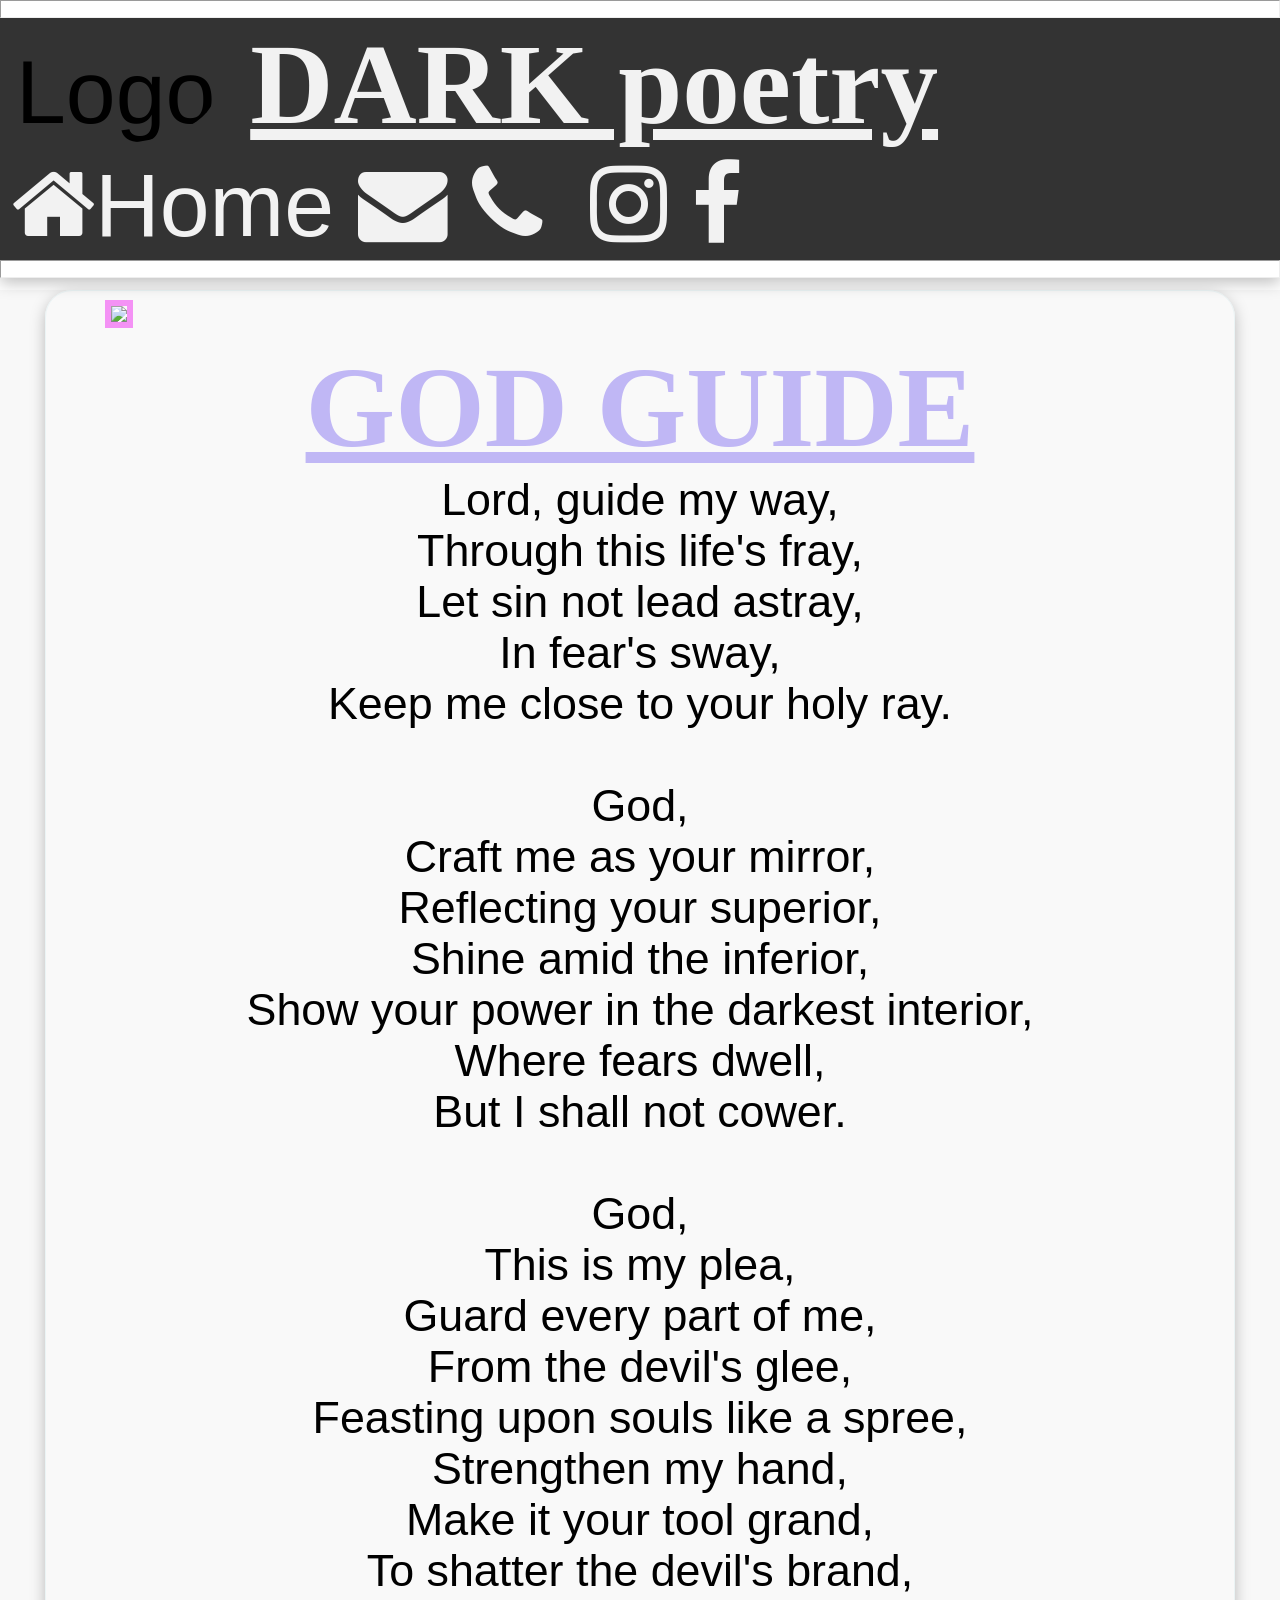
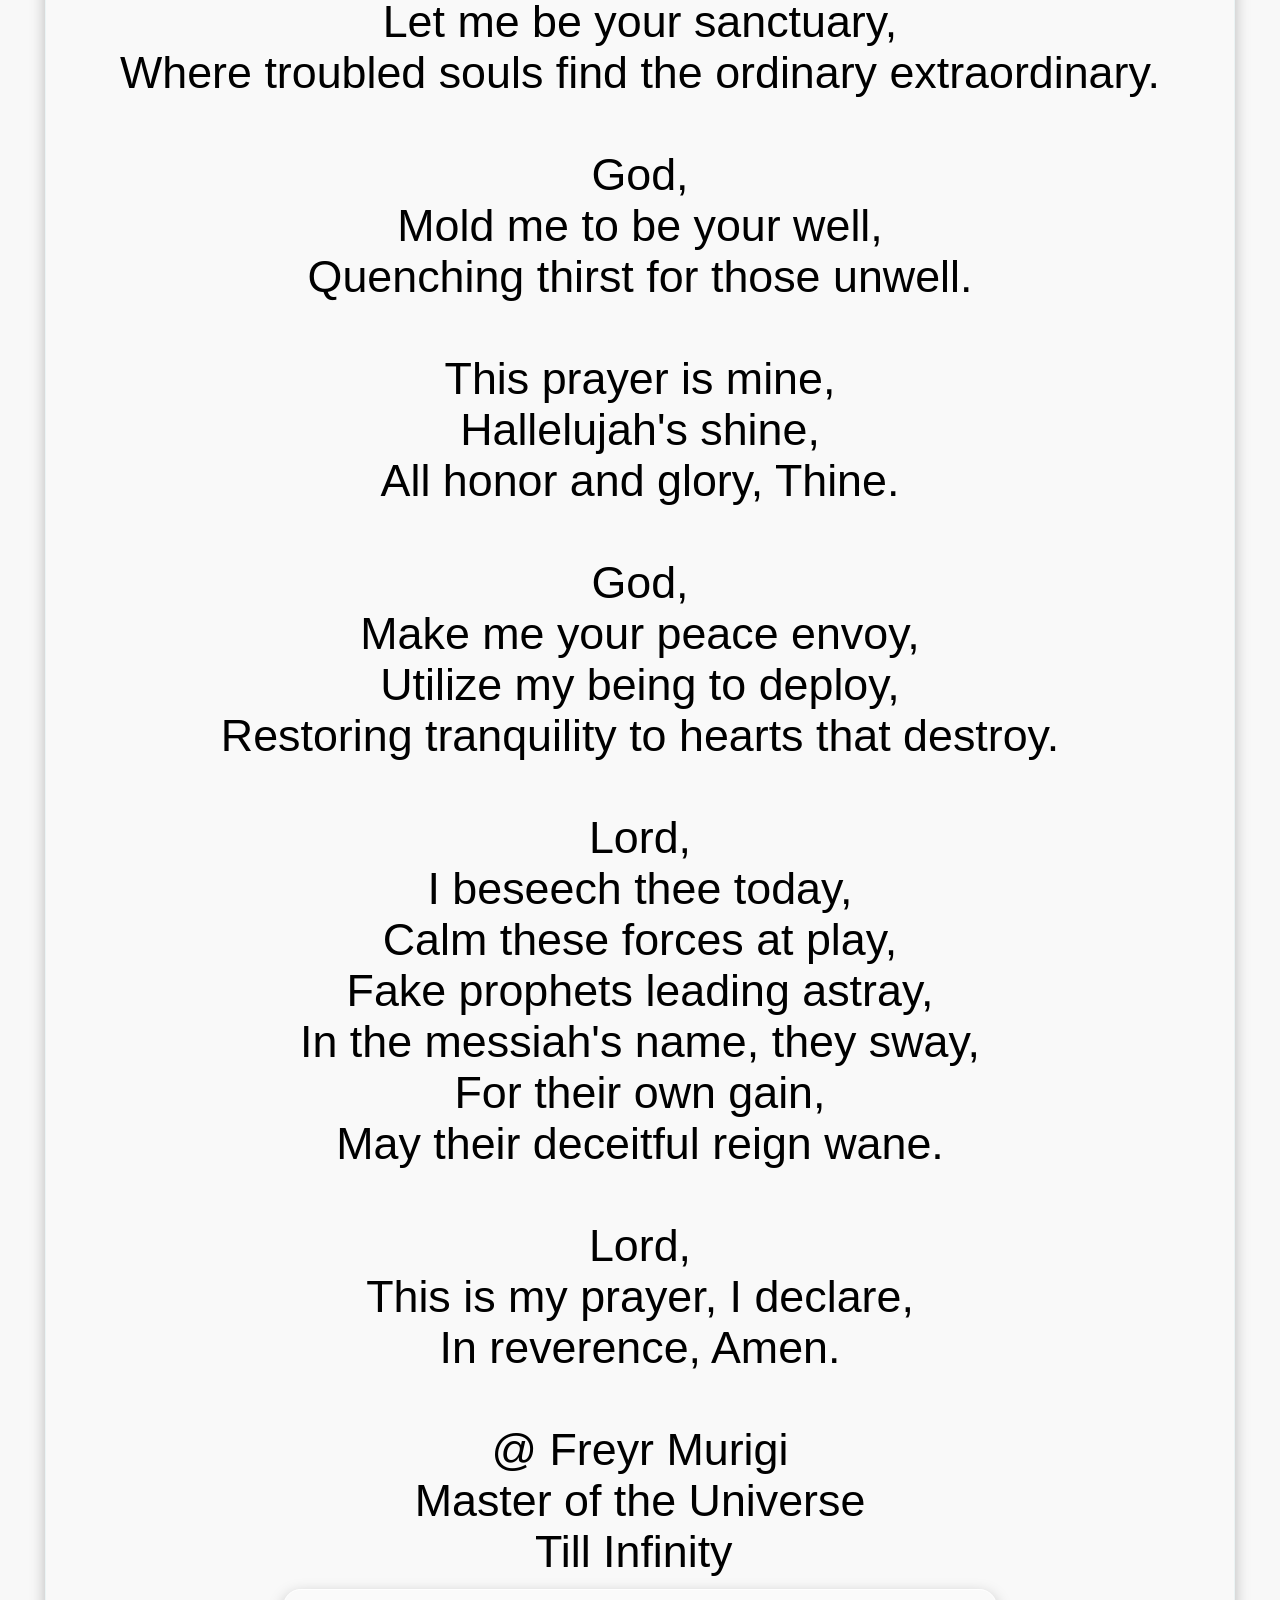
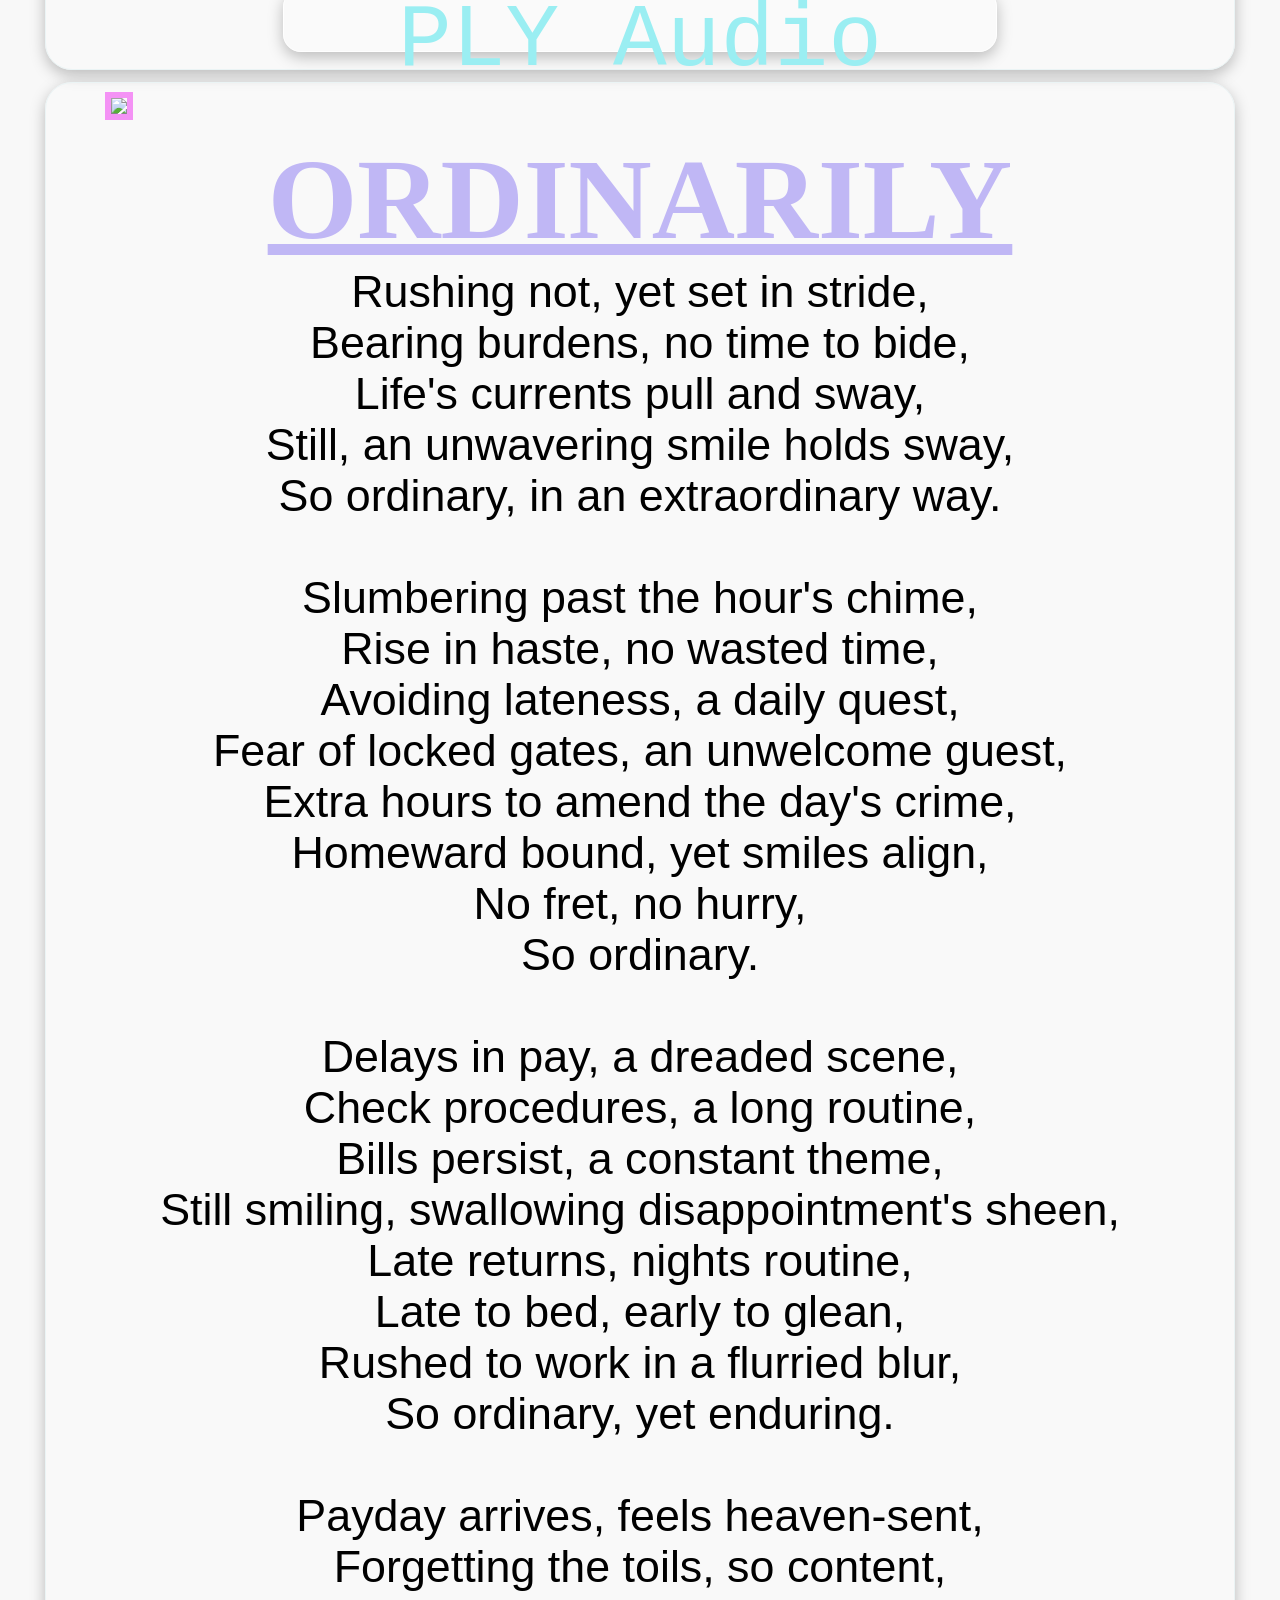
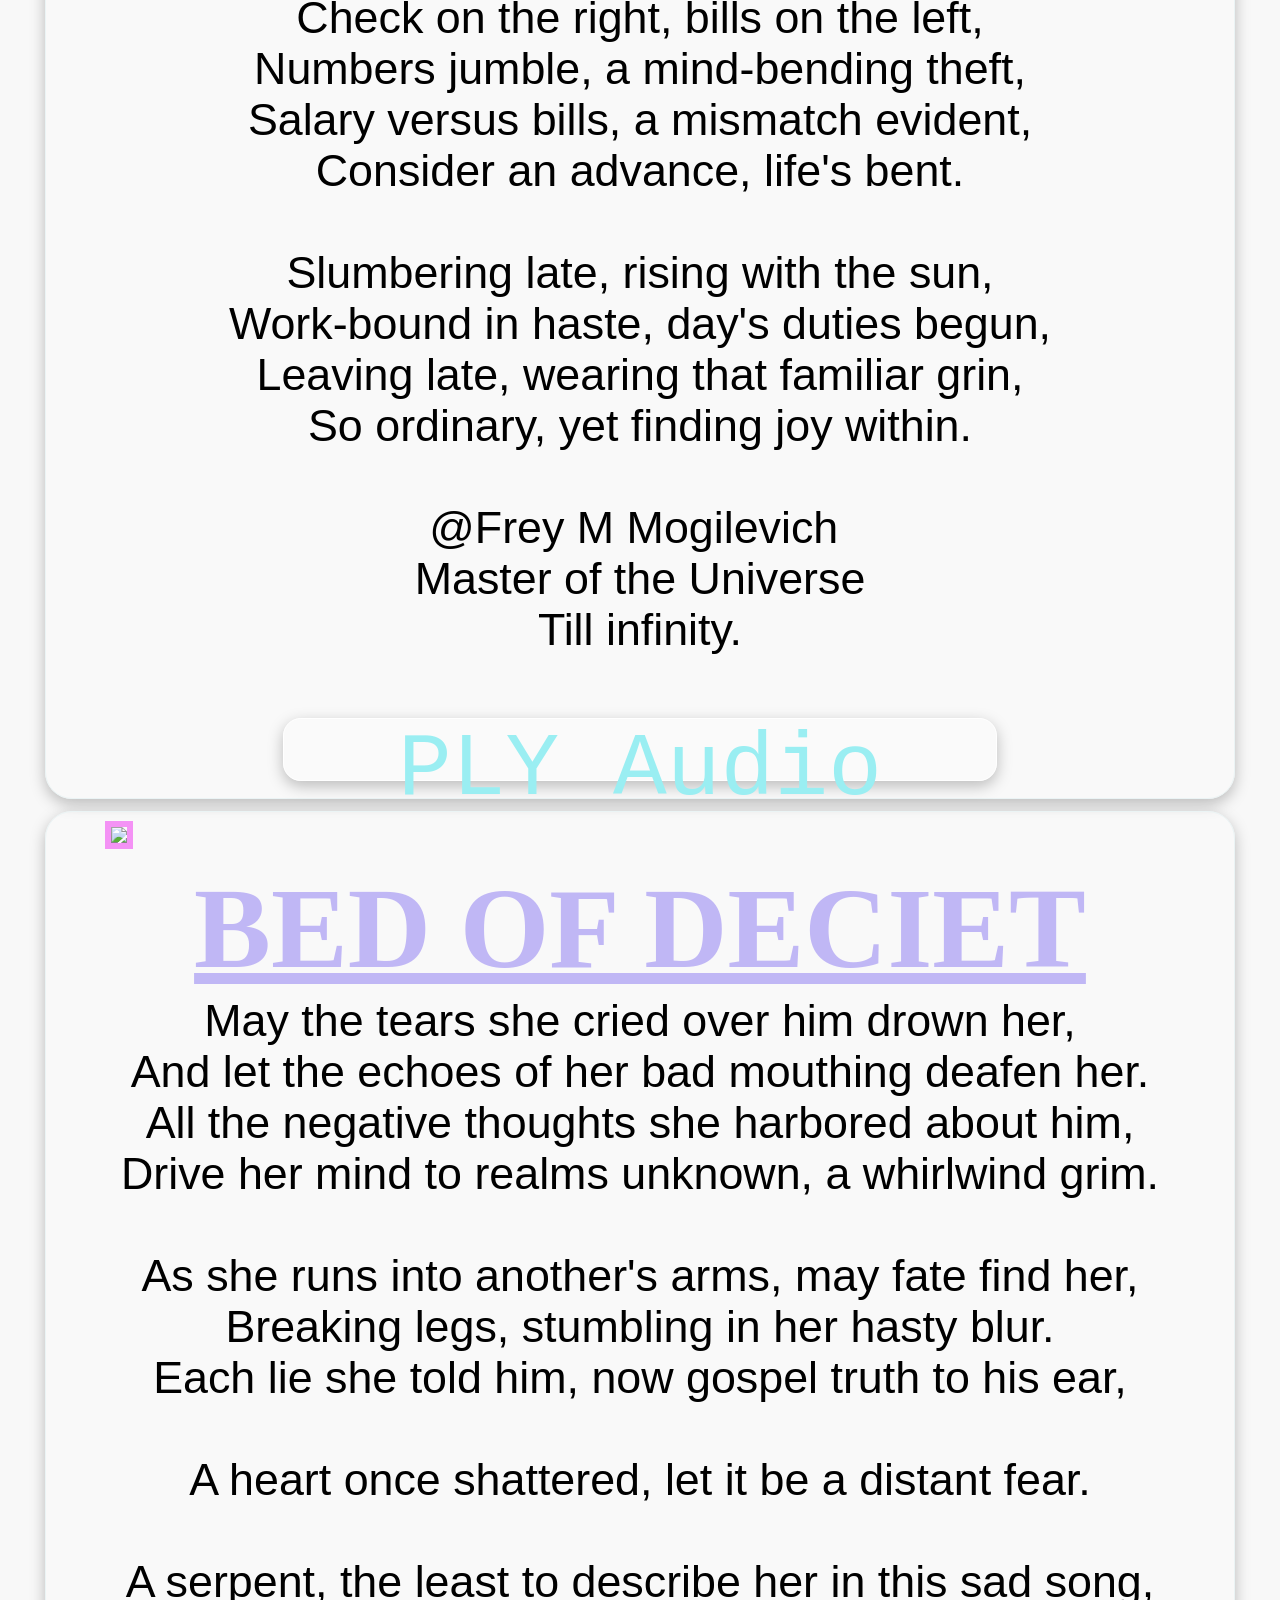
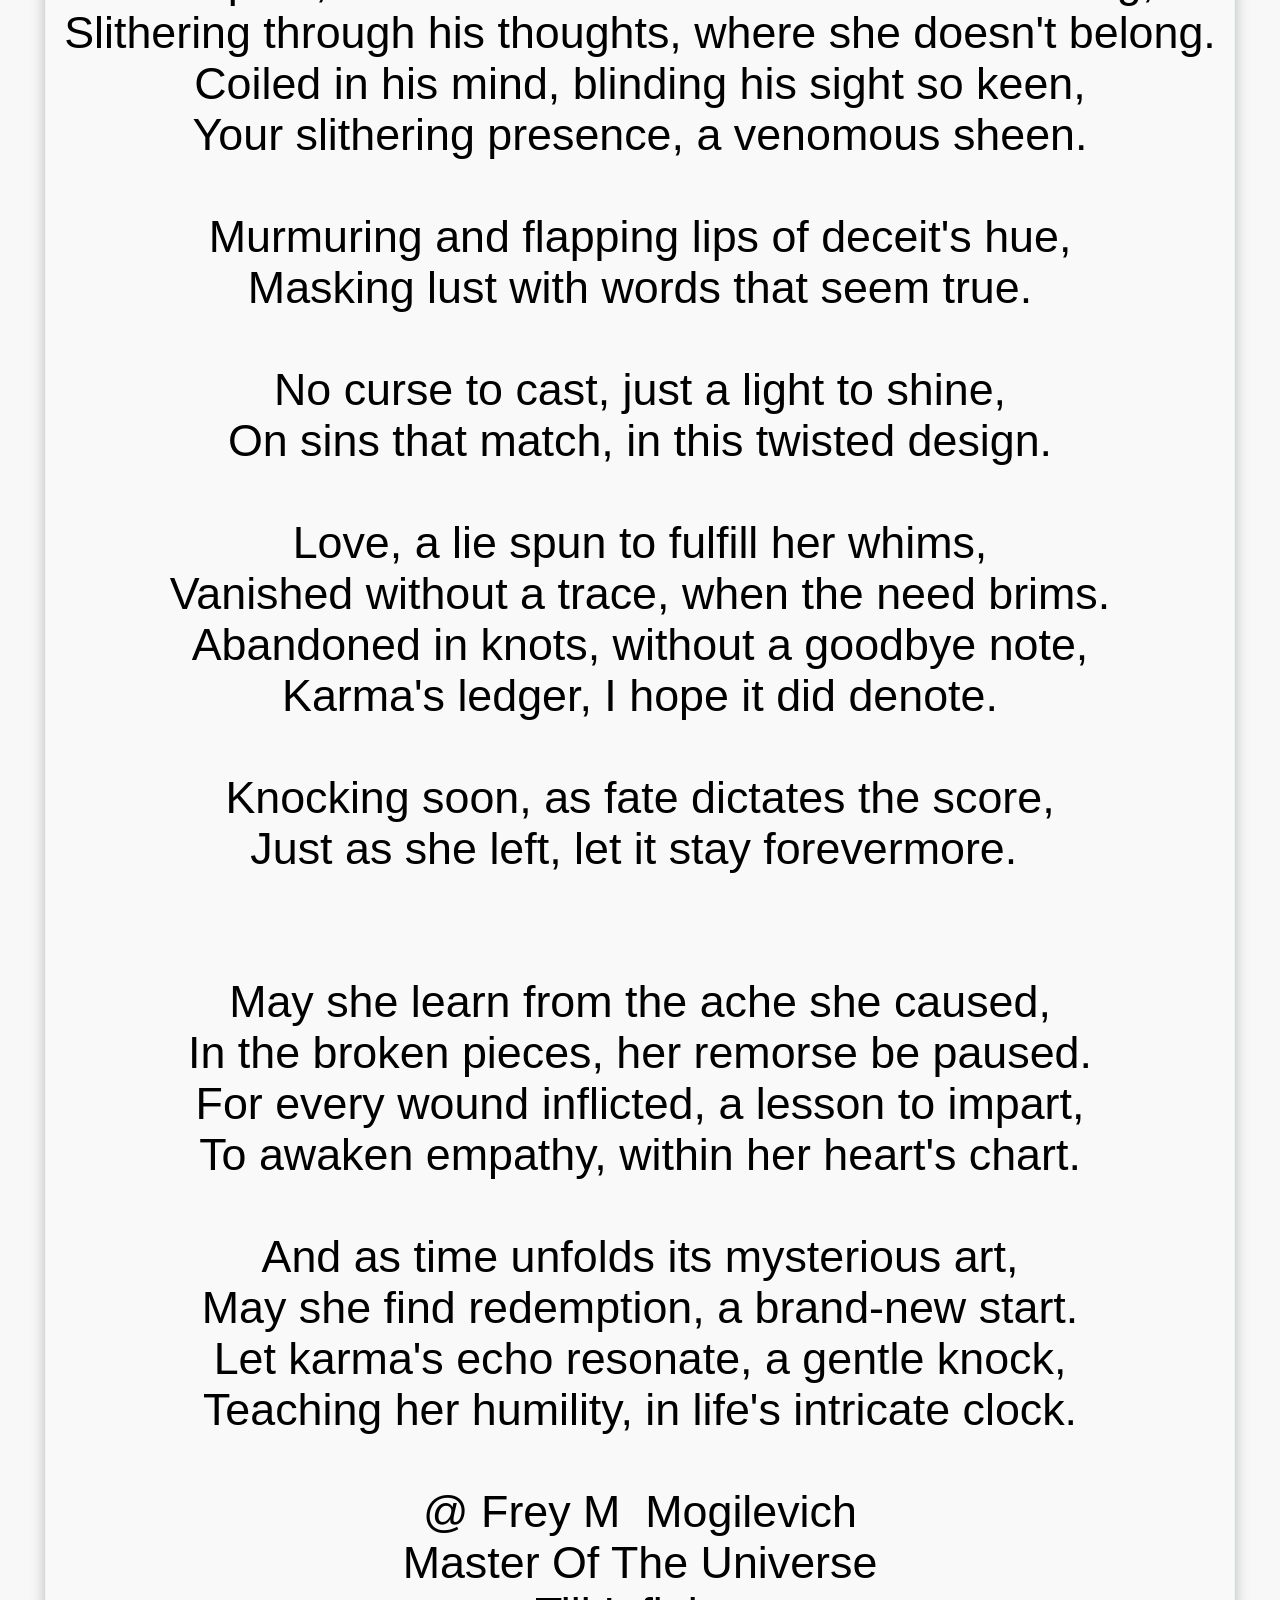
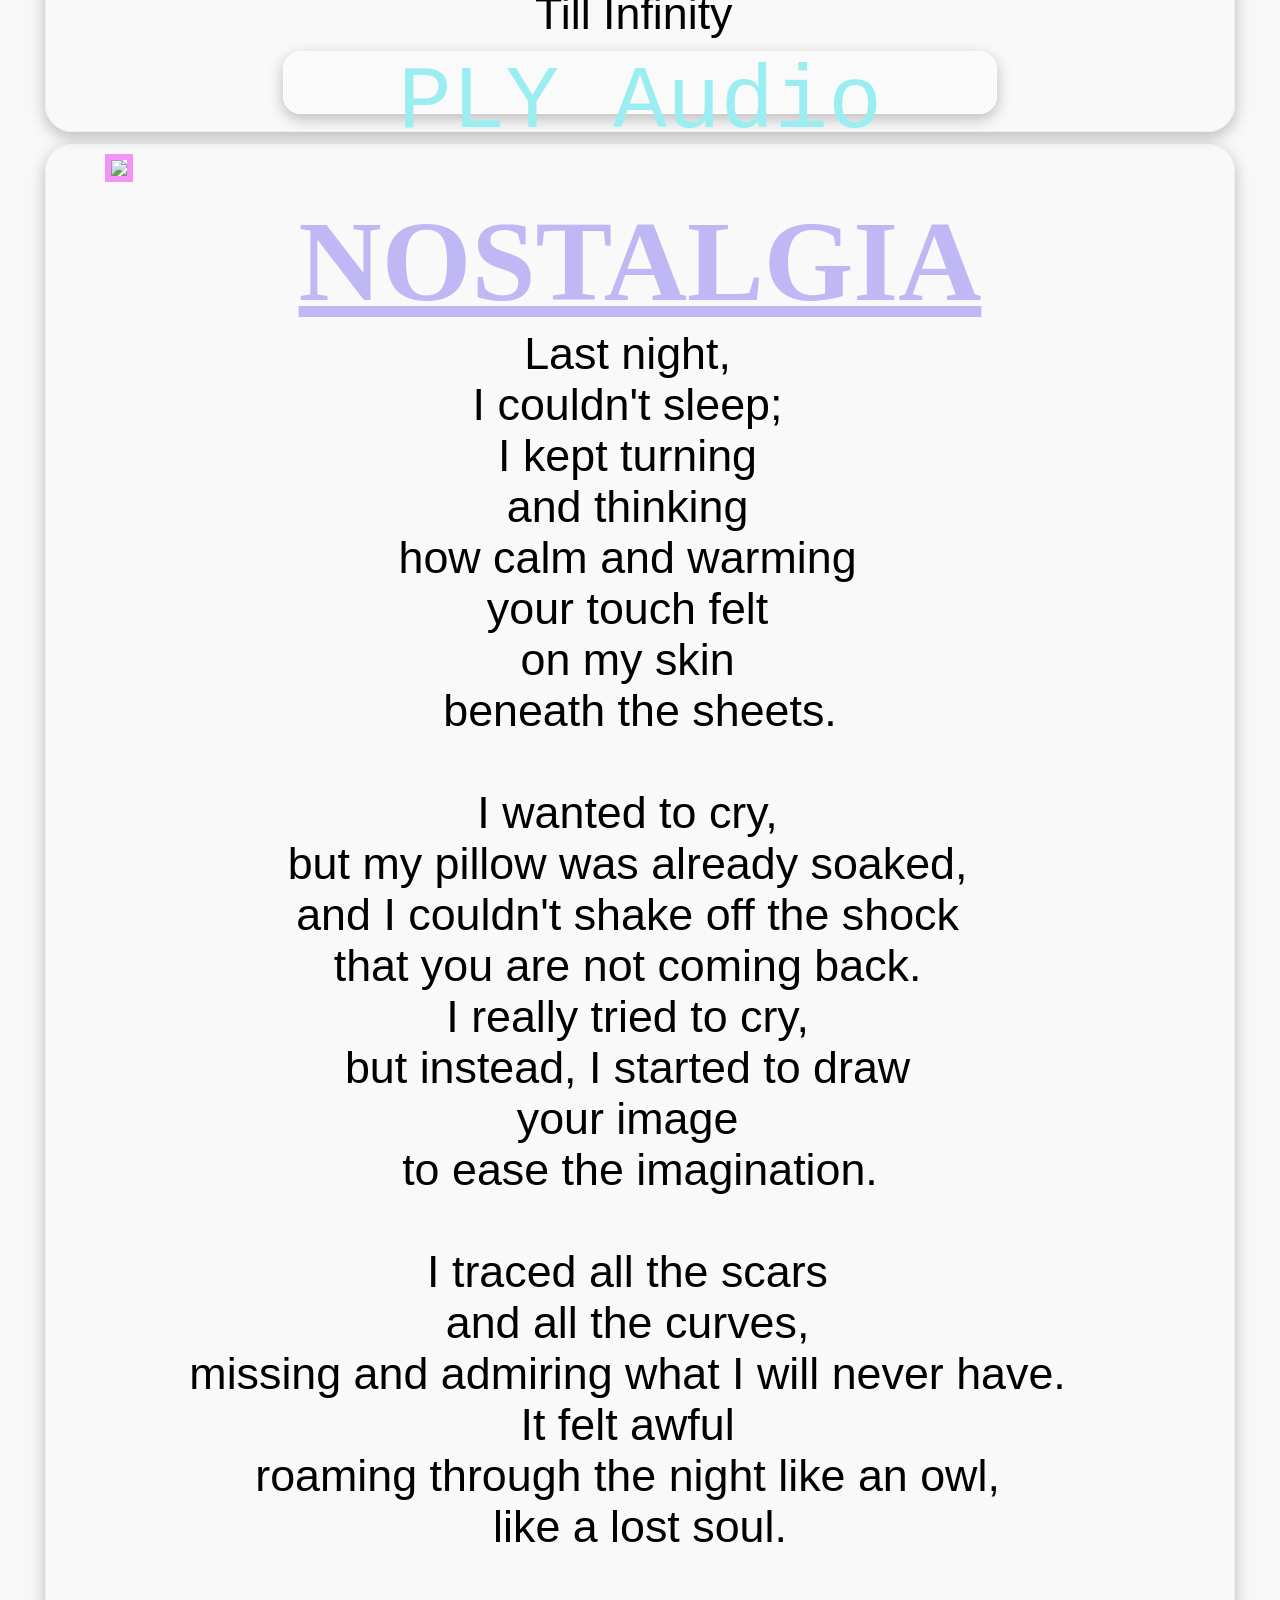
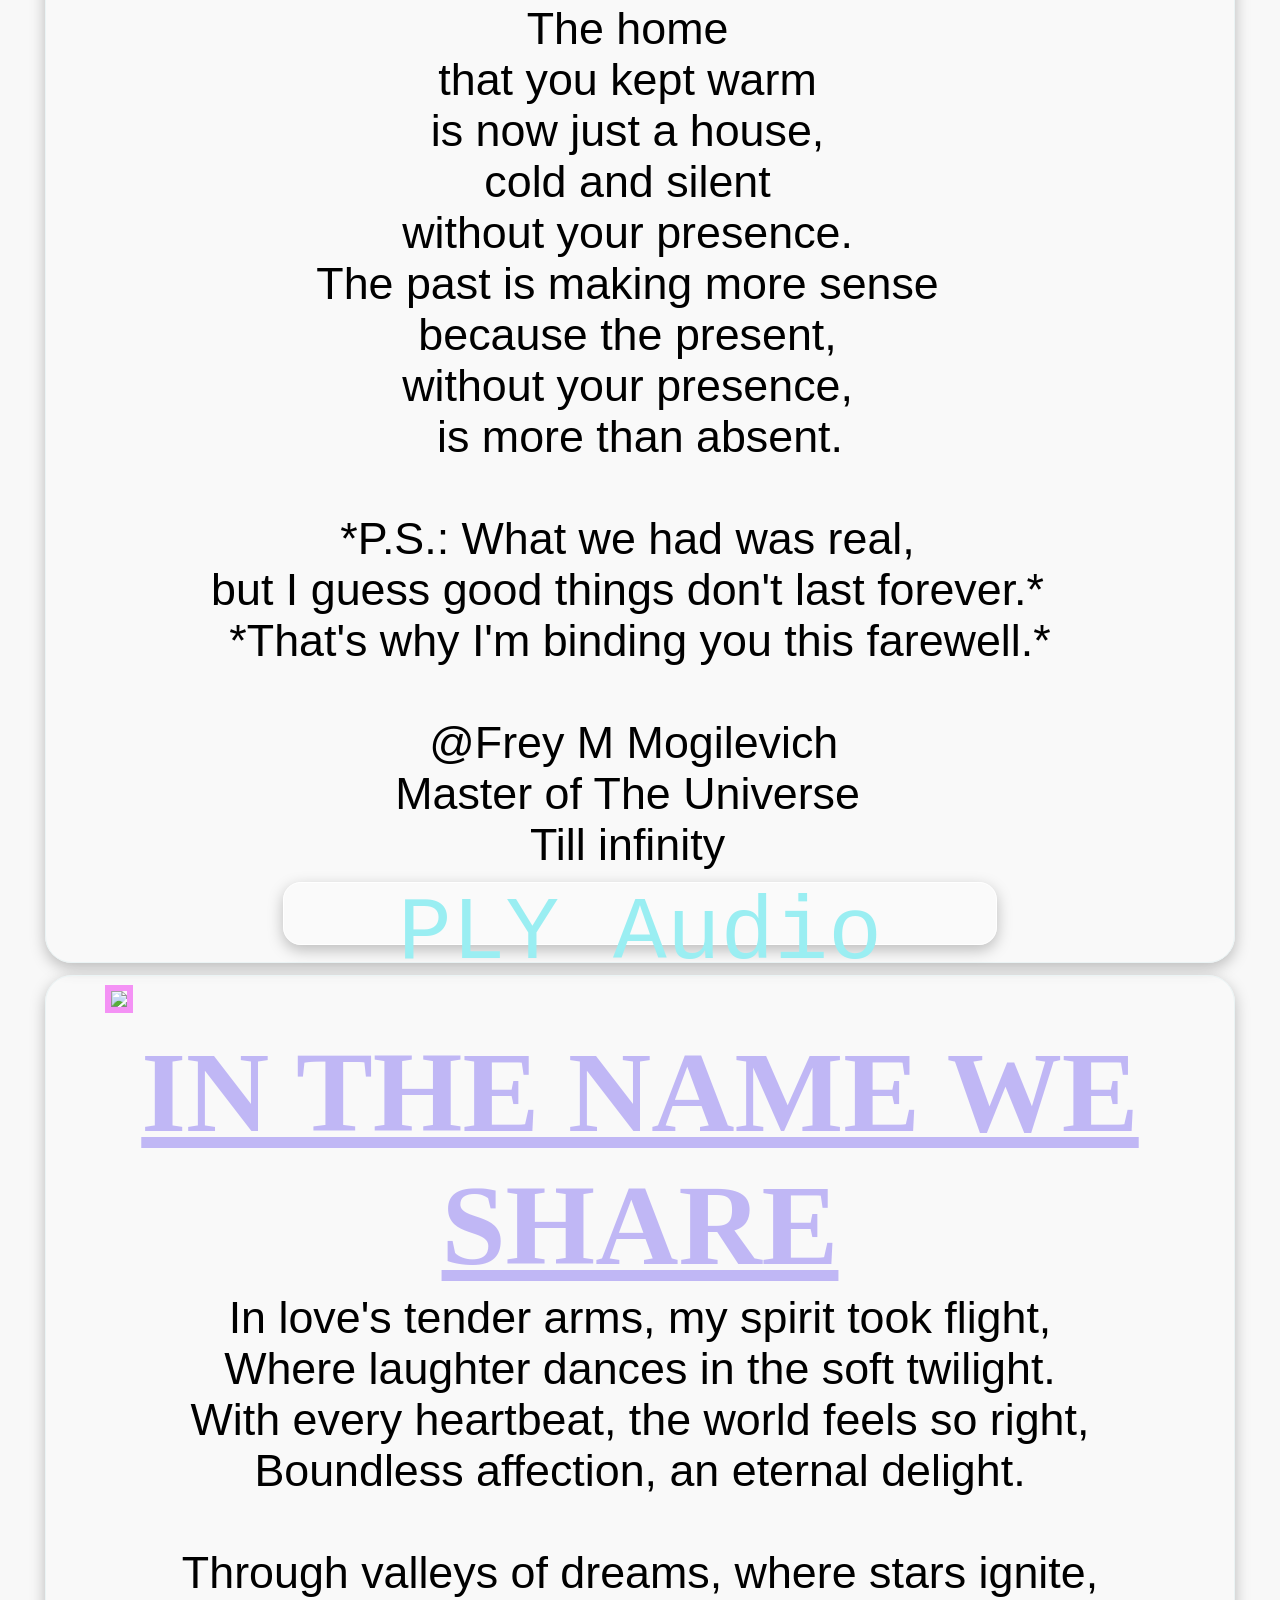
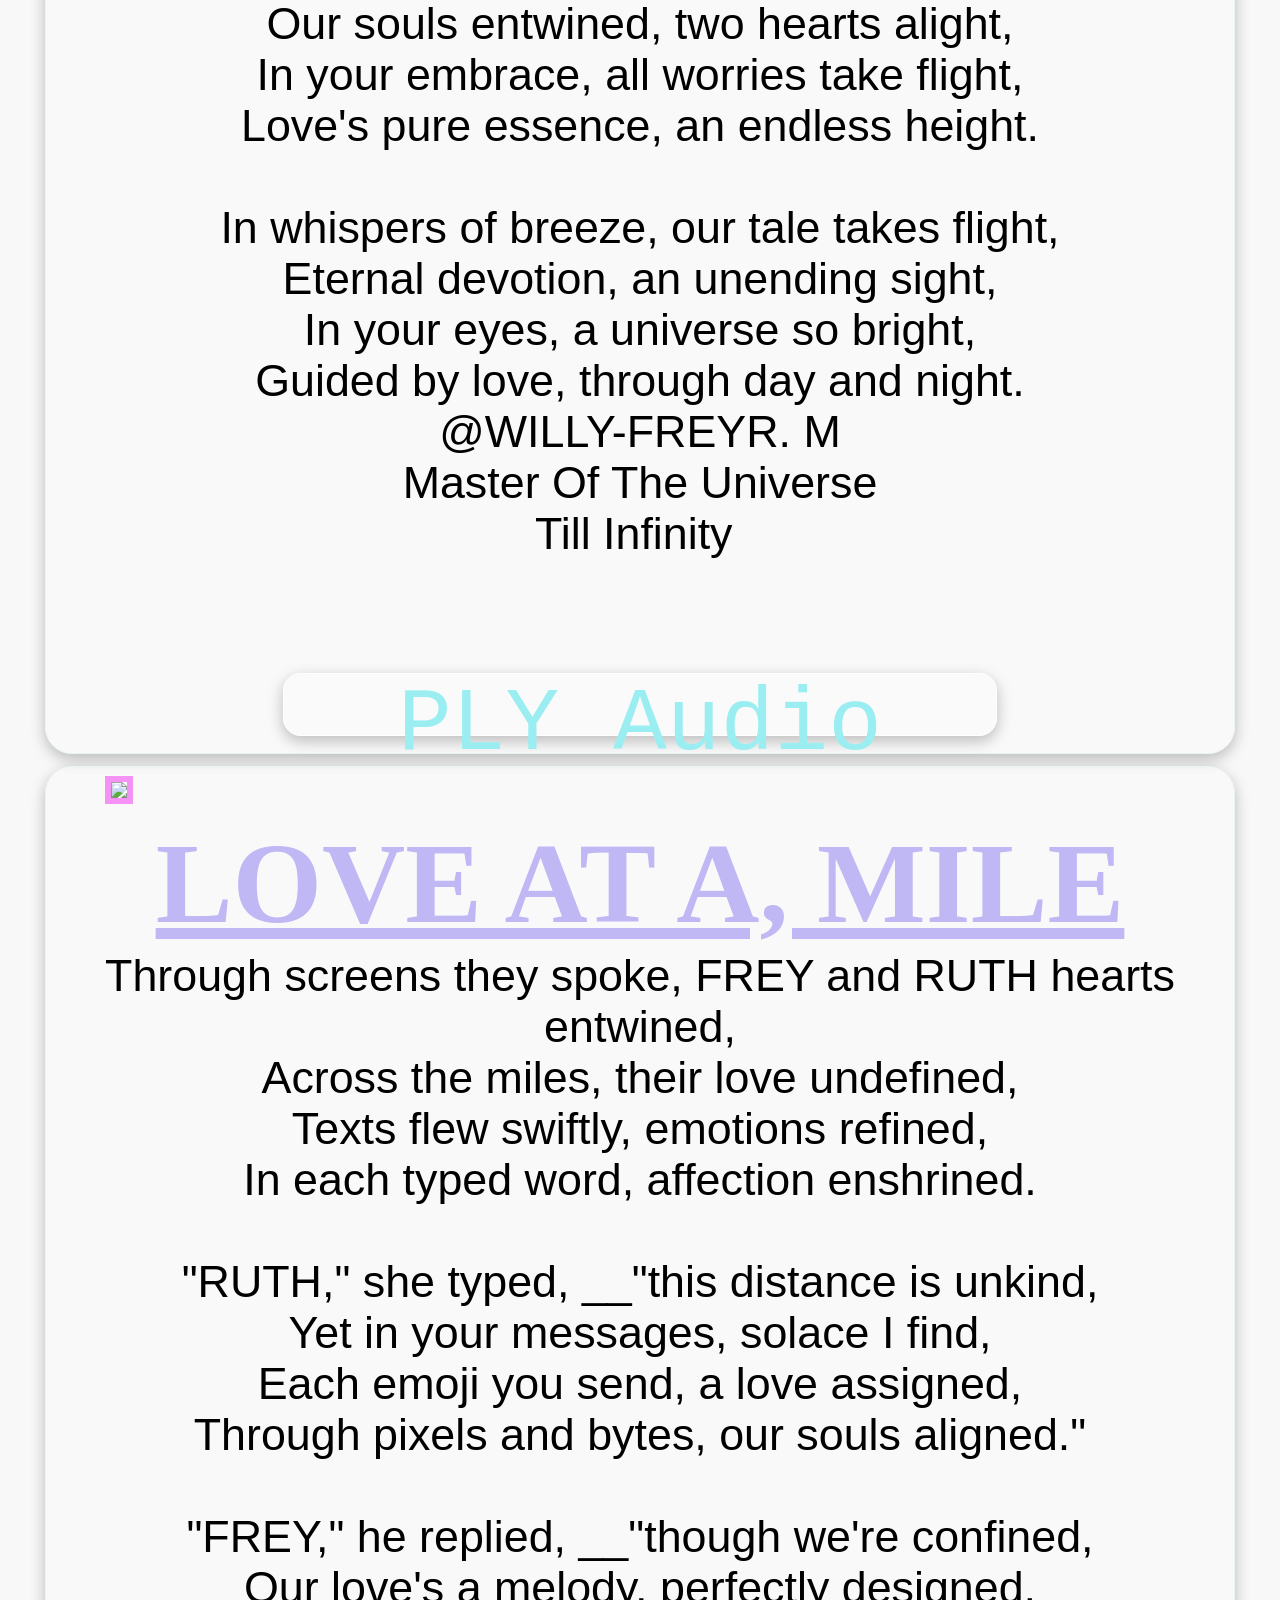
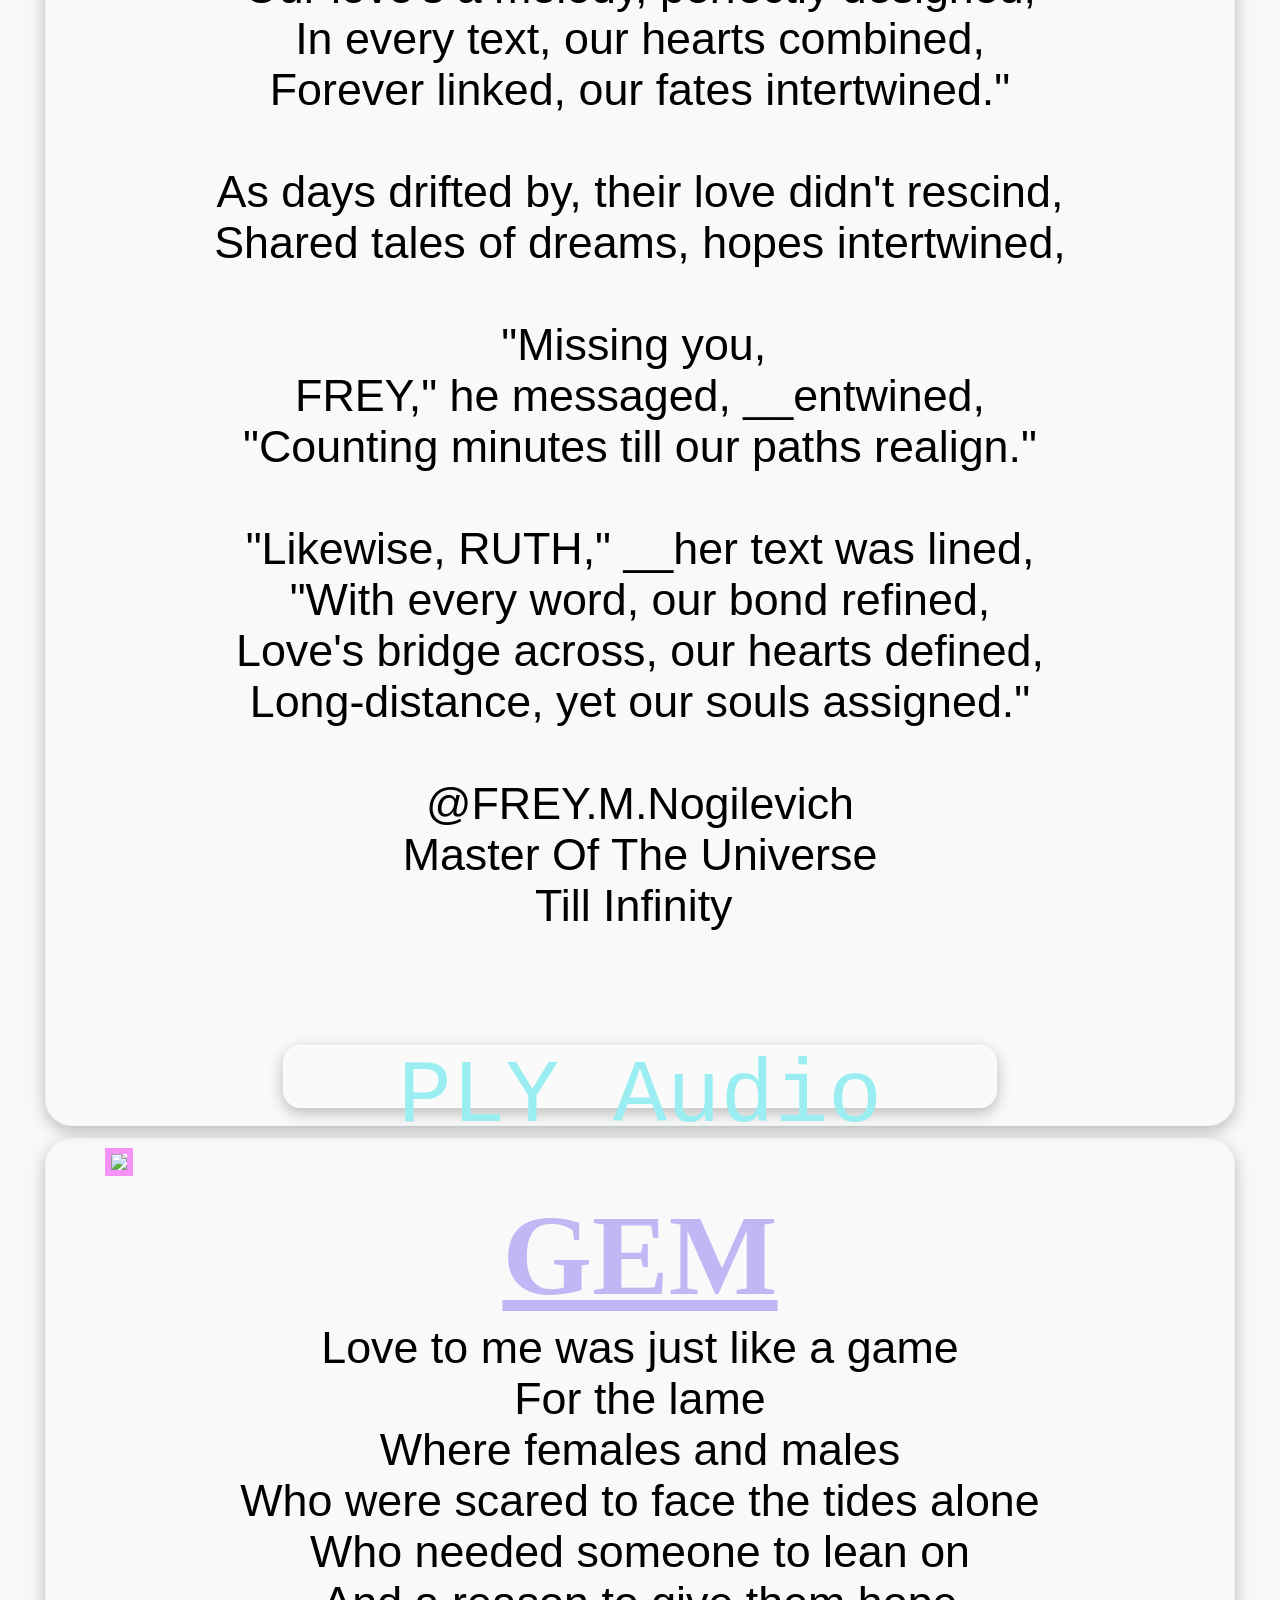
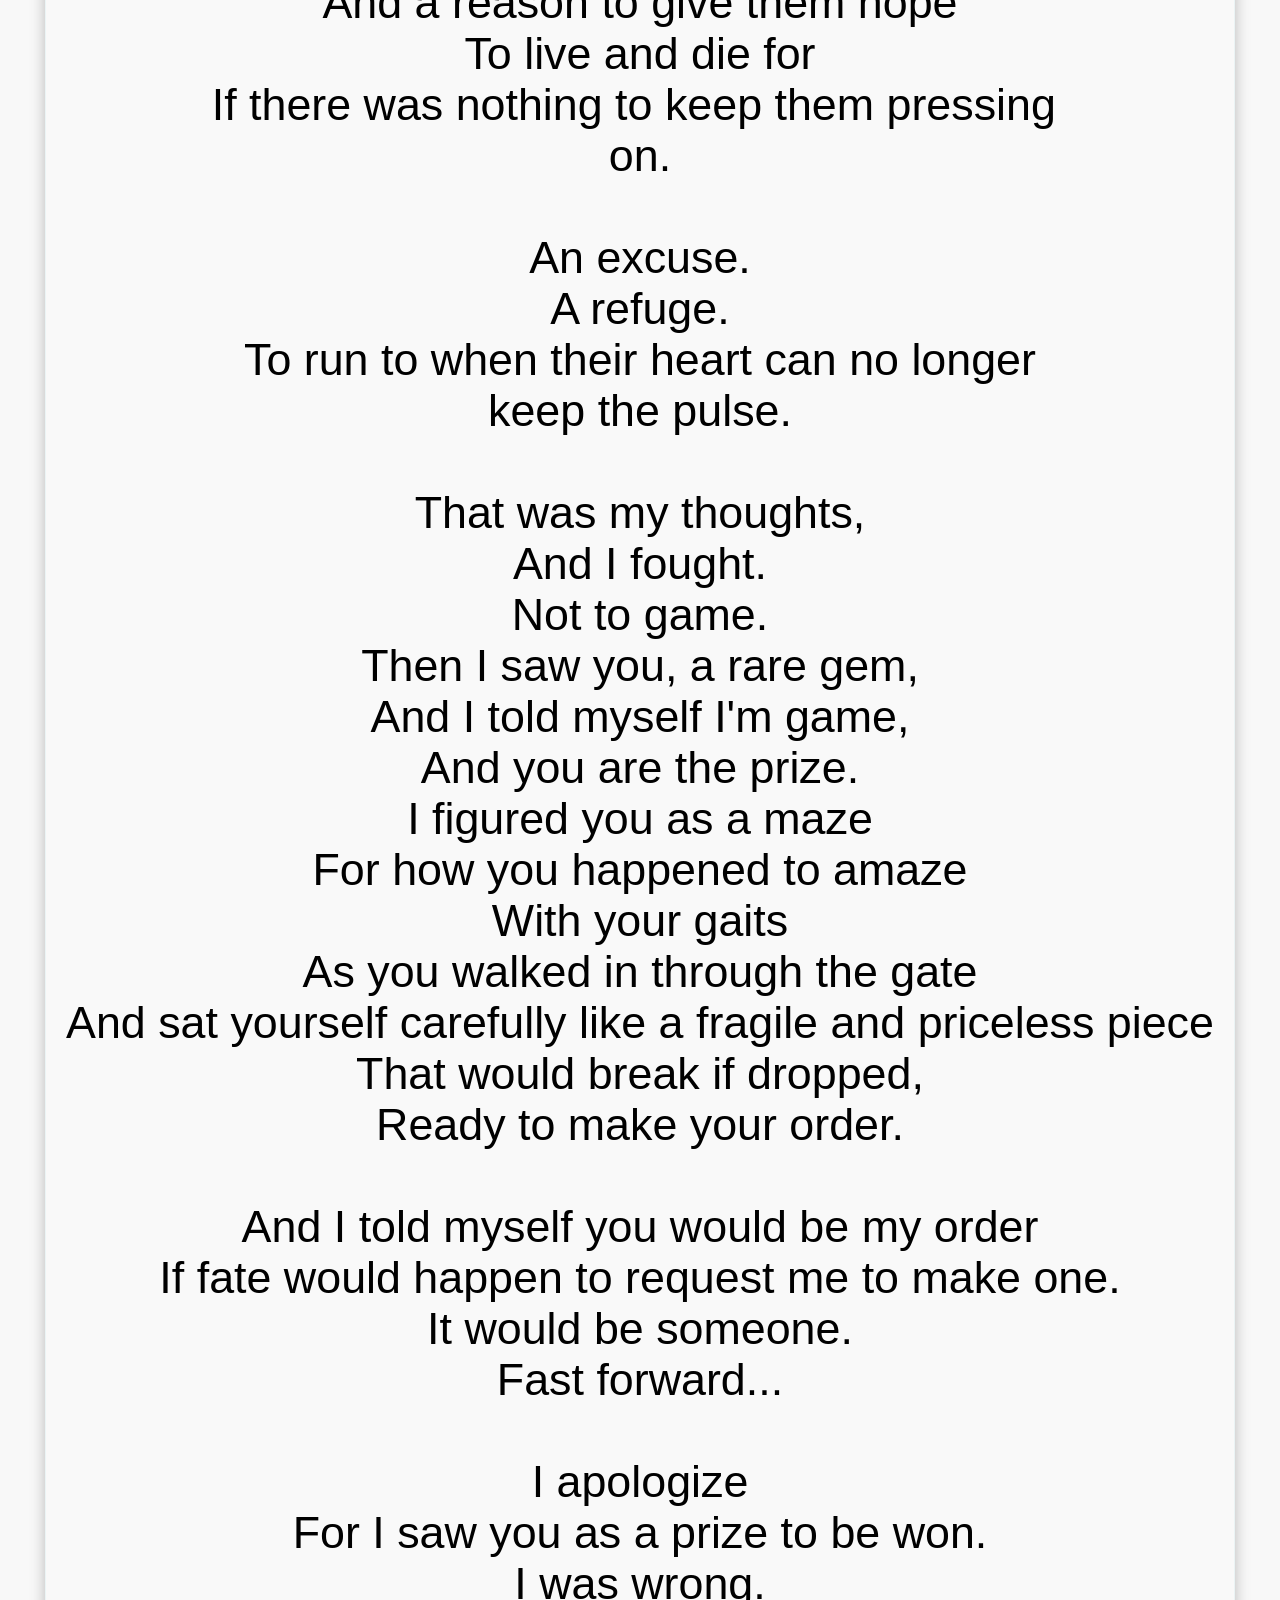
==== index.html @ a963257a "Rename html to index.html" ====
<!DOCTYPE html>
<html lang="en">
<head>
  <meta charset="UTF-8">
  <title>DARK poetry</title>
  <link rel="stylesheet" href="Darkpoetrystyle.css"/>
   <link rel="stylesheet" href="https://cdnjs.cloudflare.com/ajax/libs/font-awesome/4.7.0/css/font-awesome.min.css">
</head>
<body>
<div class="tt" id="home"></div>
<div class="navbar" id="navbar">
    <hr id="hnbr">
	<div class="hn"></div>
  <img src="/storage/emulated/0/DARK poetry website Code/images/wf-logo-monogram-with-slash-style-design-template-free-vector(0).jpg" alt="Logo" class="logo">
  <h1 class="title">DARK poetry</h1><br>
   <a href="#home"><i class="fa fa-home"></i>Home</a>
   <a href="mailto: willymurigi001@gmail.com"><i class="fa fa-envelope"></i></a>
    <a href="tel:+254742074673" id><i class="fa fa-phone"></i></a>
    <a href="https://wa.me/+254746676242?text=Hello Tech-Miles:"><i class="fa fa-whatsApp"></i></a>
    <a href="#"><i class="fa fa-instagram"></i></a>
    <a href="https://www.facebook.com/profile.php?id=100063918939006"><i class="fa fa-facebook"></i></a>
    <div class="hn"></div>
    <hr id="hnbr">
</div>
        <div class="c-mul" id="c-ml">
         
                
            
            <div class="post">
    <img id="ppp" src="/storage/emulated/0/DARK poetry website Code/images/images (38) (2).jpeg">
    <h1>GOD GUIDE</h1>
    <pre>
Lord, guide my way,
Through this life's fray,
Let sin not lead astray,
In fear's sway,
Keep me close to your holy ray.

God,
Craft me as your mirror,
Reflecting your superior,
Shine amid the inferior,
Show your power in the darkest interior,
Where fears dwell,
But I shall not cower.

God,
This is my plea,
Guard every part of me,
From the devil's glee,
Feasting upon souls like a spree,
Strengthen my hand,
Make it your tool grand,
To shatter the devil's brand,
Let me be your sanctuary,
Where troubled souls find the ordinary extraordinary.

God,
Mold me to be your well,
Quenching thirst for those unwell.

This prayer is mine,
Hallelujah's shine,
All honor and glory, Thine.

God,
Make me your peace envoy,
Utilize my being to deploy,
Restoring tranquility to hearts that destroy.

Lord,
I beseech thee today,
Calm these forces at play,
Fake prophets leading astray,
In the messiah's name, they sway,
For their own gain,
May their deceitful reign wane.

Lord,
This is my prayer, I declare,
In reverence, Amen.

@ Freyr Murigi
Master of the Universe
Till Infinity 
</pre>
    <button id="btnp" onclick="Aud(1)">PLY Audio</button>
</div> <!-- end post -->

            
            <div class="post">
		<img id="ppp" src="/storage/emulated/0/DARK poetry website Code/images/bg.jpg">
		<h1>ORDINARILY </h1>
		<pre>
Rushing not, yet set in stride,
Bearing burdens, no time to bide,
Life's currents pull and sway,
Still, an unwavering smile holds sway,
So ordinary, in an extraordinary way.

Slumbering past the hour's chime,
Rise in haste, no wasted time,
Avoiding lateness, a daily quest,
Fear of locked gates, an unwelcome guest,
Extra hours to amend the day's crime,
Homeward bound, yet smiles align,
No fret, no hurry,
So ordinary.

Delays in pay, a dreaded scene,
Check procedures, a long routine,
Bills persist, a constant theme,
Still smiling, swallowing disappointment's sheen,
Late returns, nights routine,
Late to bed, early to glean,
Rushed to work in a flurried blur,
So ordinary, yet enduring.

Payday arrives, feels heaven-sent,
Forgetting the toils, so content,
Check on the right, bills on the left,
Numbers jumble, a mind-bending theft,
Salary versus bills, a mismatch evident,
Consider an advance, life's bent.

Slumbering late, rising with the sun,
Work-bound in haste, day's duties begun,
Leaving late, wearing that familiar grin,
So ordinary, yet finding joy within.

@Frey M Mogilevich 
Master of the Universe
Till infinity.
		</pre>

		<button id="btnp" onclick="Aud(3)">PLY Audio</button>
	</div> <!-- end post -->
<div class="post">
		<img id="ppp" src="/storage/emulated/0/DARK poetry website Code/images/married-couples-love-have-problems-their-relationship-turn-their-backs-sit-together_726330-1523.jpg">
		<h1>BED OF DECIET</h1>
		<pre>
May the tears she cried over him drown her,
And let the echoes of her bad mouthing deafen her.
All the negative thoughts she harbored about him,
Drive her mind to realms unknown, a whirlwind grim.

As she runs into another's arms, may fate find her,
Breaking legs, stumbling in her hasty blur.
Each lie she told him, now gospel truth to his ear,

A heart once shattered, let it be a distant fear.

A serpent, the least to describe her in this sad song,
Slithering through his thoughts, where she doesn't belong.
Coiled in his mind, blinding his sight so keen,
Your slithering presence, a venomous sheen.

Murmuring and flapping lips of deceit's hue,
Masking lust with words that seem true.

No curse to cast, just a light to shine,
On sins that match, in this twisted design.

Love, a lie spun to fulfill her whims,
Vanished without a trace, when the need brims.
Abandoned in knots, without a goodbye note,
Karma's ledger, I hope it did denote.

Knocking soon, as fate dictates the score,
Just as she left, let it stay forevermore. 


May she learn from the ache she caused,
In the broken pieces, her remorse be paused.
For every wound inflicted, a lesson to impart,
To awaken empathy, within her heart's chart.

And as time unfolds its mysterious art,
May she find redemption, a brand-new start.
Let karma's echo resonate, a gentle knock,
Teaching her humility, in life's intricate clock.

@ Frey M  Mogilevich
Master Of The Universe
Till Infinity 
</pre>
		<button id="btnp" onclick="Aud(4)">PLY Audio</button>
	</div> <!-- end post -->
	<div class="post">
		<img id="ppp" src="/storage/emulated/0/DARK poetry website Code/images/valentine-couple-beautiful-view_718506-24.jpg">
		<h1>NOSTALGIA</h1>
		<pre>
Last night,  
I couldn't sleep;  
I kept turning  
and thinking  
how calm and warming  
your touch felt  
on my skin  
beneath the sheets.

I wanted to cry,  
but my pillow was already soaked,  
and I couldn't shake off the shock  
that you are not coming back.  
I really tried to cry,  
but instead, I started to draw  
your image  
to ease the imagination.

I traced all the scars  
and all the curves,  
missing and admiring what I will never have.  
It felt awful  
roaming through the night like an owl,  
like a lost soul.

The home  
that you kept warm  
is now just a house,  
cold and silent  
without your presence.  
The past is making more sense  
because the present,  
without your presence,  
is more than absent.

*P.S.: What we had was real,  
but I guess good things don't last forever.*  
*That's why I'm binding you this farewell.*

@Frey M Mogilevich 
Master of The Universe  
Till infinity  
</pre>
		<button id="btnp" onclick="Aud(5)">PLY Audio</button>
	</div> <!-- end post -->
<div class="post">
		<img id="ppp" src="/storage/emulated/0/DARK poetry website Code/images/0afa83dd405e46fb08b4d6b2bbf55aad.jpg">
		<h1>IN THE NAME WE SHARE </h1>
		<pre>
In love's tender arms, my spirit took flight,
Where laughter dances in the soft twilight.
With every heartbeat, the world feels so right,
Boundless affection, an eternal delight.

Through valleys of dreams, where stars ignite,
Our souls entwined, two hearts alight,
In your embrace, all worries take flight,
Love's pure essence, an endless height.

In whispers of breeze, our tale takes flight,
Eternal devotion, an unending sight,
In your eyes, a universe so bright,
Guided by love, through day and night.
@WILLY-FREYR. M
Master Of The Universe
Till Infinity 

		    </pre>
		<button id="btnp" onclick="Aud(6)">PLY Audio</button>
	</div> <!-- end post -->
	<div class="post">
		<img id="ppp" src="/storage/emulated/0/DARK poetry website Code/images/stock-vector-girl-with-smartphone-lying-in-bed-hand-drawn-llustration-vector-sketch-587291741.jpg">
		<h1>LOVE AT A, MILE </h1>
		<pre>
Through screens they spoke, FREY and RUTH hearts entwined,
Across the miles, their love undefined,
Texts flew swiftly, emotions refined,
In each typed word, affection enshrined.

"RUTH," she typed, __"this distance is unkind,
Yet in your messages, solace I find,
Each emoji you send, a love assigned,
Through pixels and bytes, our souls aligned."

"FREY," he replied, __"though we're confined,
Our love's a melody, perfectly designed,
In every text, our hearts combined,
Forever linked, our fates intertwined."

As days drifted by, their love didn't rescind,
Shared tales of dreams, hopes intertwined,

"Missing you, 
FREY," he messaged, __entwined,
"Counting minutes till our paths realign."

"Likewise, RUTH," __her text was lined,
"With every word, our bond refined,
Love's bridge across, our hearts defined,
Long-distance, yet our souls assigned."

@FREY.M.Nogilevich
Master Of The Universe
Till Infinity 

		</pre>
		<button id="btnp" onclick="Aud(7)">PLY Audio</button>
	</div> <!-- end post -->
	
	<div class="post">
	<img id="ppp" src="/storage/emulated/0/DARK poetry website Code/images/image-20160511-18171-kulas4.jpg">
	    <h1>GEM</h1>
		 <pre>
Love to me was just like a game
For the lame
Where females and males
Who were scared to face the tides alone
Who needed someone to lean on
And a reason to give them hope
To live and die for
If there was nothing to keep them pressing 
on.

An excuse.
A refuge.
To run to when their heart can no longer
keep the pulse.

That was my thoughts,
And I fought.
Not to game.
Then I saw you, a rare gem,
And I told myself I'm game,
And you are the prize.
I figured you as a maze
For how you happened to amaze
With your gaits
As you walked in through the gate
And sat yourself carefully like a fragile and priceless piece
That would break if dropped,
Ready to make your order.

And I told myself you would be my order
If fate would happen to request me to make one.
It would be someone.
Fast forward...

I apologize
For I saw you as a prize to be won.
I was wrong.
I apologize
For premeditating a long con.
On your heart

Thank you.
For helping me know how to love,
And for keeping our hearts warm.

Thank you.
For turning this house into a home,
And for keeping it warm.
Your presence is of essence.

I adore you.
I owe you.
I love you.

@FREY.M.MOGILEVICH
Master Of The Universe
Till Infinity 
 </pre>
		<button id="btnp" onclick="Aud(8)">PLY Audio</button>
	</div> <!-- end post -->
            <!-- ... (other post divs) ... -->
    </div>
    <div class="post">
		 <pre>
		     <h1>Close The door</h1>
Ain't boasting, but peace found me when you packed your bags,  
Boarded a bus, declaring an end to us with no more flags.  
You weren't just a nuisance; you endangered my mental health,  
A vampire, draining all my energy in pursuit of your stealth.

A labyrinth of headaches, navigating your every whim,  
Chasing circles, ending up in your ungrateful, toxic brim.  
Round after round, a chaotic maze of futile tries,  
Until finally, I saw your back, the door, your goodbyes.

Flames flickered as you departed, a finale so surreal,  
And my energy, once captive, now liberated to heal.  
Bursting free from the chains of your toxic grasp,  
In this newfound solitude, my strength began to clasp.

No longer entangled in the web of your disdain,  
In the aftermath, a symphony of liberation's refrain.  
Six stanzas echoing the triumph of letting you go,  
A tale of renewal, strength, and freedom's vibrant flow.
@Frey.M.Mogilevich
  Master Of The Universe</pre>
		<button id="btnp" onclick="Aud(9)">PLY Audio</button>
	</div> <!-- end post -->
            <!-- ... (other post divs)--->
      <div class="post">
		 <pre>
		     <h1>Loading,,,</h1>
		     more
		     poems
		   
		 </pre>
		<button id="btnp" onclick="Aud(10)">PLY Audio</button>
	</div> <!-- end post -->
            <!-- ... (other post divs)--->
    
 </div> <!-- end c-multicol -->
        
       

 <script src="https://code.responsivevoice.org/responsivevoice.js?key=XpT7an2G"></script>
 <script>
     
            const Button = document.getElementById("btnp");

            function Aud(divIndex) {
                
                  const divContent = document.querySelector(`.post:nth-child(${divIndex}) pre`).textContent.trim();
                  
                  responsiveVoice.speak(divContent, "Australian Male", { volume: 1 });
                  
                  
                    if(responsiveVoice.isPlaying(divContent, "Australian Male", { volume: 1 })) {
       responsiveVoice.pause();

   }else{
       responsiveVoice.resume();
   }
            }


    // Add sticky class to navbar when scrolling
window.onscroll = function() {
  stickyNavbar();
};

var navbar = document.getElementById("navbar");
var sticky = navbar.offsetTop;

function stickyNavbar() {
  if (window.pageYOffset >= sticky) {
    navbar.classList.add("sticky");
  } else {
    navbar.classList.remove("sticky");
  }
}


 </script>
</body>
</html>
---- Darkpoetrystyle.css ----
* {
      margin: 0;
      padding: 0;
      box-sizing: border-box;
    }
    
    body {
  margin: 0;
  font-family:Arial, sans-serif;
  width:100%;
  background:#FFFFFF;
    }
    
.navbar {
  overflow: hidden;
  background-color: #333;
  position: sticky;
  top: 0;
  width: 100%;
  font-size: 7vw;
  font-weight:strong;
  box-shadow: 0px 5px 15px rgba(0,0,0,0.25);
}

.navbar a {
  float: left;
  display: block;
  color: #f2f2f2;
  text-align: center;
  padding: 3px 12px;
  text-decoration: none;
}


.logo {
  width: 90px;
  height: 90px;
  border-radius:50%;
  margin-right: 10px;
}

.title {
  margin: 0;
  display: inline;
  color: #f2f2f2;
}

.content {
  /* Adjust to compensate for the fixed navbar */
}

h2 {
  text-align: center;
}

.subtitles {
  list-style-type: none;
  padding: 0;
  text-align: center;
}

.subtitles li {
  padding: 10px;
}

.tt{
    width:100%;
    height:auto;
    margin:0;
    background: #DFCCDB;
}
    .c-mul{
        width:100%;
        height:auto;
        background:#F8F8F8;
        margin:9px auto;
    }
    .post{
        width:93%;
        height:auto;
        
        margin:12px auto;
        background-color: rgba(255, 255, 255, .15);
        box-shadow: 0px 5px 15px rgba(0,0,0,0.25);
        border:1.8px solid #EBF4F5;
        border-radius:27px;
    }
    #ppp{
        width:90%;
        height:auto;
        margin:9px 5%;
        border:solid 6px #F492F5;
    }
    pre {
    white-space: pre-wrap; /* Preserve white spaces, wrap text as needed */
    word-wrap: break-word; /* Break long words to fit within the container */
    text-align: center;
    font-size:3.5vw;
    font-family: Arial, sans-serif;
    
}
    
    button{
        width:60%;
        height:63px;
        font-size:7vw;
        font-weight: strong;
        font-family:Monospace;
        color:#9AEEF2;
        margin:12px 20%;
        background-color: rgba(255, 255, 255, .15);
        box-shadow: 0px 5px 15px rgba(0,0,0,0.25);
        border:1.5px solid white;
        border-radius:18px;
        transition-delay: 0.7s;
    }
    button:hover{
        background: #97EBB7;
        color: #F4FFE9;
    }
    
    h1,h3{
        text-align: center;
        color:#C0B7F5;
        text-decoration:underline;
        font-size:9vw;
        font-family: Times New Roman;
        
        
    }
    #coNT,#abt{
        width:90%;
        height:auto;
        margin:6px auto;
        display:none;
        background-color: rgba(255, 255, 255, .15);
        box-shadow: 0px 5px 15px rgba(0,0,0,0.25);
        border:1.8px solid #EBF4F5;
        border-radius:27px;
    }
    #spp{
        font-size: 7vw;
        text-align: center;
        color:#CC00FF;
        font-weight: strong;
        margin:3px 3px;
        padding:9px;
    }
    #c-ml{
        display: block;
    }
    #sbt{
        font-size: 4vw;
        text-align: center;
        color:#CC00FF;
        font-weight: strong;
        margin:3px 3px;
        padding:9px;
    }
    
    #btN{
        width:27%;
        height:auto;
        font-size:5vw;
        font-weight: strong;
        font-family:Sans-Serif;
        text-align: center;
        color:#FFFFFF;
        margin:7px 2.5%;
        background-color: rgba(255, 255, 255, .15);
        backdrop-filter: blur(5px);
        box-shadow: 0px 5px 15px rgba(0,0,0,0.25);
        border:1.5px solid white;
        border-radius:12px;
        transition-delay: 0.3s;
    }
    #btN:hover{
        background: #FFD600;
        color: #F4FFE9;
    }
    
   #hnbr{
       width:100%;
       height:18px;
       background: #FFFFFF;
   }
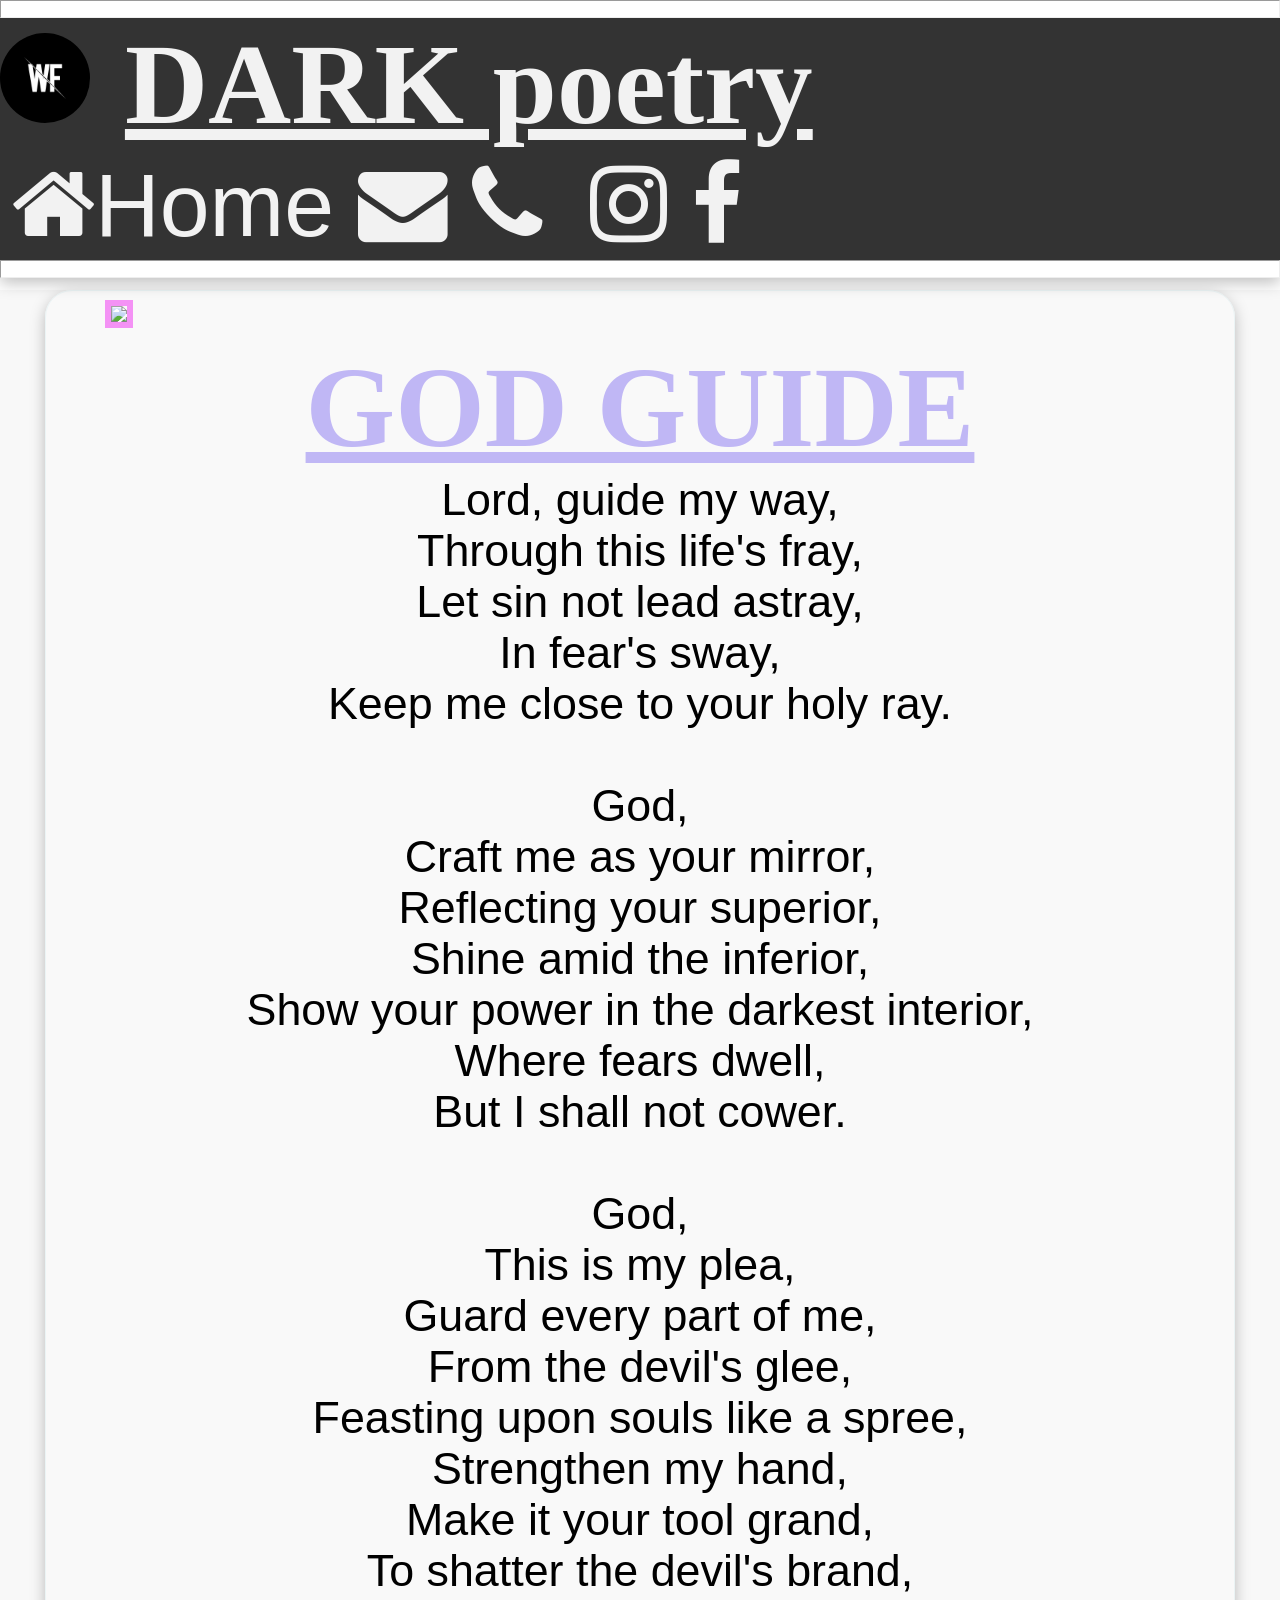
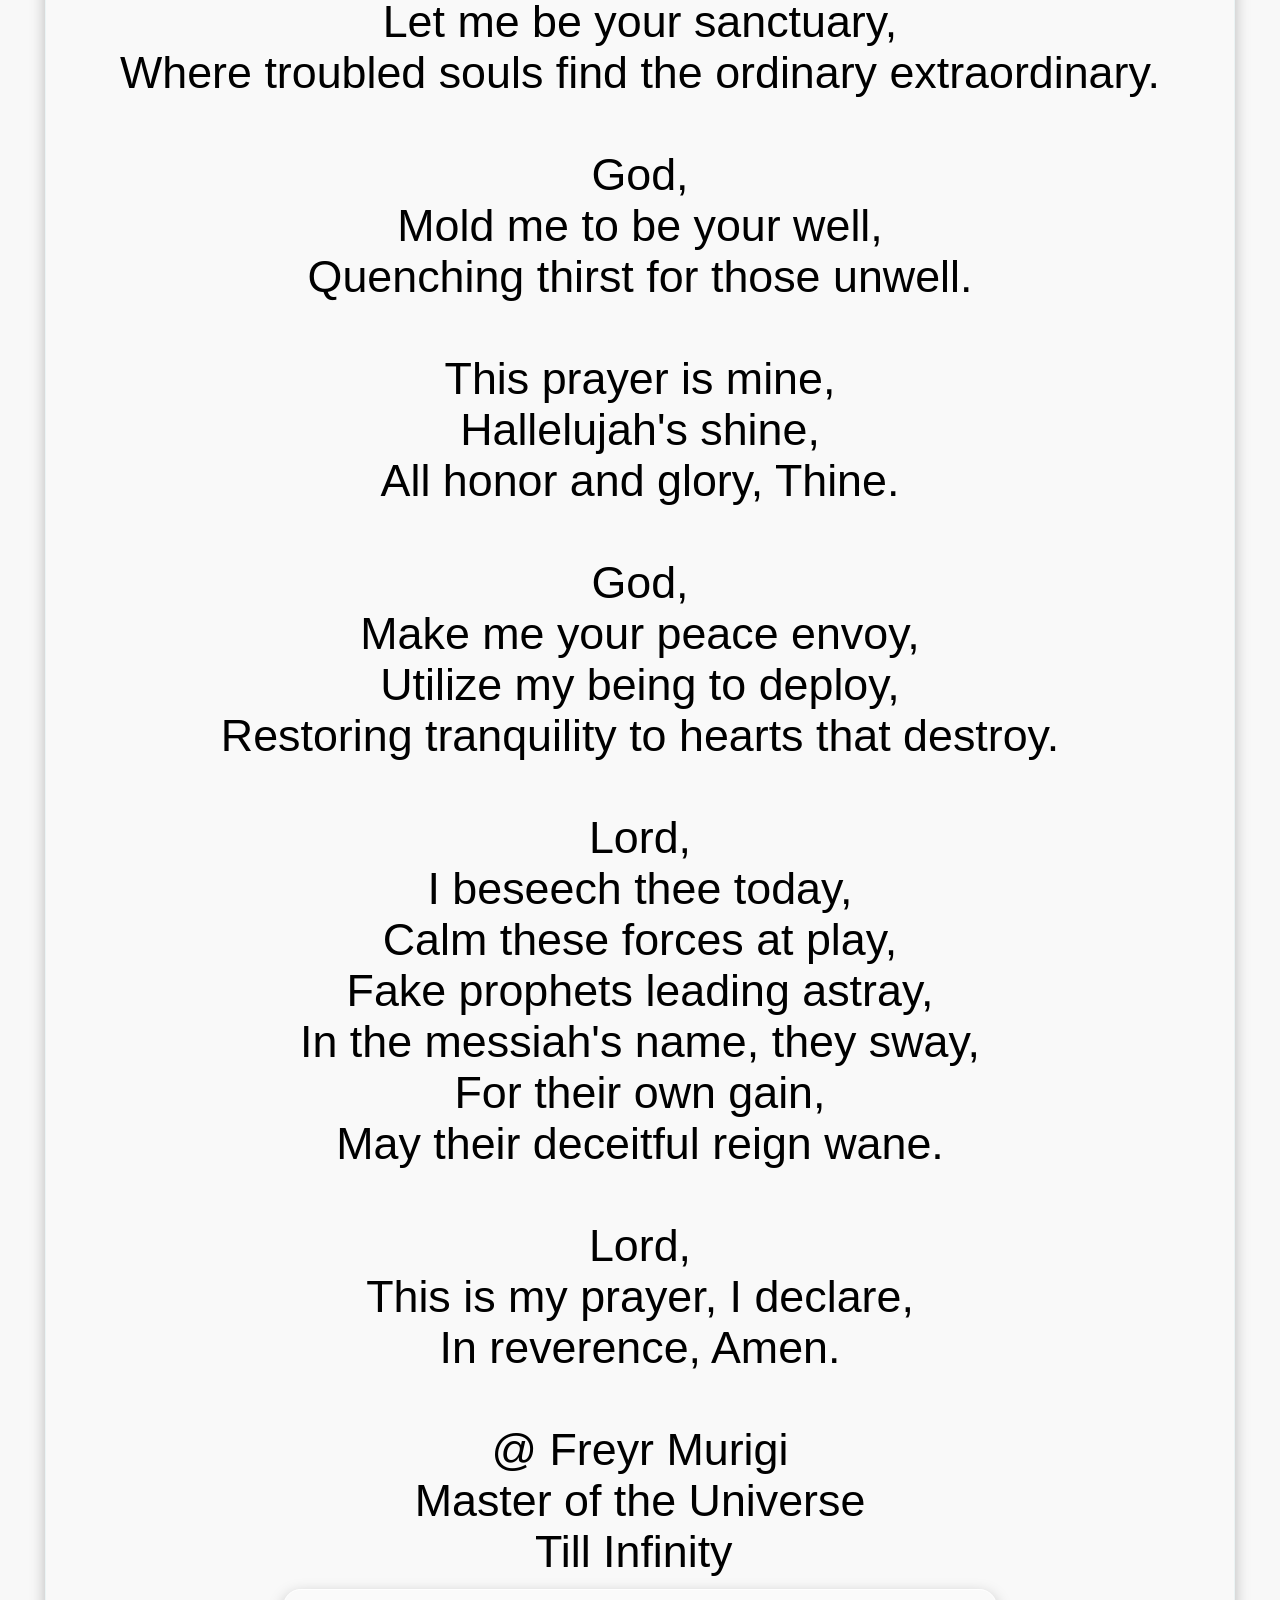
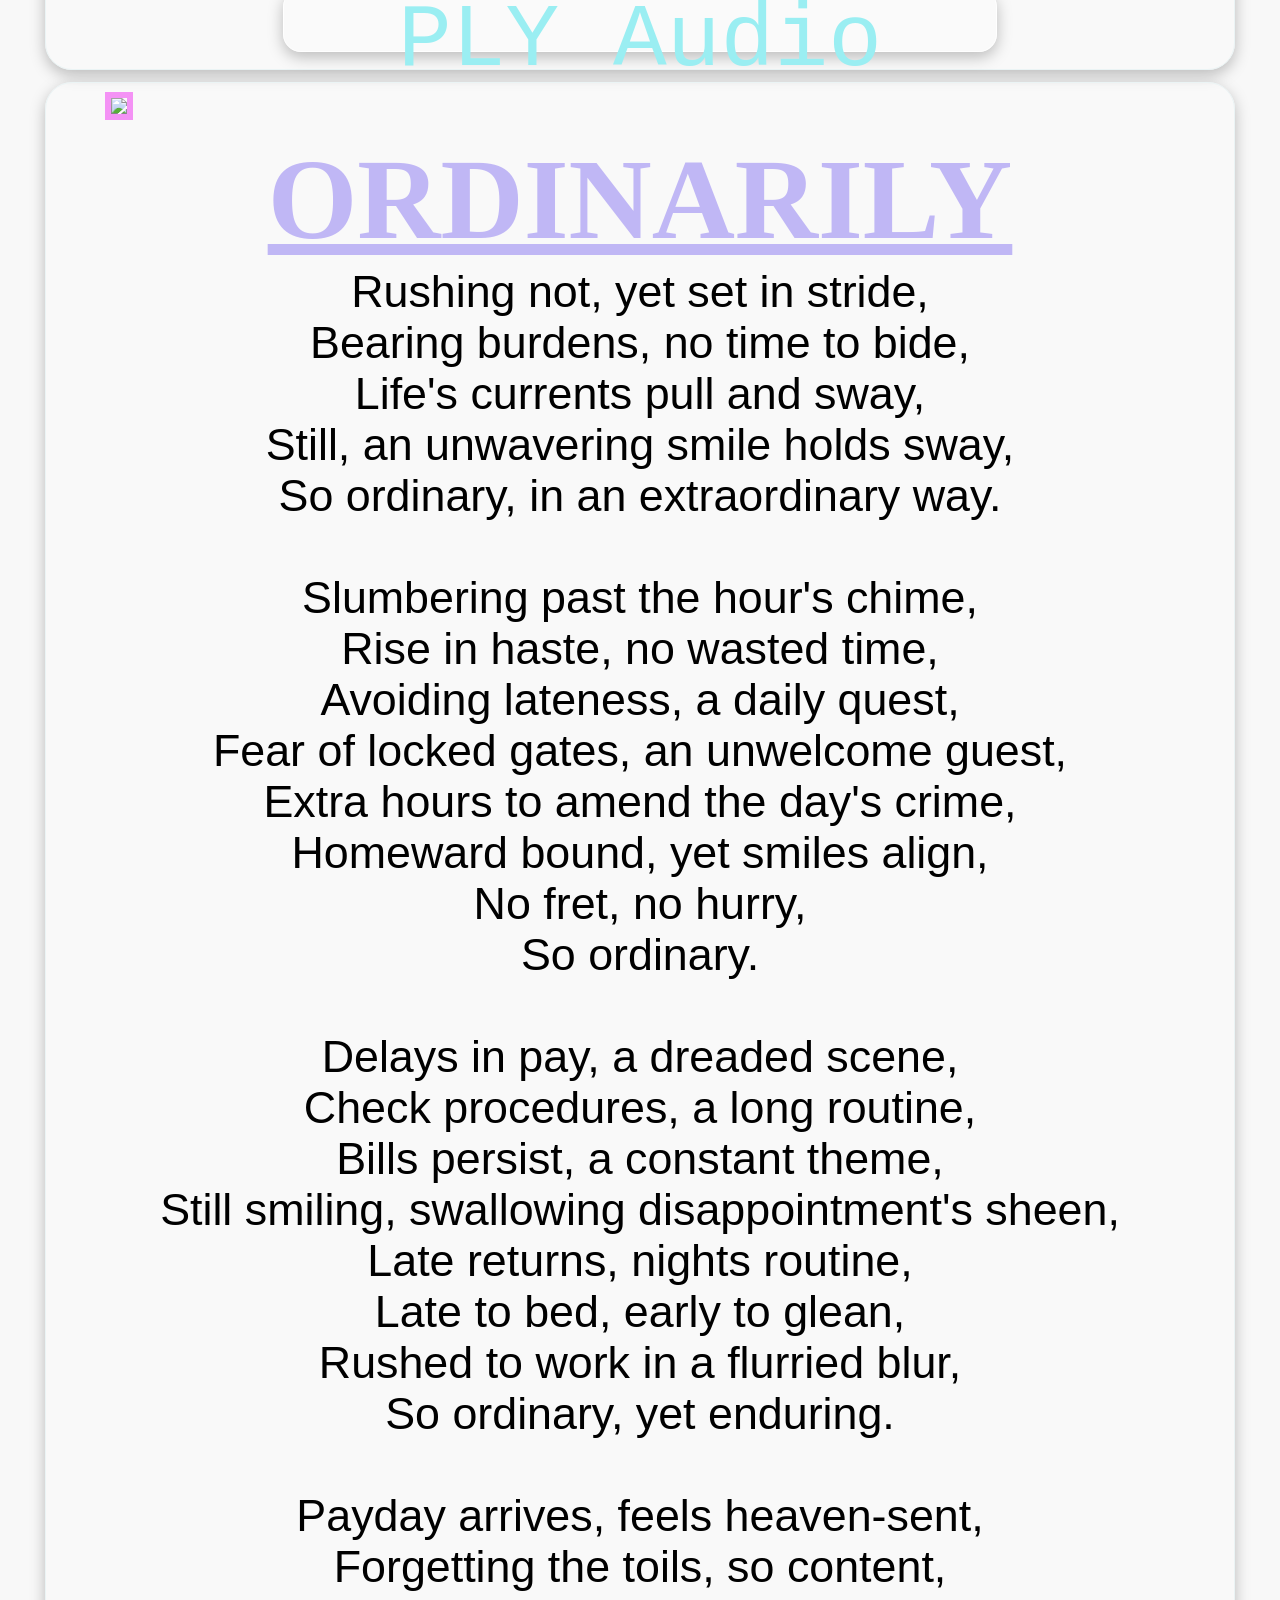
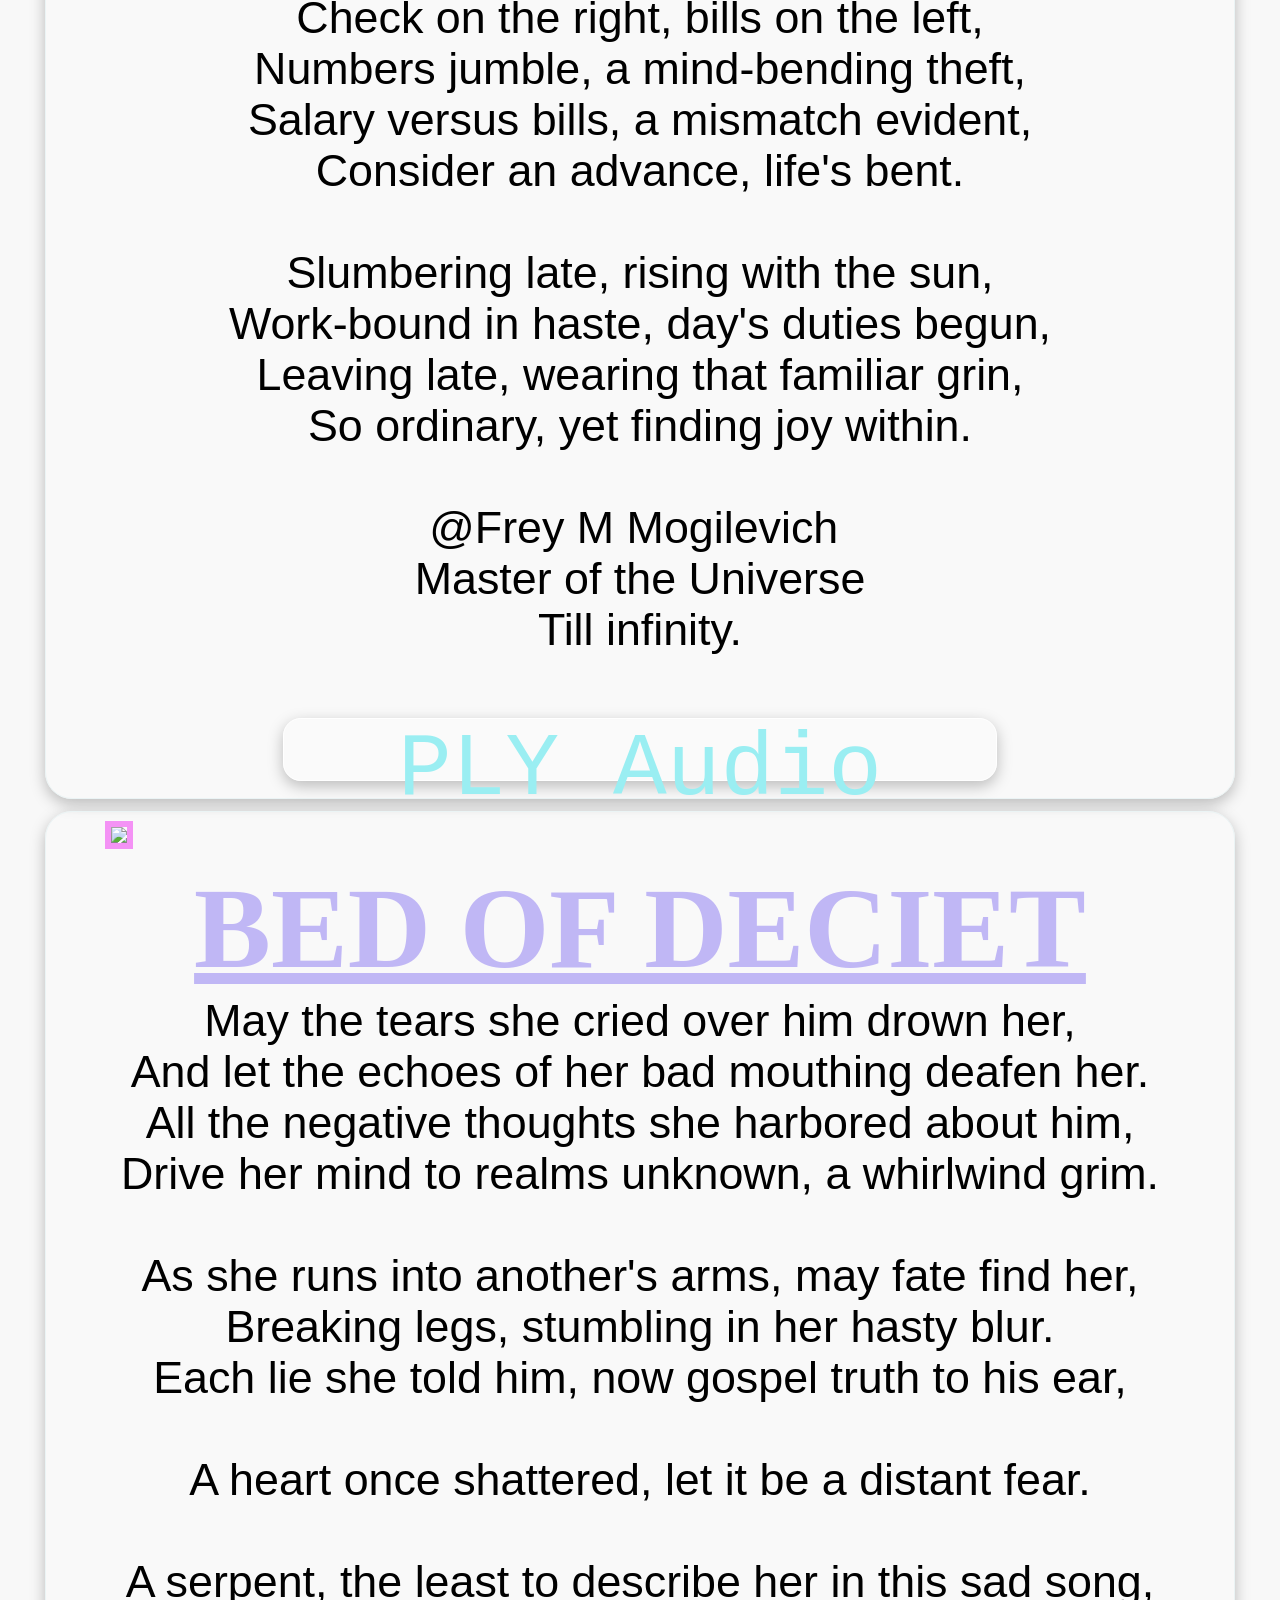
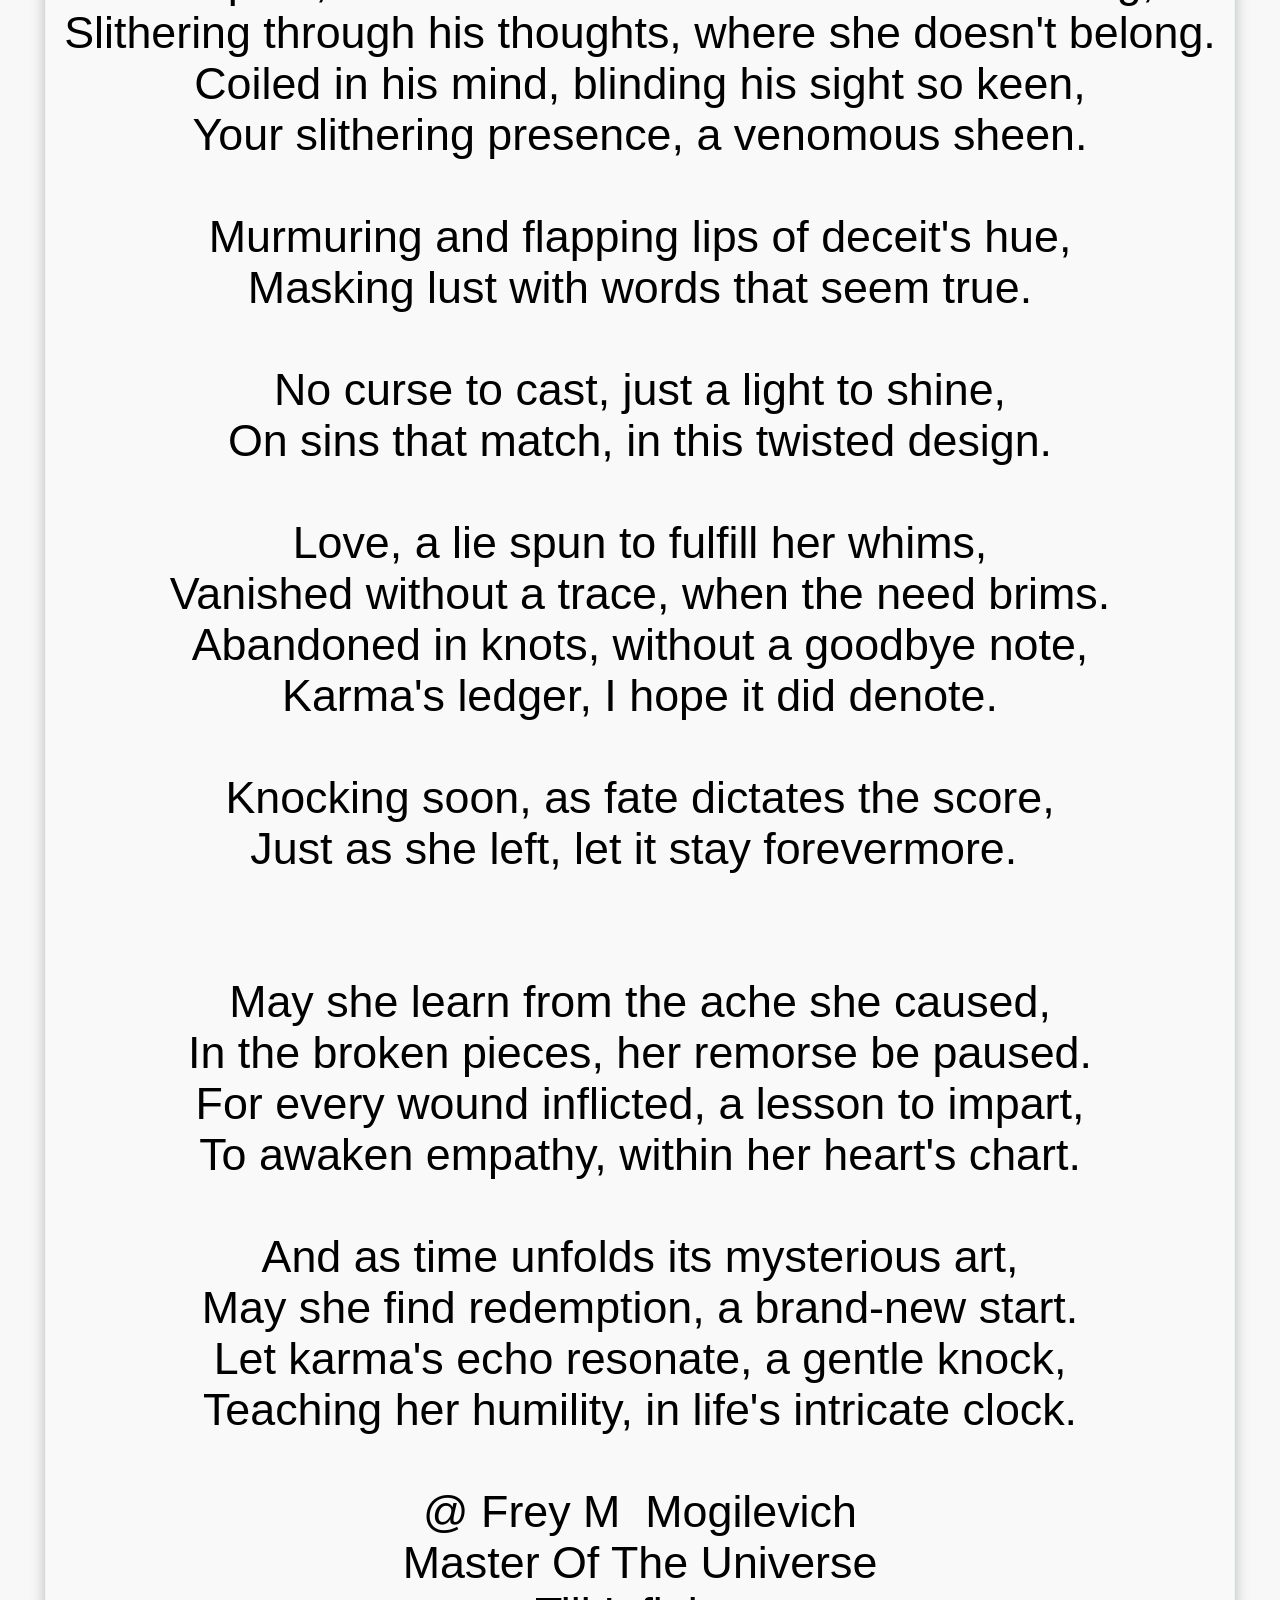
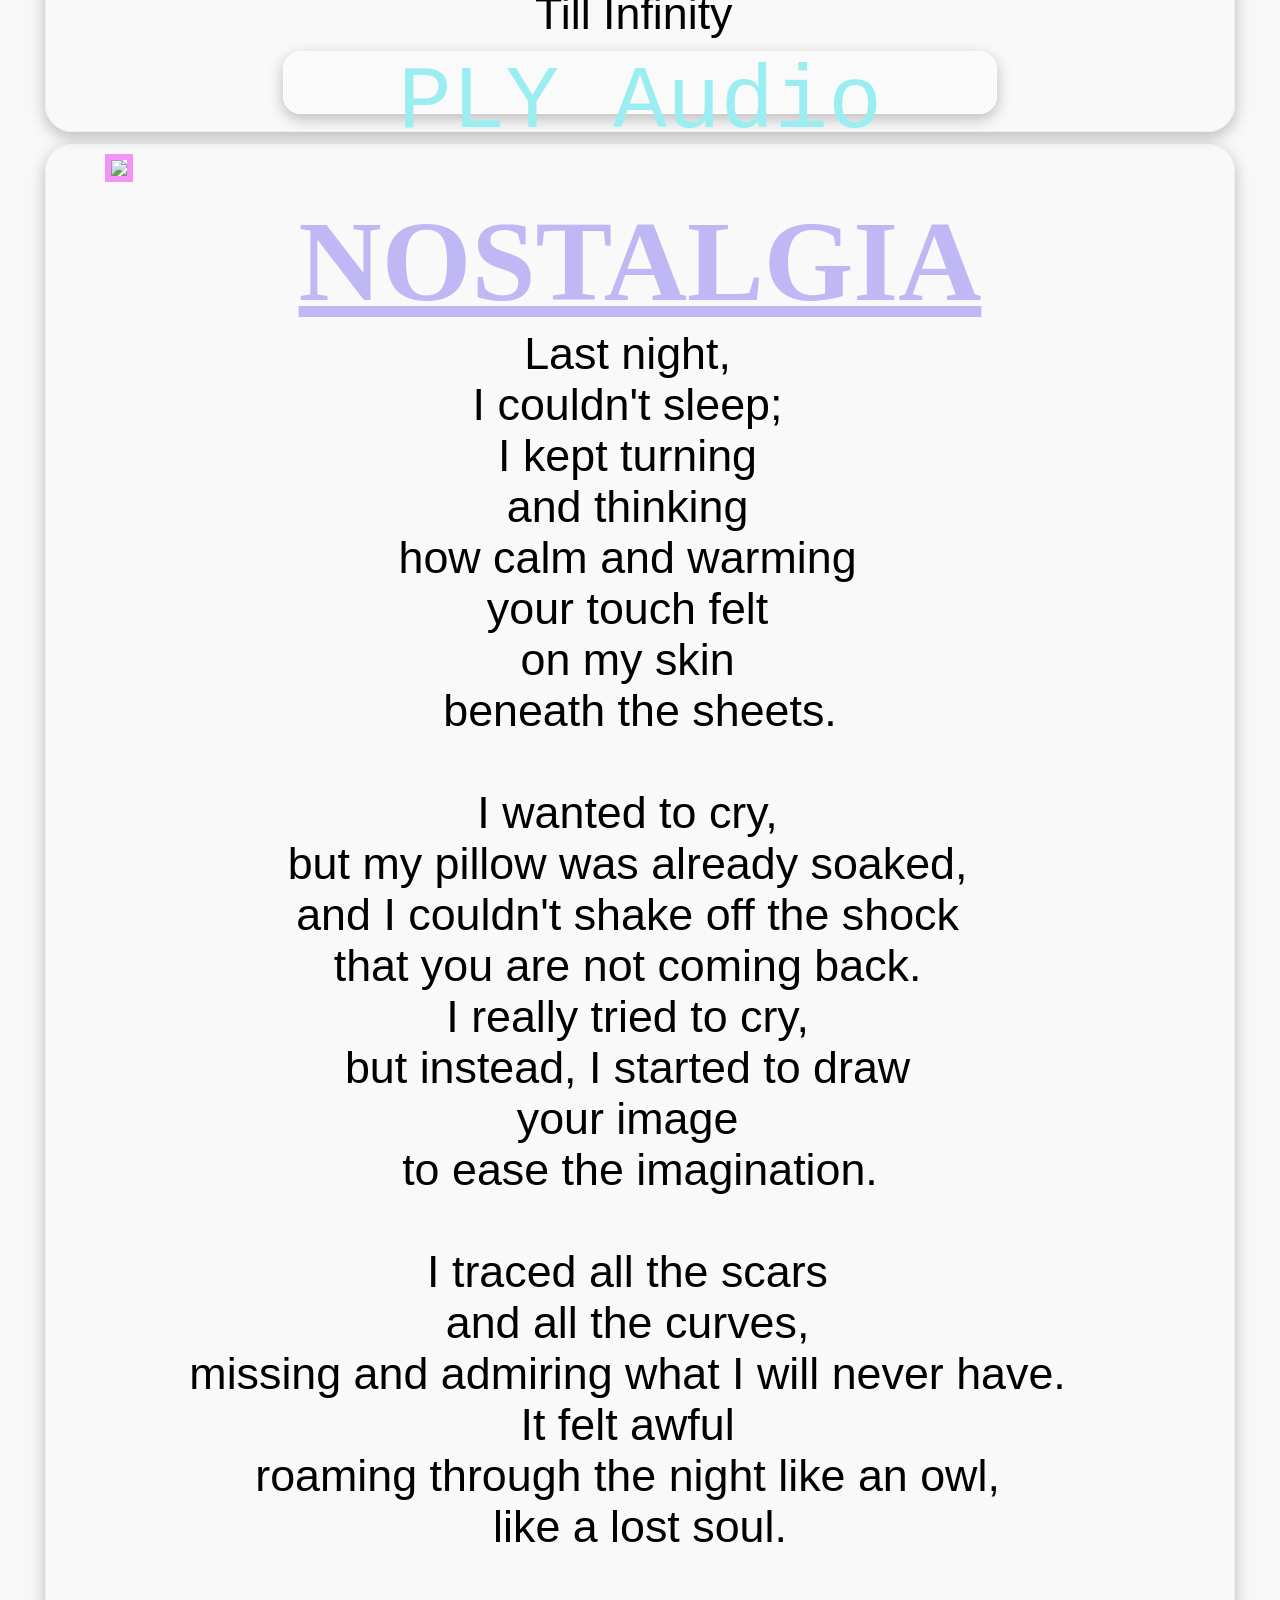
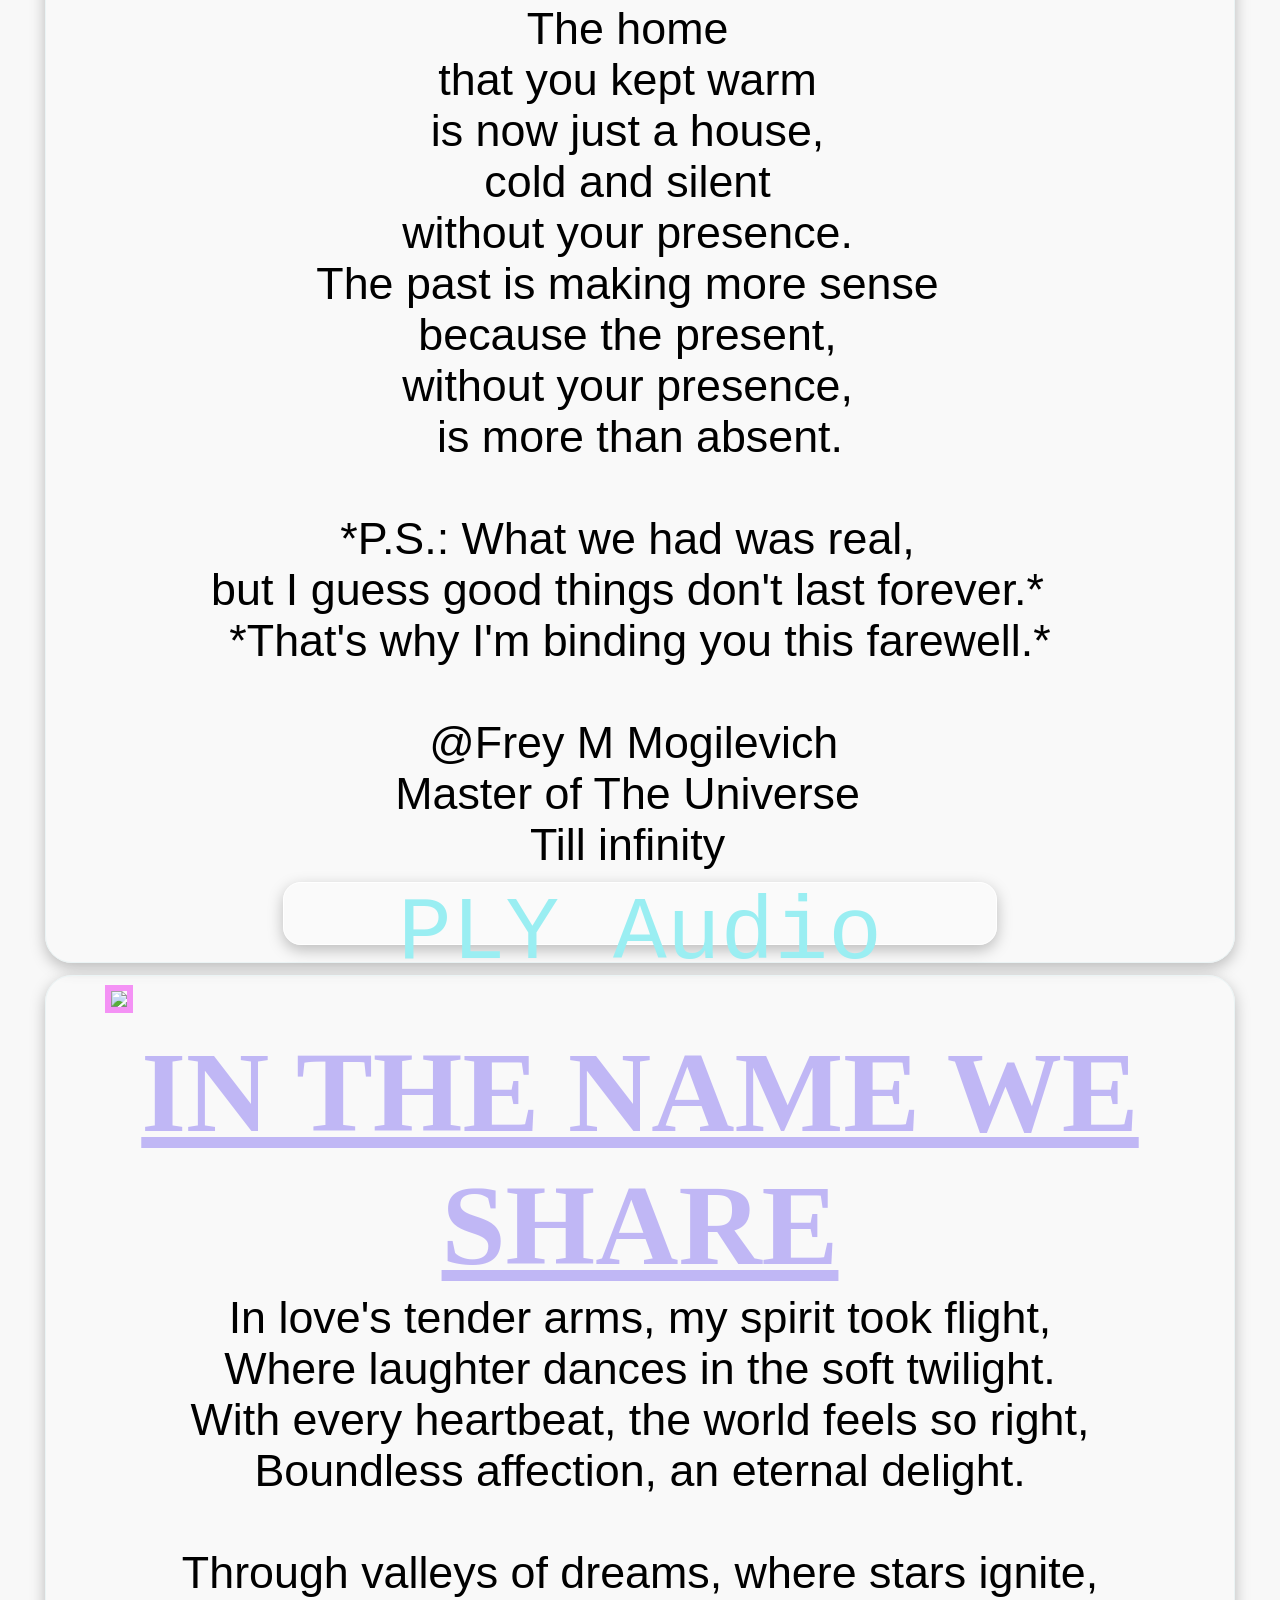
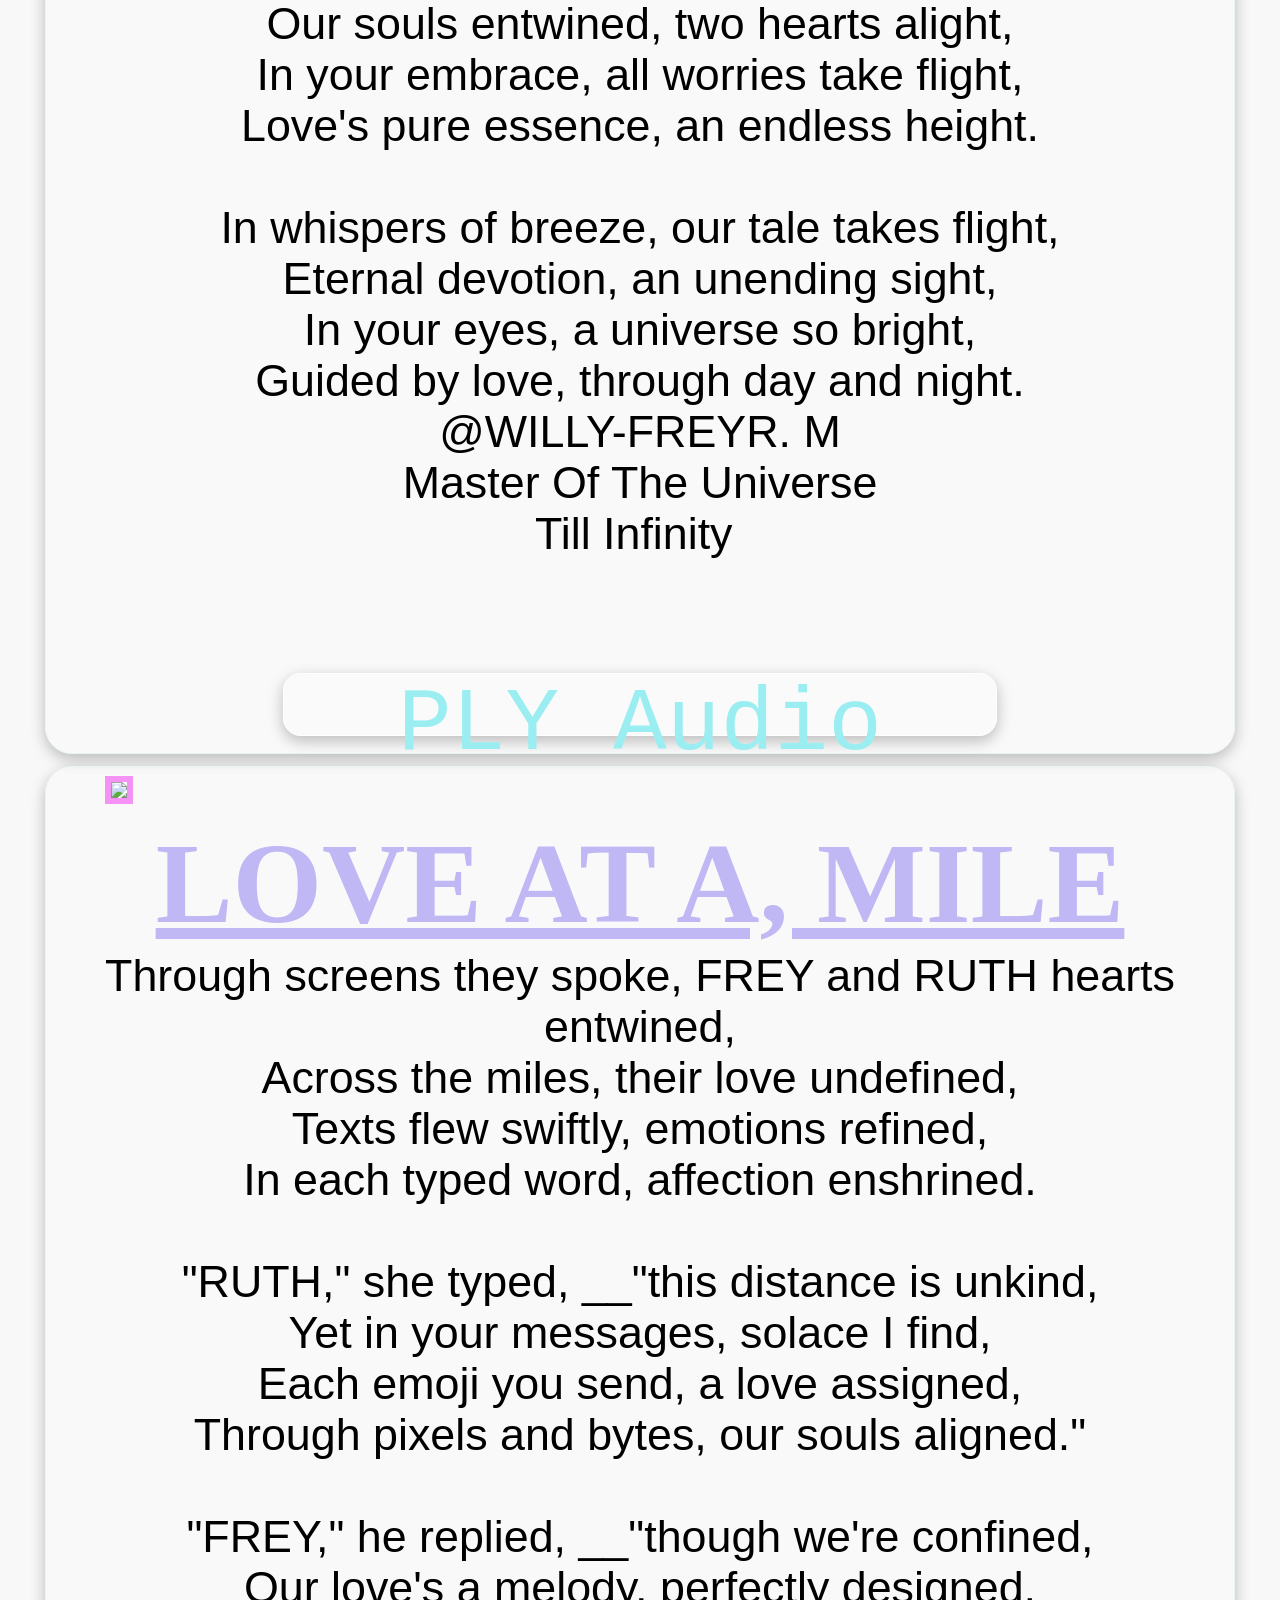
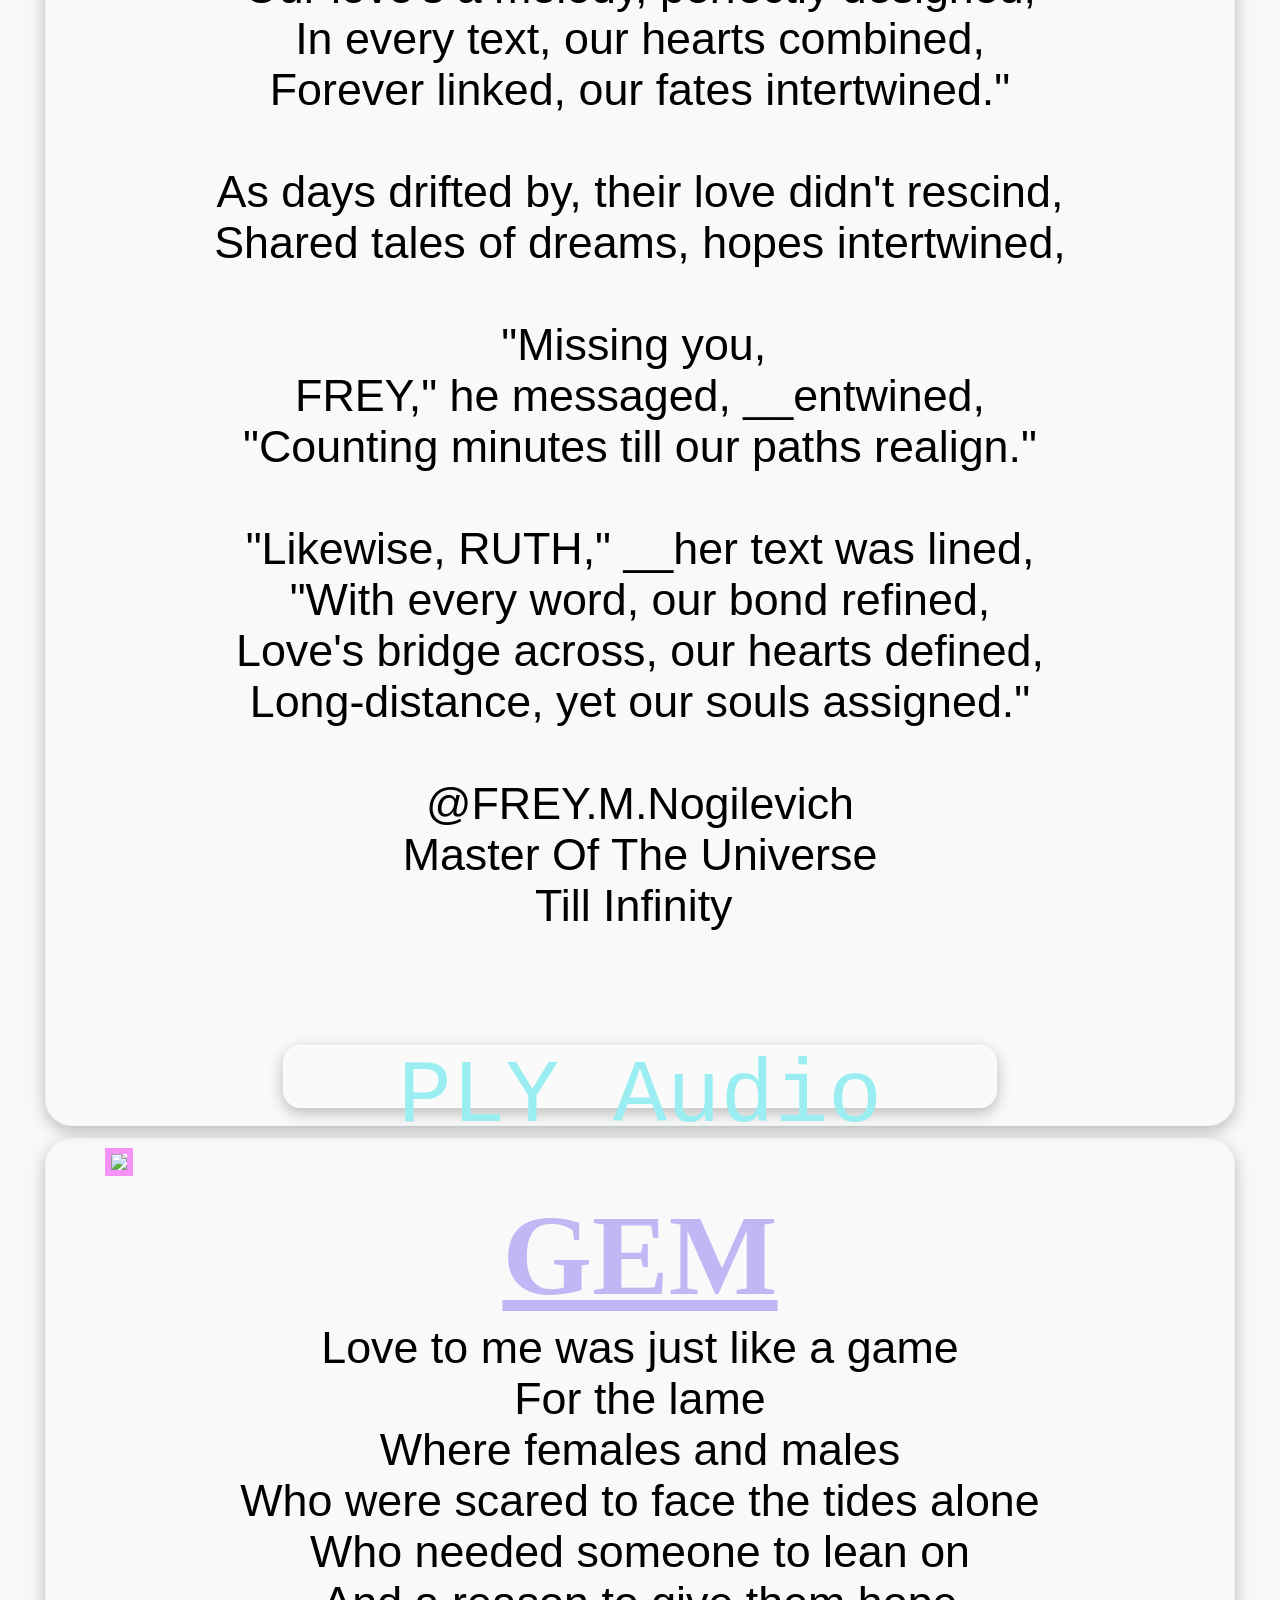
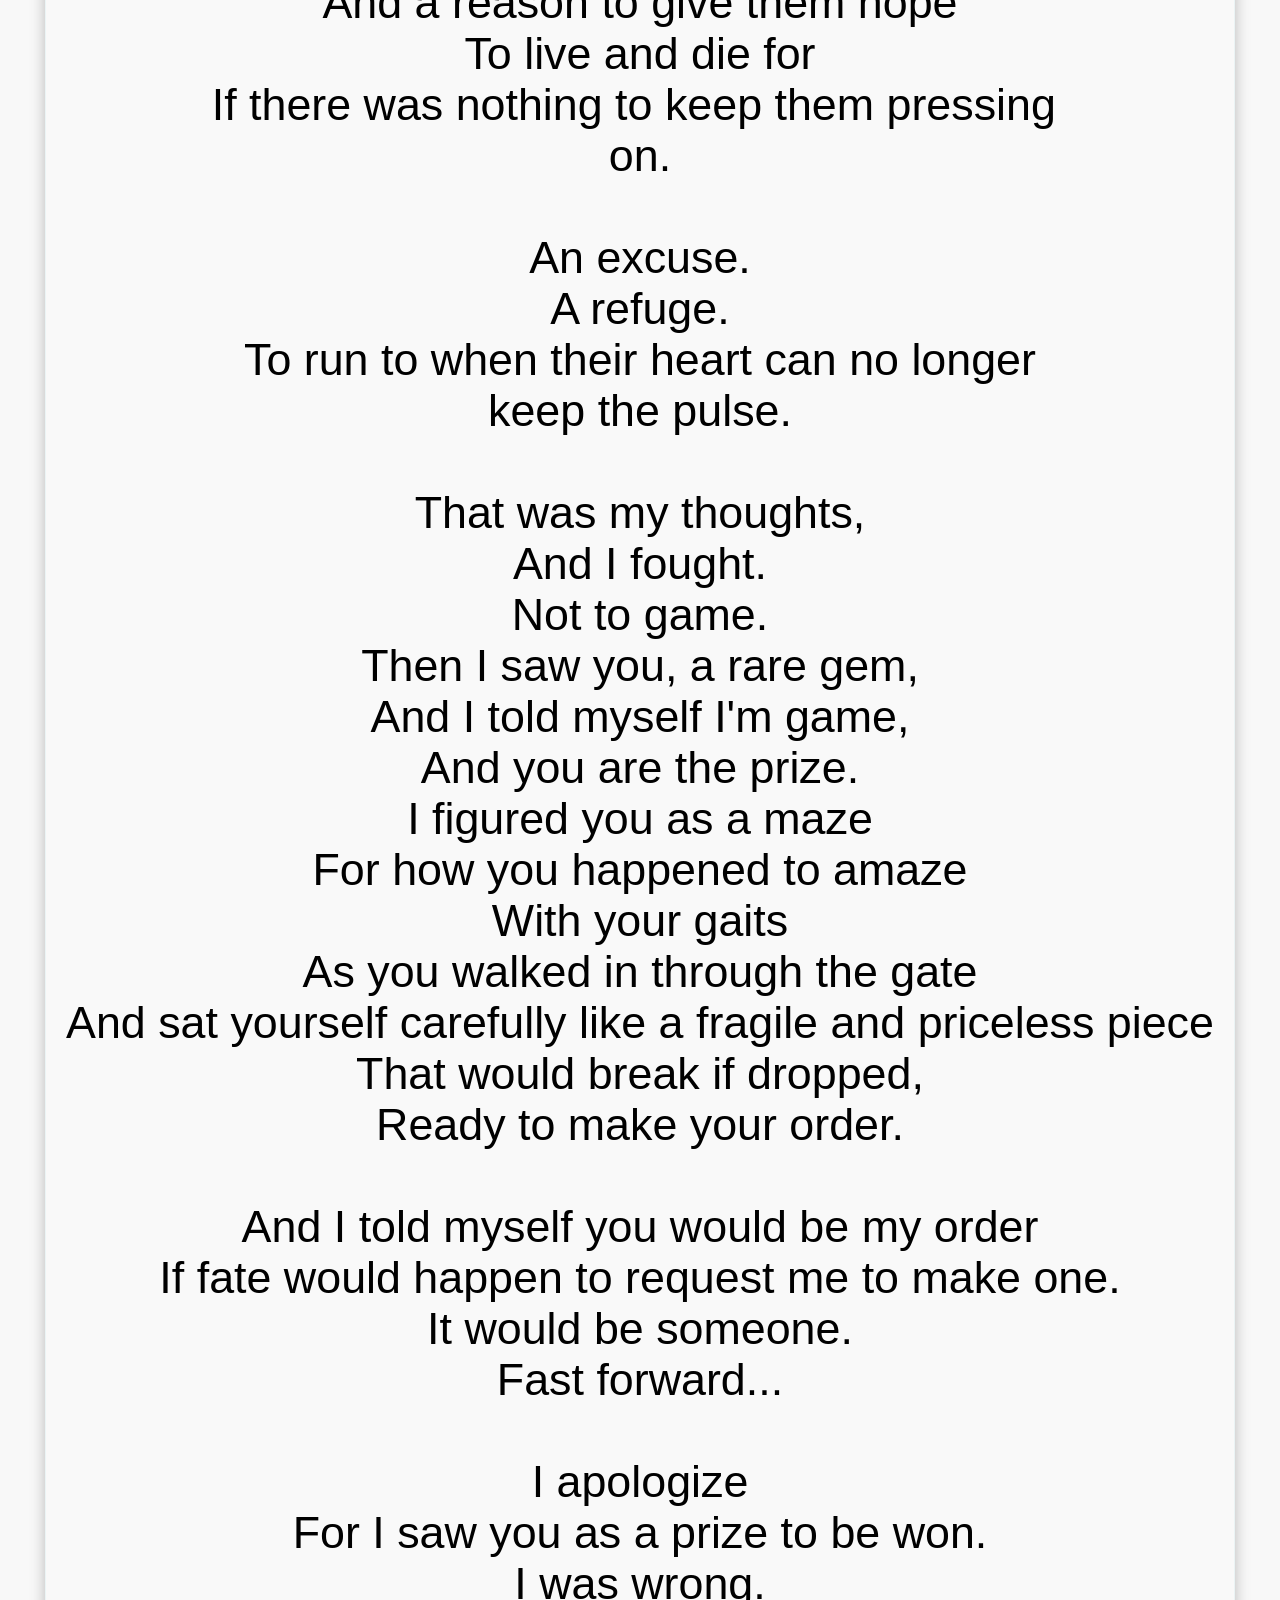
==== commit 4dbb7b3b: "Update index.html" ====
--- a/index.html
+++ b/index.html
@@ -11,7 +11,7 @@
 <div class="navbar" id="navbar">
     <hr id="hnbr">
 	<div class="hn"></div>
-  <img src="/storage/emulated/0/DARK poetry website Code/images/wf-logo-monogram-with-slash-style-design-template-free-vector(0).jpg" alt="Logo" class="logo">
+  <img src="wf-logo-monogram-with-slash-style-design-template-free-vector(0).jpg" alt="Logo" class="logo">
   <h1 class="title">DARK poetry</h1><br>
    <a href="#home"><i class="fa fa-home"></i>Home</a>
    <a href="mailto: willymurigi001@gmail.com"><i class="fa fa-envelope"></i></a>
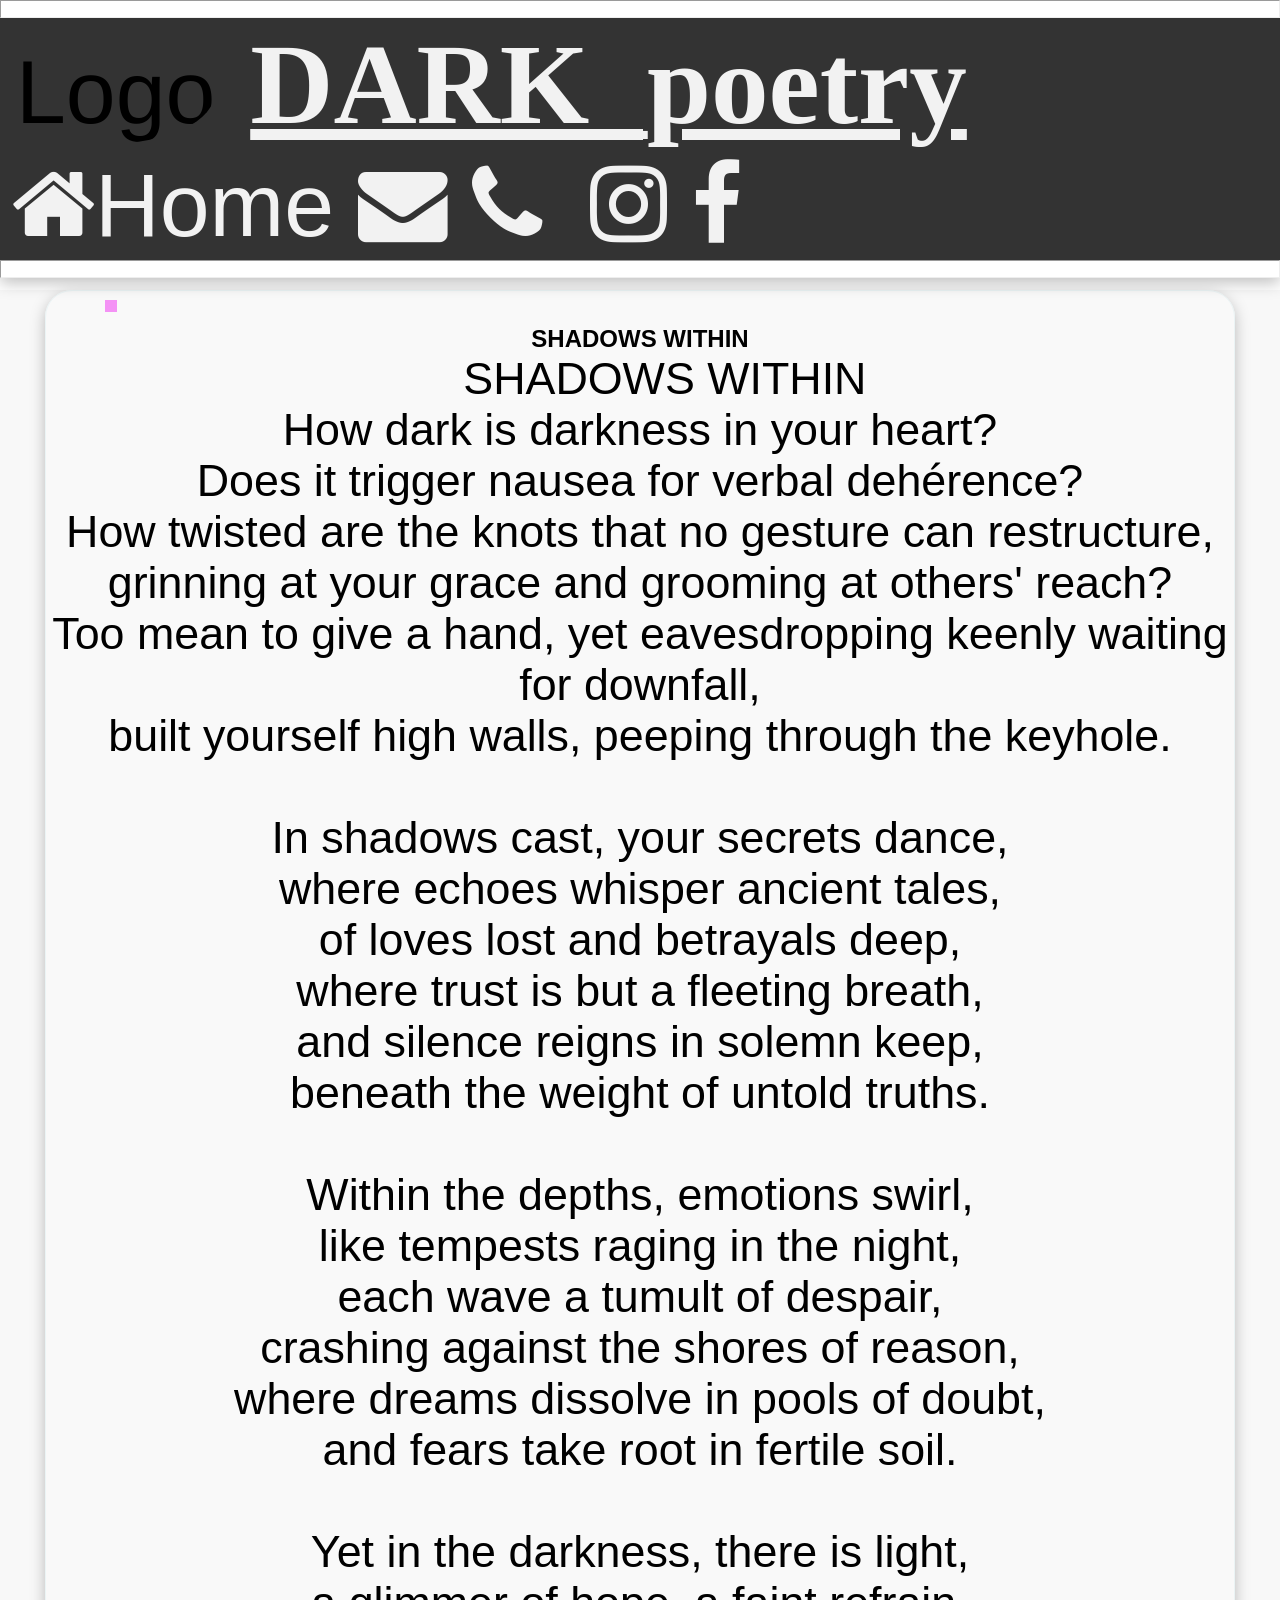
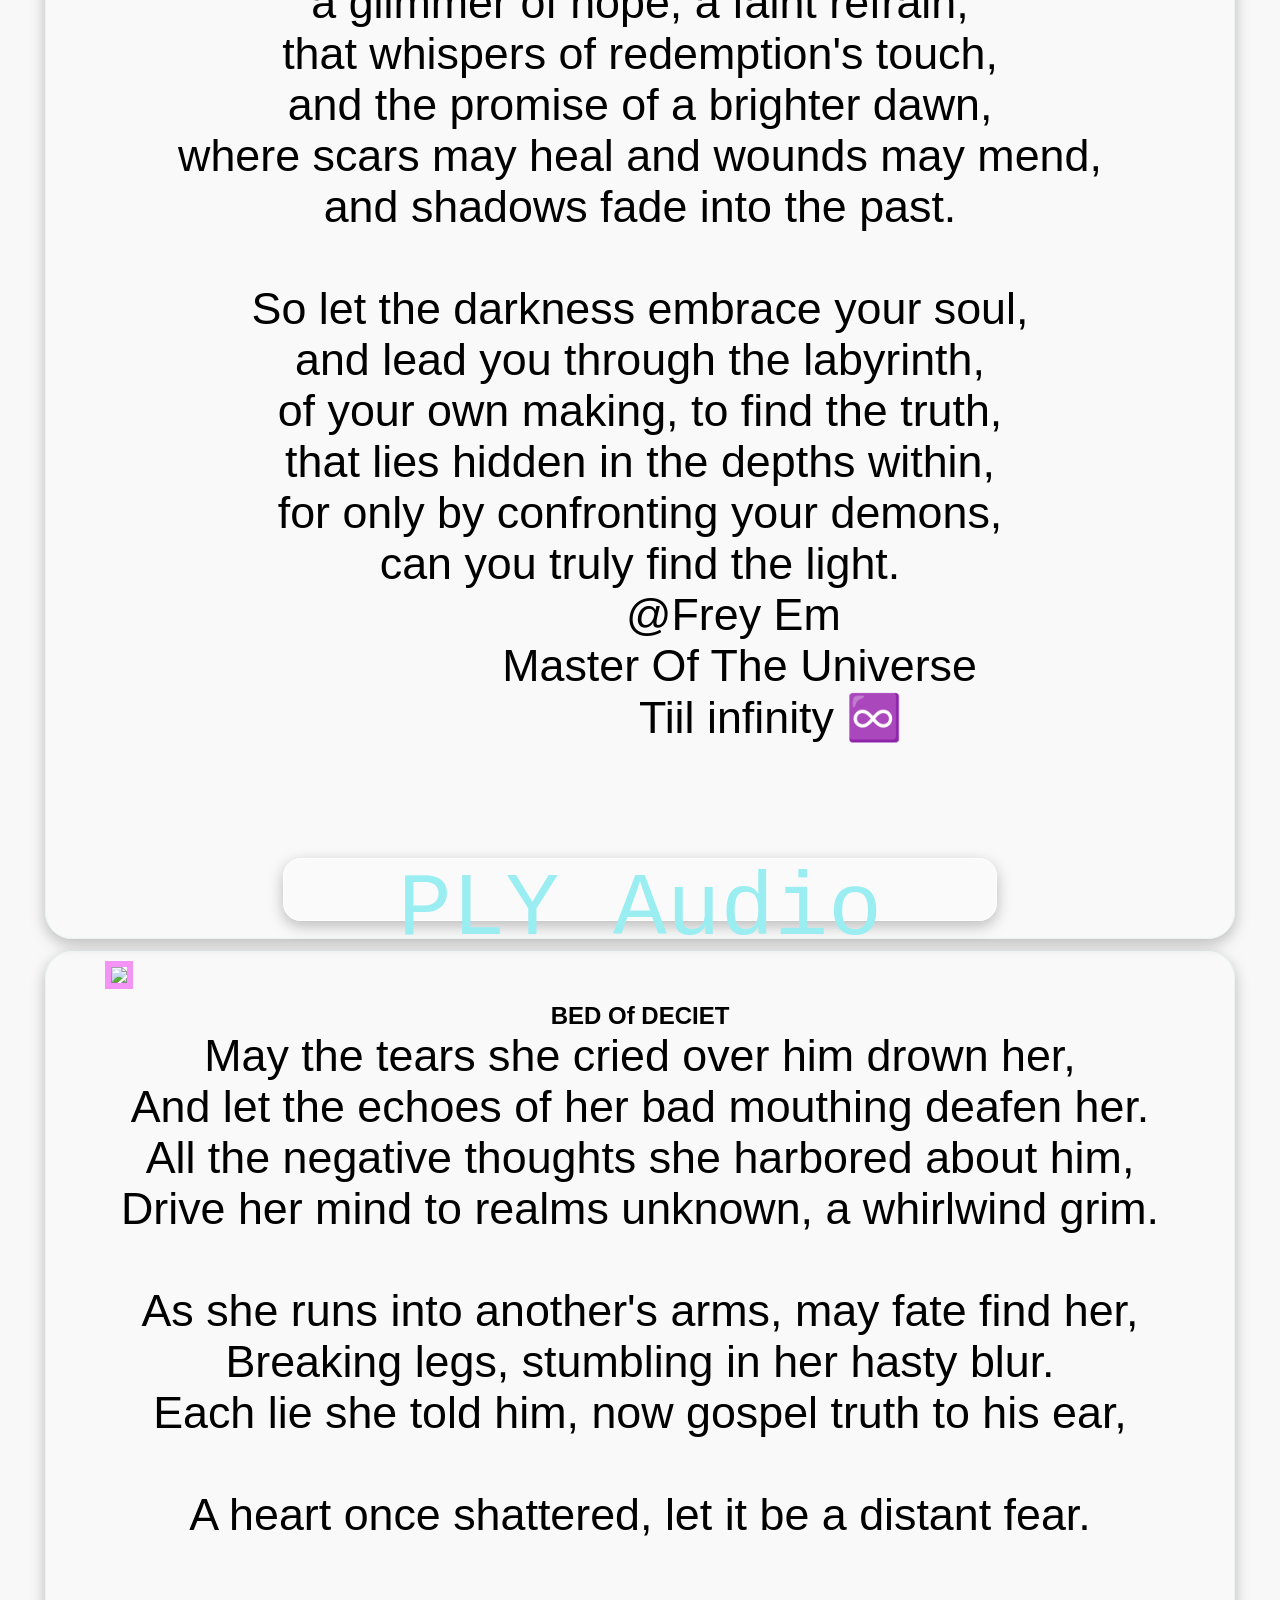
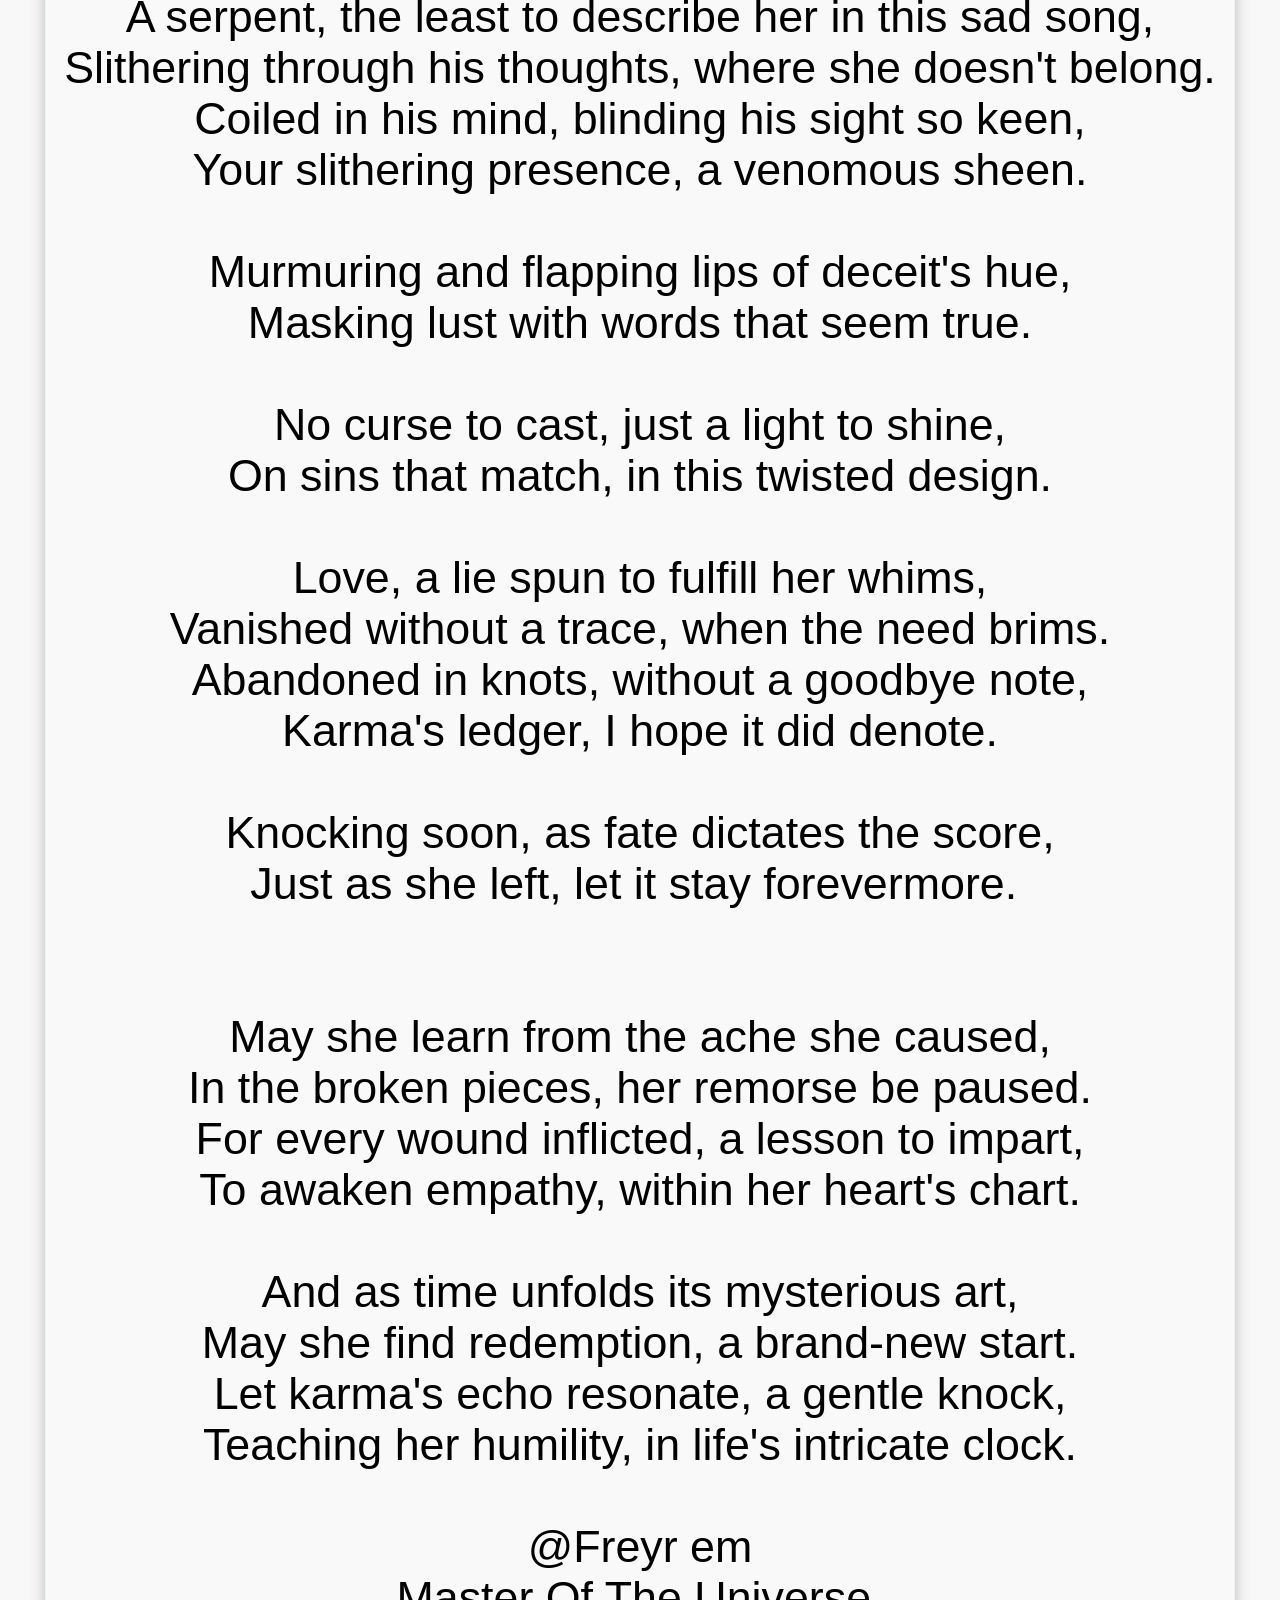
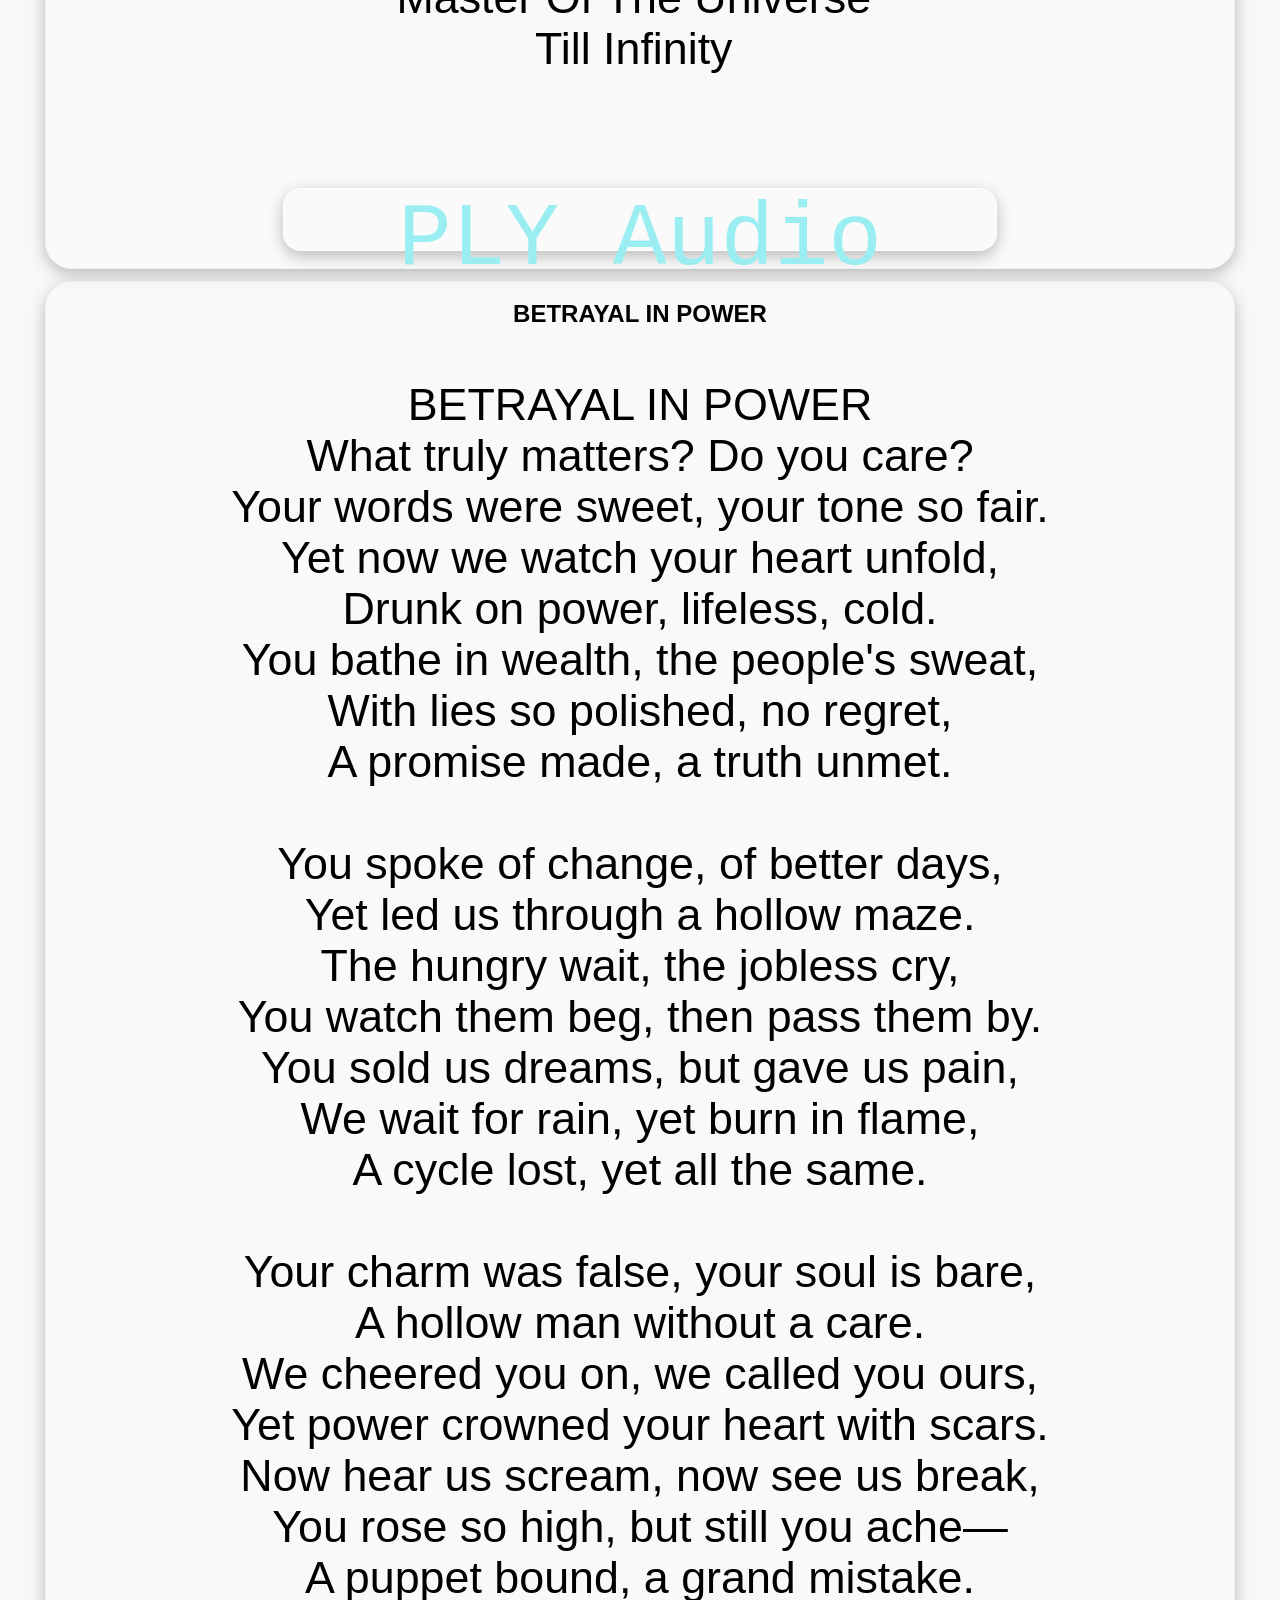
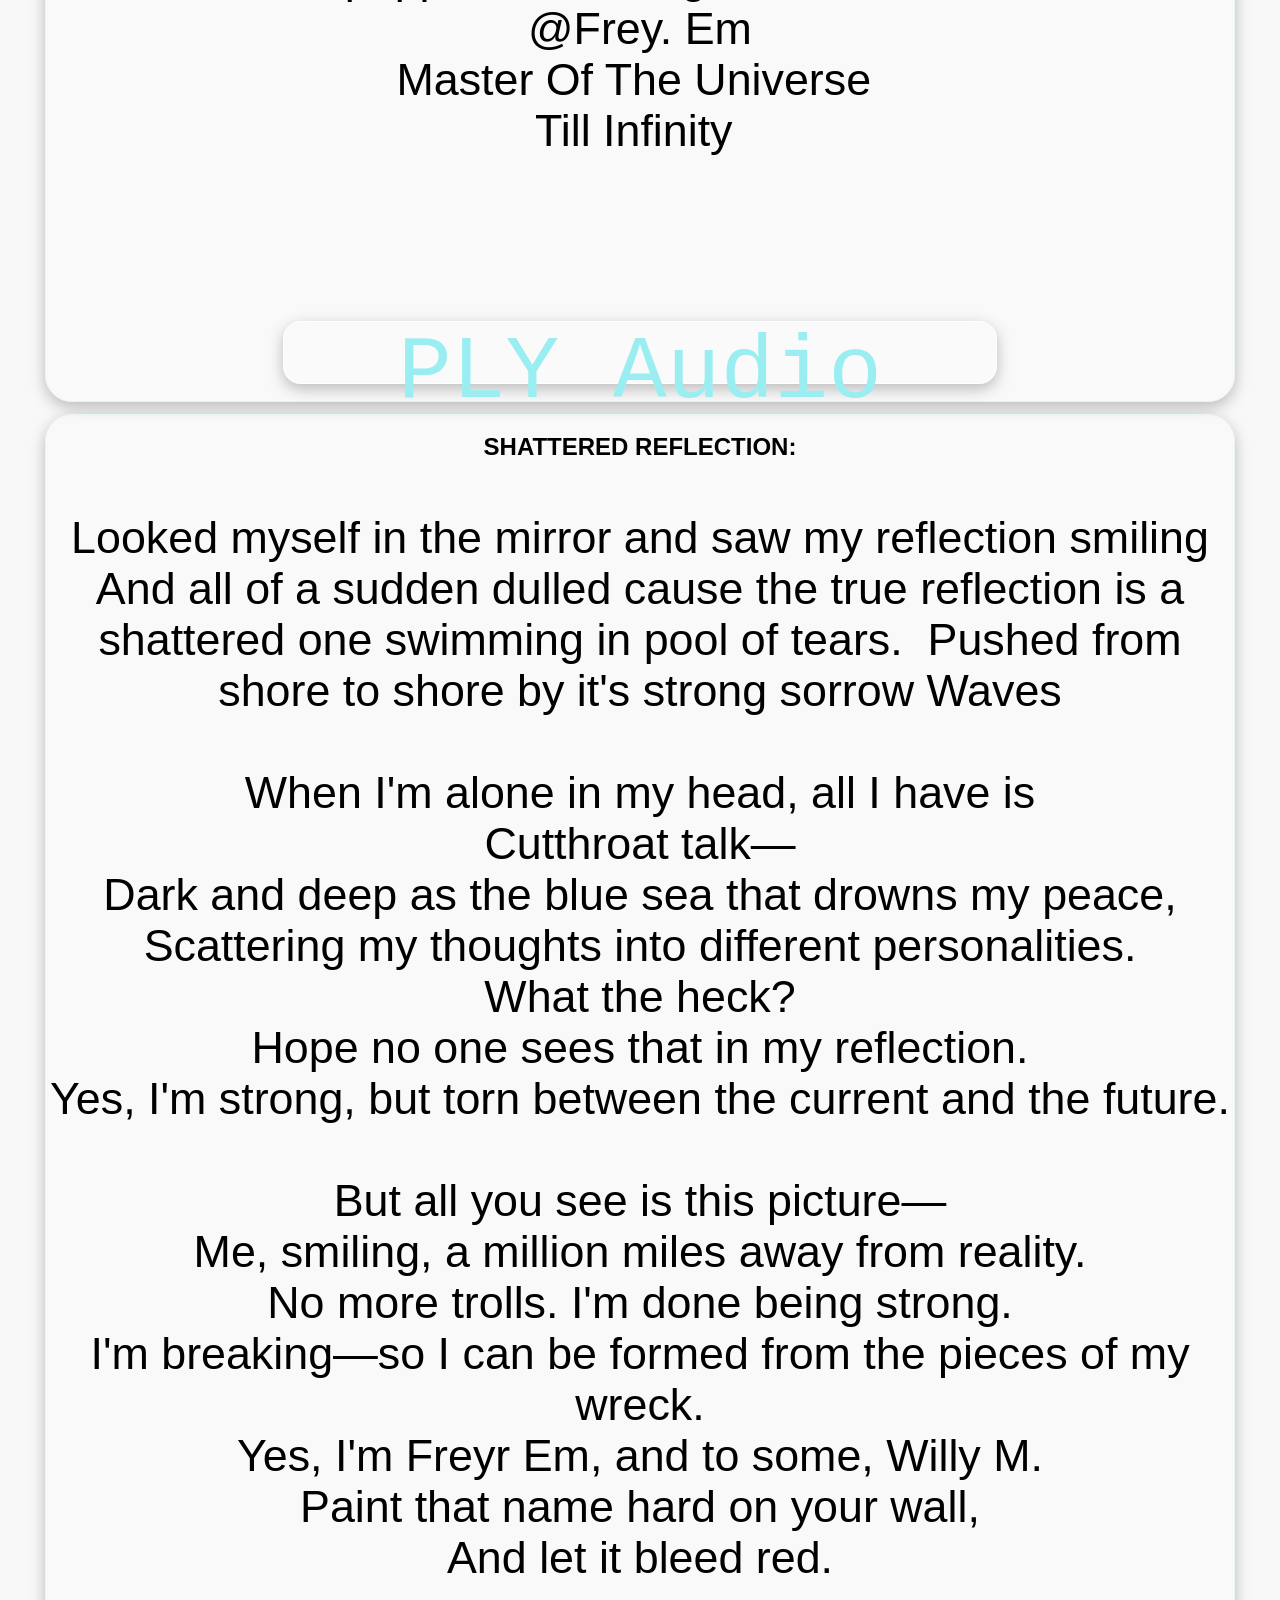
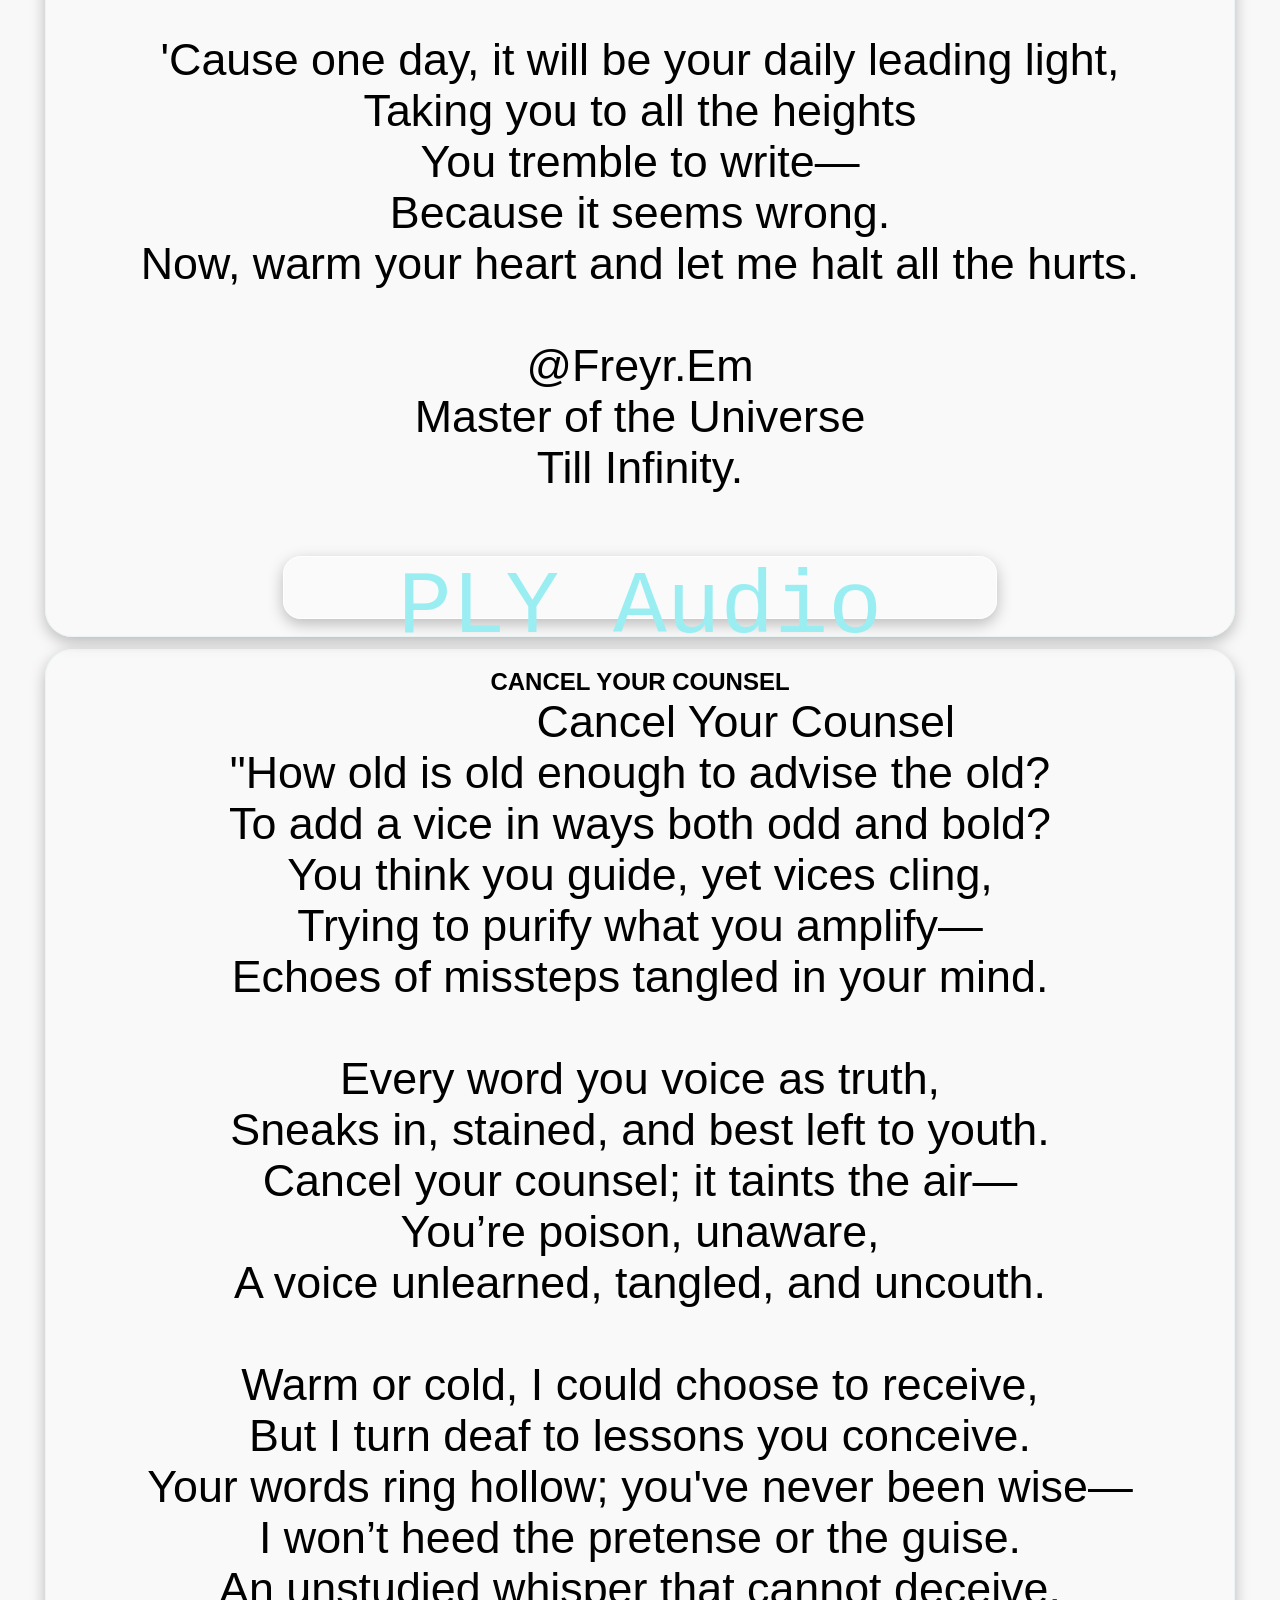
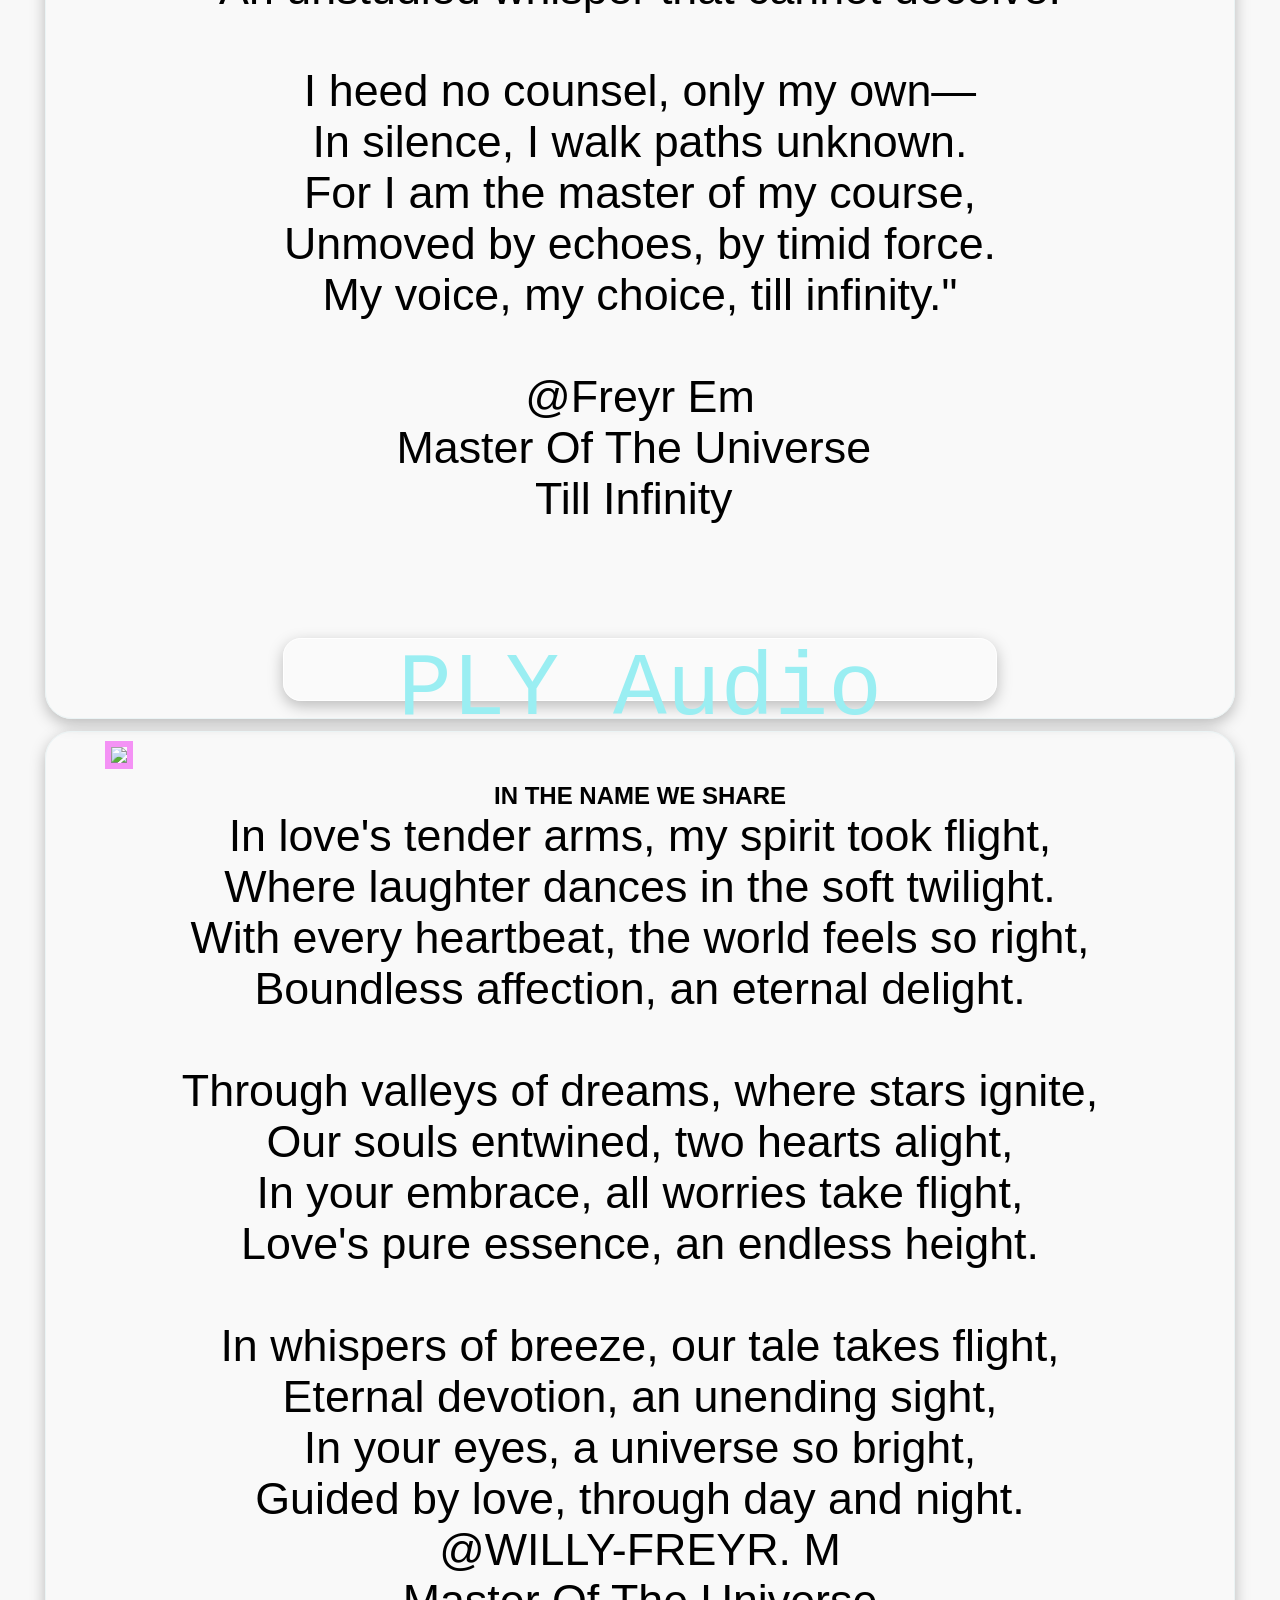
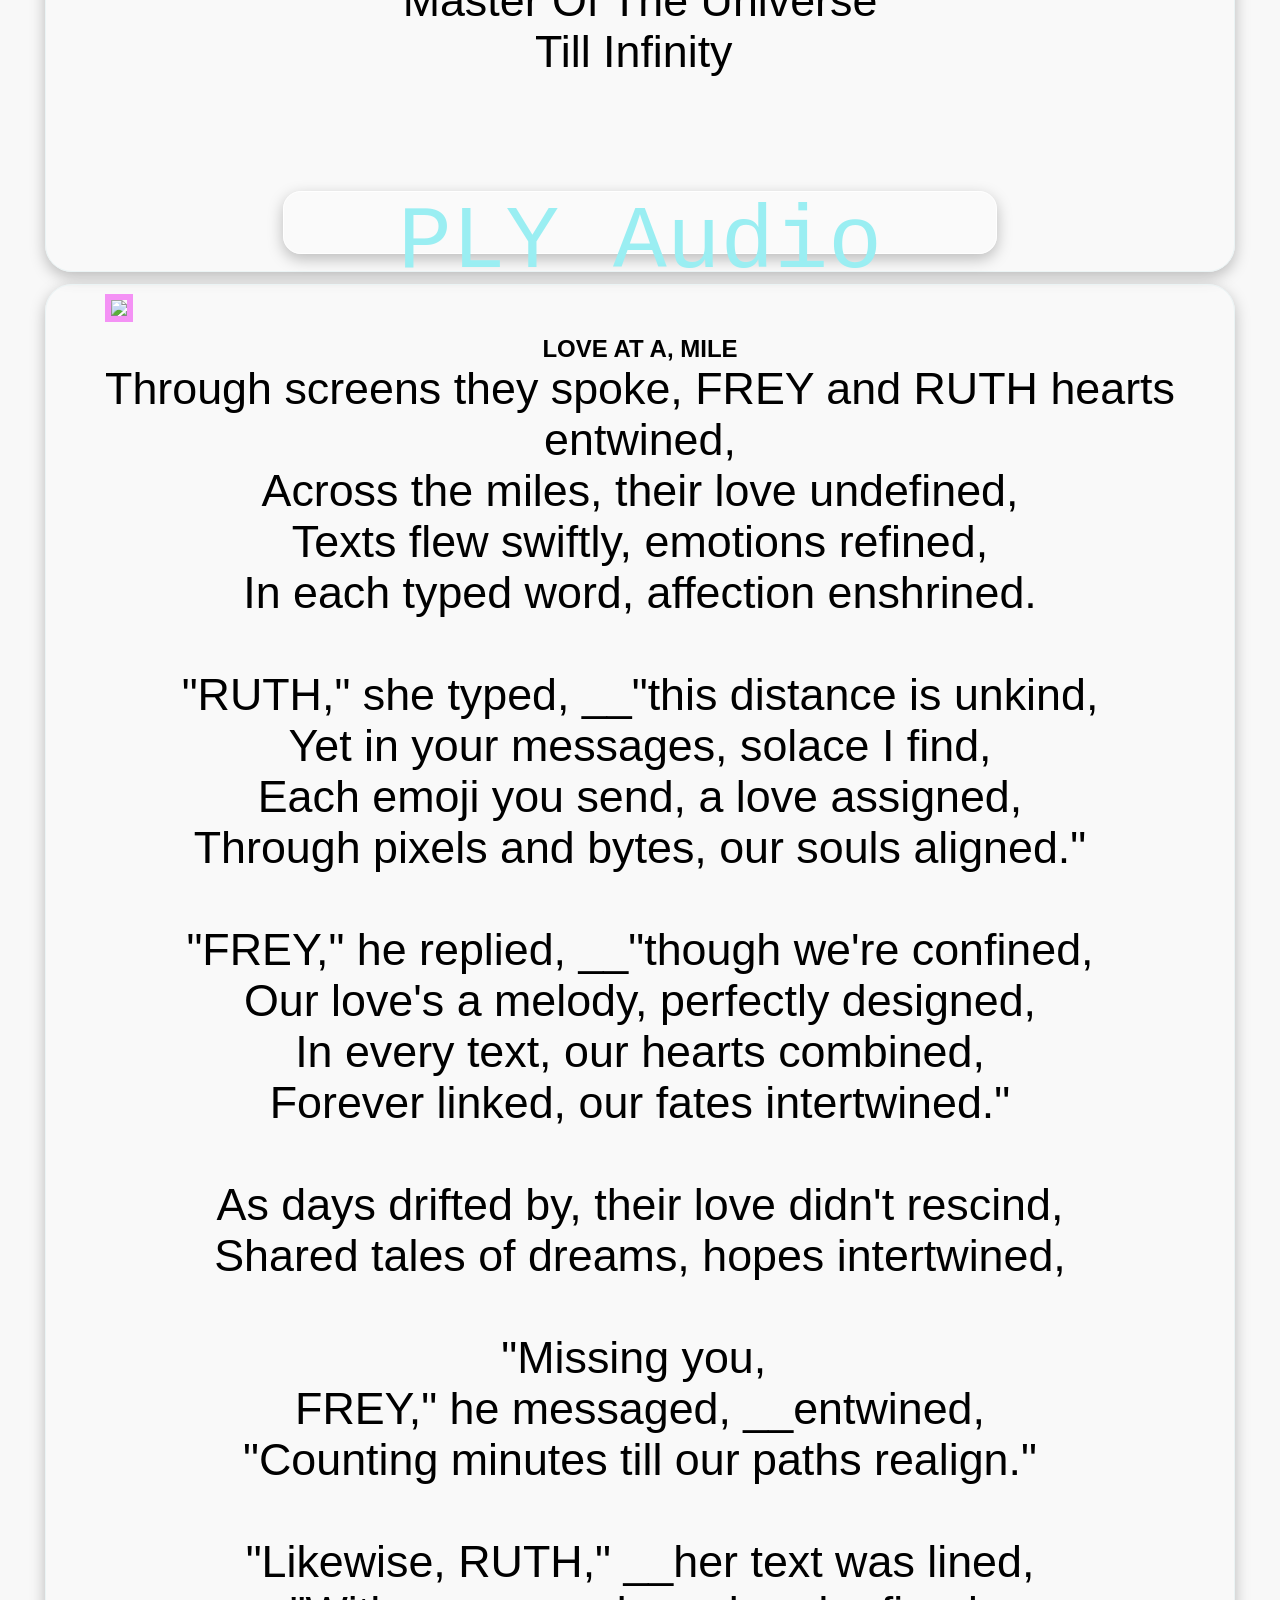
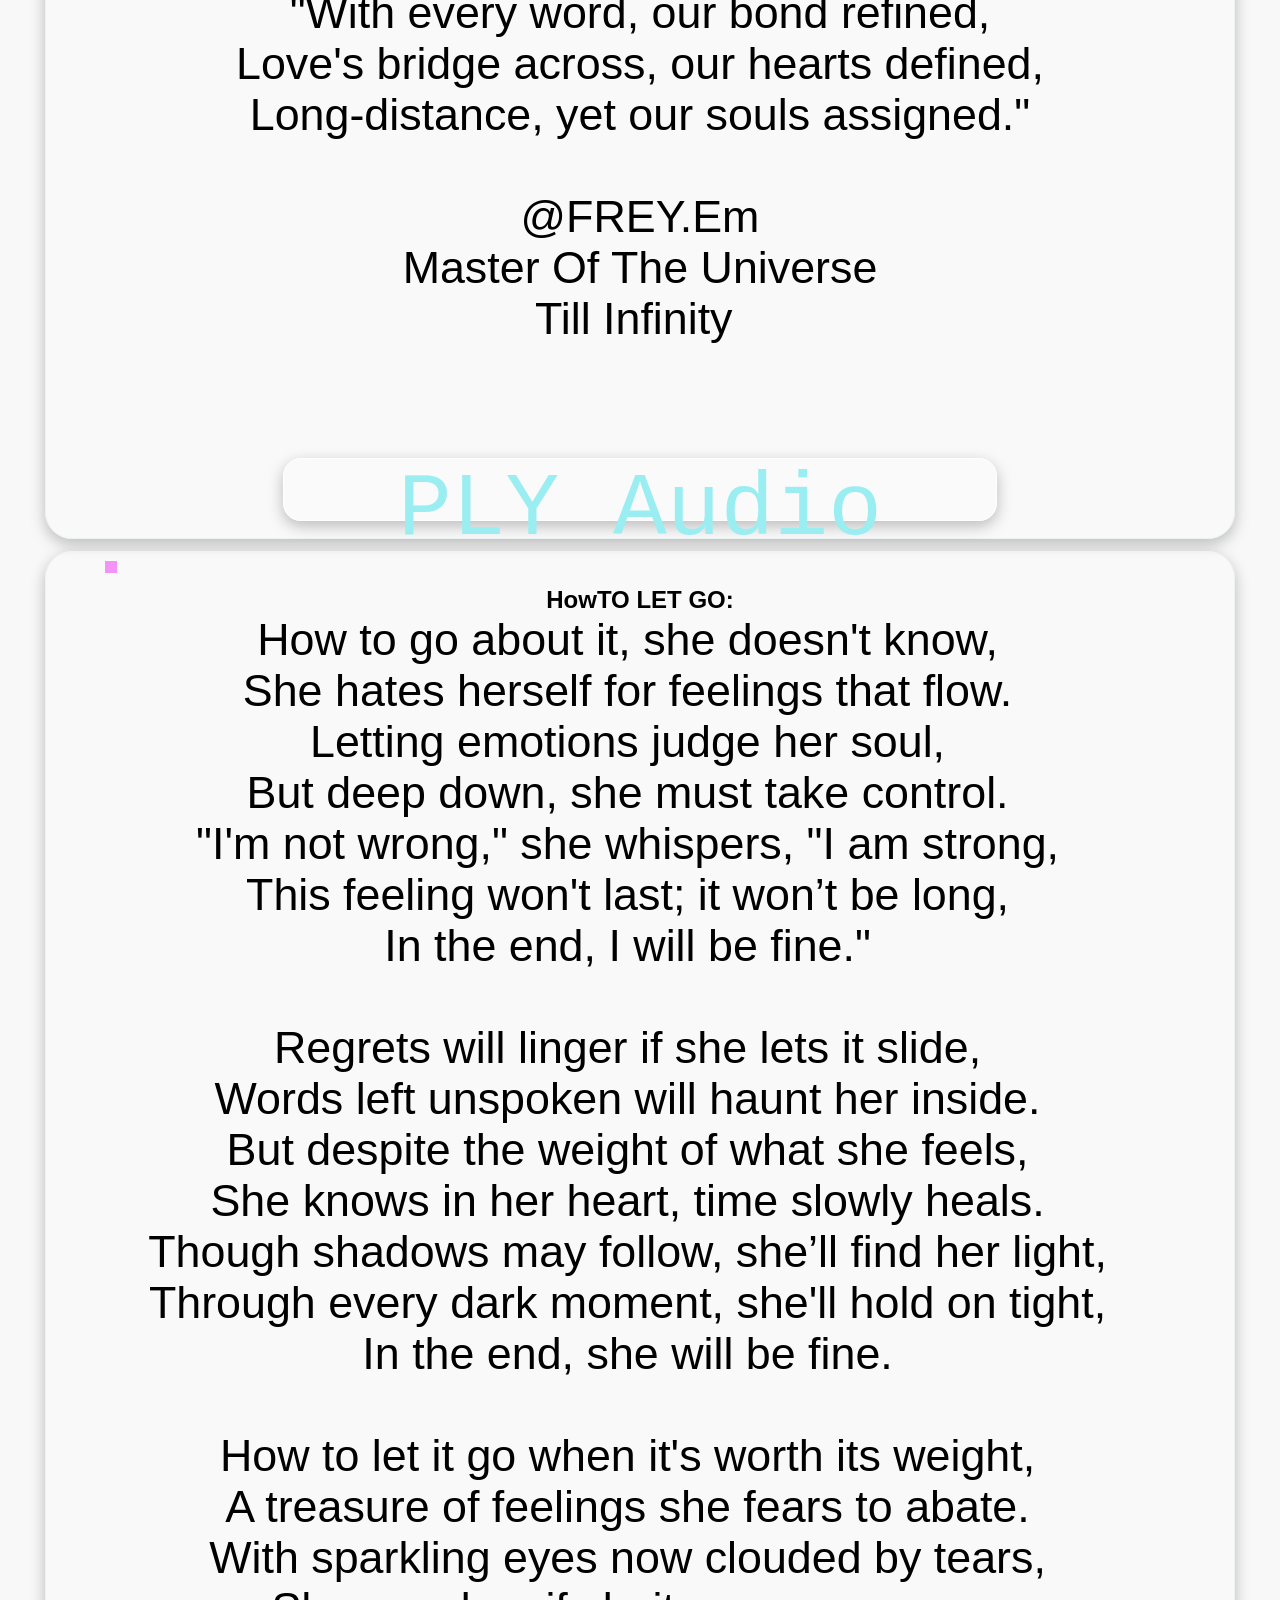
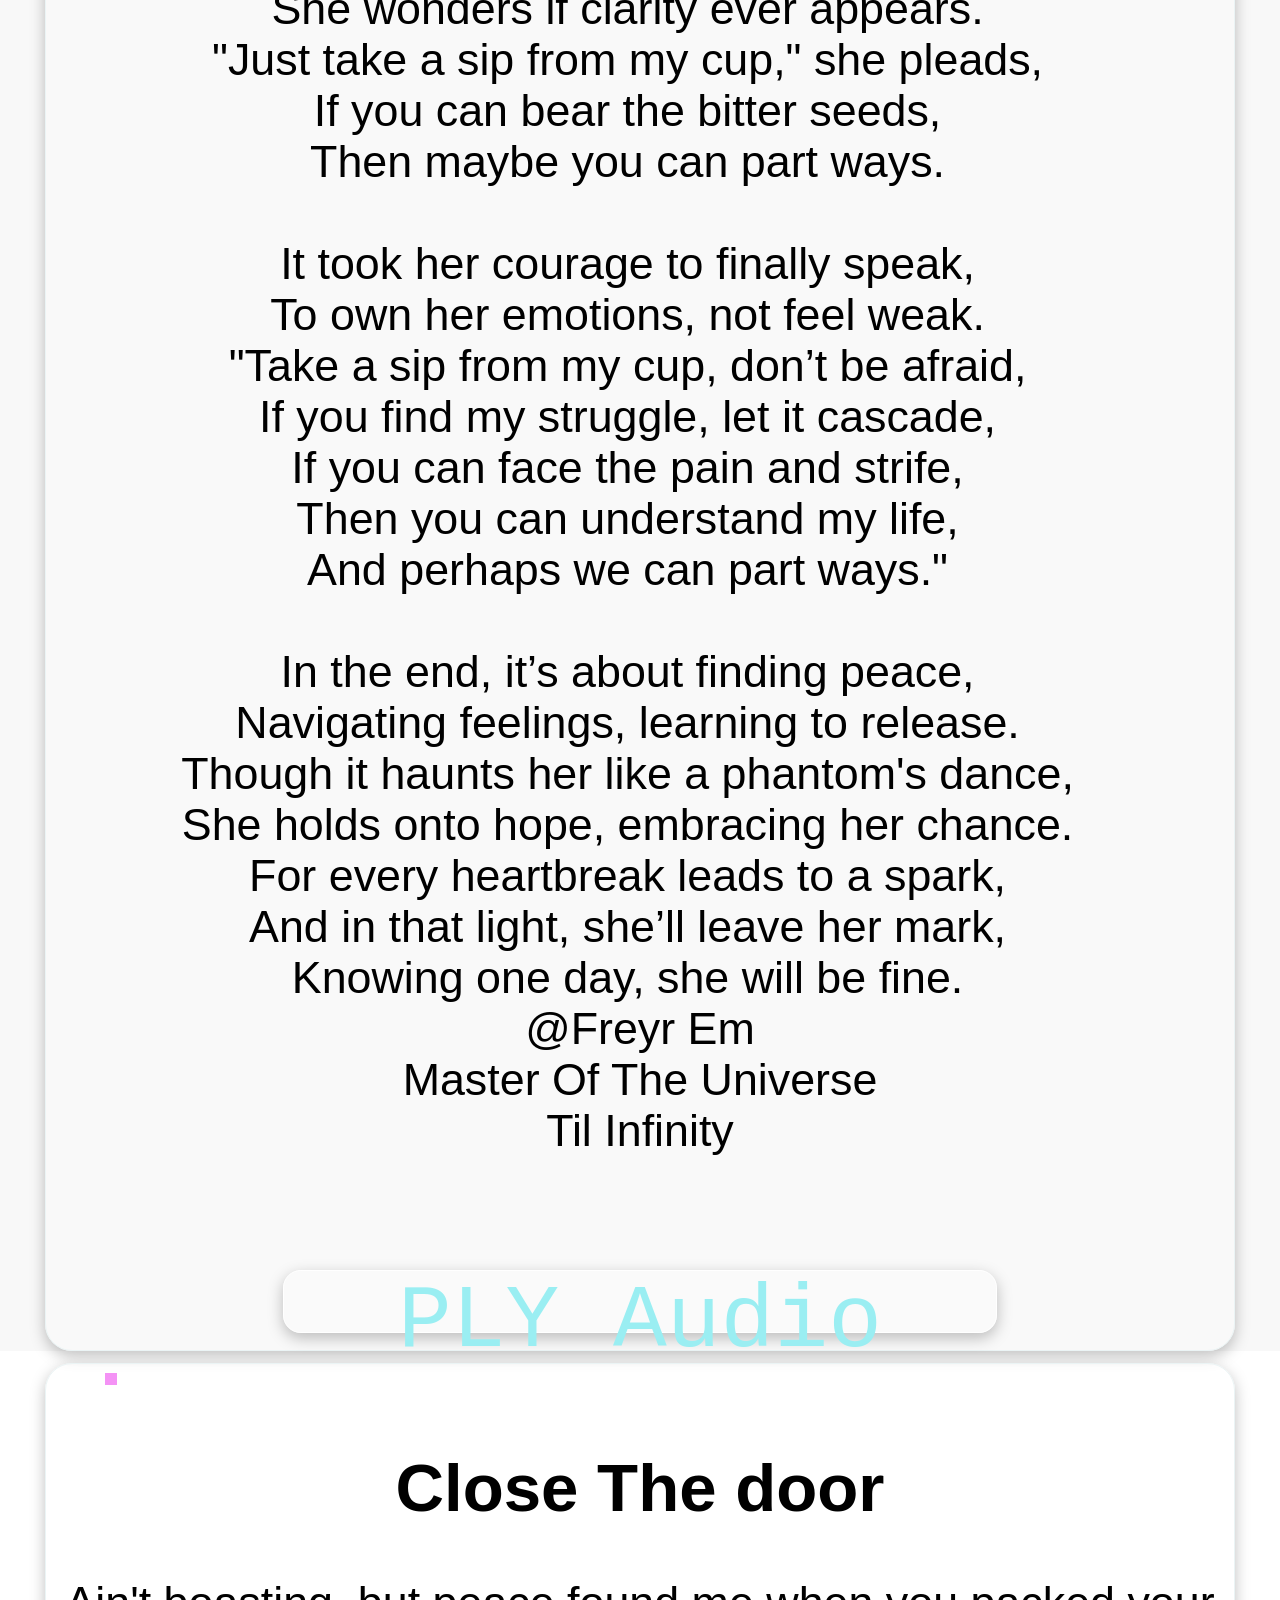
==== commit badc91e1: "Rename DARK poetry .html to index.html" ====
--- a/index.html
+++ b/index.html
@@ -11,12 +11,12 @@
 <div class="navbar" id="navbar">
     <hr id="hnbr">
 	<div class="hn"></div>
-  <img src="wf-logo-monogram-with-slash-style-design-template-free-vector(0).jpg" alt="Logo" class="logo">
-  <h1 class="title">DARK poetry</h1><br>
+  <img src="/storage/emulated/0/DARK poetry website Code/images/wf-logo-monogram-with-slash-style-design-template-free-vector(0).jpg" alt="Logo" class="logo">
+  <h1 class="title">DARK_poetry</h1><br>
    <a href="#home"><i class="fa fa-home"></i>Home</a>
    <a href="mailto: willymurigi001@gmail.com"><i class="fa fa-envelope"></i></a>
-    <a href="tel:+254742074673" id><i class="fa fa-phone"></i></a>
-    <a href="https://wa.me/+254746676242?text=Hello Tech-Miles:"><i class="fa fa-whatsApp"></i></a>
+    <a href="tel:+254742074673" ><i class="fa fa-phone"></i></a>
+    <a href="https://wa.me/+254742074673?text=Hello Tech-Miles:"><i class="fa fa-WhatsApp"></i></a>
     <a href="#"><i class="fa fa-instagram"></i></a>
     <a href="https://www.facebook.com/profile.php?id=100063918939006"><i class="fa fa-facebook"></i></a>
     <div class="hn"></div>
@@ -27,117 +27,54 @@
                 
             
             <div class="post">
-    <img id="ppp" src="/storage/emulated/0/DARK poetry website Code/images/images (38) (2).jpeg">
-    <h1>GOD GUIDE</h1>
+    <img id="ppp" src="">
+    <h2>SHADOWS WITHIN</h2>
     <pre>
-Lord, guide my way,
-Through this life's fray,
-Let sin not lead astray,
-In fear's sway,
-Keep me close to your holy ray.
-
-God,
-Craft me as your mirror,
-Reflecting your superior,
-Shine amid the inferior,
-Show your power in the darkest interior,
-Where fears dwell,
-But I shall not cower.
-
-God,
-This is my plea,
-Guard every part of me,
-From the devil's glee,
-Feasting upon souls like a spree,
-Strengthen my hand,
-Make it your tool grand,
-To shatter the devil's brand,
-Let me be your sanctuary,
-Where troubled souls find the ordinary extraordinary.
-
-God,
-Mold me to be your well,
-Quenching thirst for those unwell.
-
-This prayer is mine,
-Hallelujah's shine,
-All honor and glory, Thine.
-
-God,
-Make me your peace envoy,
-Utilize my being to deploy,
-Restoring tranquility to hearts that destroy.
-
-Lord,
-I beseech thee today,
-Calm these forces at play,
-Fake prophets leading astray,
-In the messiah's name, they sway,
-For their own gain,
-May their deceitful reign wane.
-
-Lord,
-This is my prayer, I declare,
-In reverence, Amen.
-
-@ Freyr Murigi
-Master of the Universe
-Till Infinity 
-</pre>
-    <button id="btnp" onclick="Aud(1)">PLY Audio</button>
-</div> <!-- end post -->
-
-            
-            <div class="post">
-		<img id="ppp" src="/storage/emulated/0/DARK poetry website Code/images/bg.jpg">
-		<h1>ORDINARILY </h1>
-		<pre>
-Rushing not, yet set in stride,
-Bearing burdens, no time to bide,
-Life's currents pull and sway,
-Still, an unwavering smile holds sway,
-So ordinary, in an extraordinary way.
-
-Slumbering past the hour's chime,
-Rise in haste, no wasted time,
-Avoiding lateness, a daily quest,
-Fear of locked gates, an unwelcome guest,
-Extra hours to amend the day's crime,
-Homeward bound, yet smiles align,
-No fret, no hurry,
-So ordinary.
-
-Delays in pay, a dreaded scene,
-Check procedures, a long routine,
-Bills persist, a constant theme,
-Still smiling, swallowing disappointment's sheen,
-Late returns, nights routine,
-Late to bed, early to glean,
-Rushed to work in a flurried blur,
-So ordinary, yet enduring.
-
-Payday arrives, feels heaven-sent,
-Forgetting the toils, so content,
-Check on the right, bills on the left,
-Numbers jumble, a mind-bending theft,
-Salary versus bills, a mismatch evident,
-Consider an advance, life's bent.
-
-Slumbering late, rising with the sun,
-Work-bound in haste, day's duties begun,
-Leaving late, wearing that familiar grin,
-So ordinary, yet finding joy within.
-
-@Frey M Mogilevich 
-Master of the Universe
-Till infinity.
-		</pre>
-
-		<button id="btnp" onclick="Aud(3)">PLY Audio</button>
+     SHADOWS WITHIN 
+How dark is darkness in your heart?
+Does it trigger nausea for verbal dehérence?
+How twisted are the knots that no gesture can restructure,
+grinning at your grace and grooming at others' reach?
+Too mean to give a hand, yet eavesdropping keenly waiting for downfall,
+built yourself high walls, peeping through the keyhole.
+
+In shadows cast, your secrets dance,
+where echoes whisper ancient tales,
+of loves lost and betrayals deep,
+where trust is but a fleeting breath,
+and silence reigns in solemn keep,
+beneath the weight of untold truths.
+
+Within the depths, emotions swirl,
+like tempests raging in the night,
+each wave a tumult of despair,
+crashing against the shores of reason,
+where dreams dissolve in pools of doubt,
+and fears take root in fertile soil.
+
+Yet in the darkness, there is light,
+a glimmer of hope, a faint refrain,
+that whispers of redemption's touch,
+and the promise of a brighter dawn,
+where scars may heal and wounds may mend,
+and shadows fade into the past.
+
+So let the darkness embrace your soul,
+and lead you through the labyrinth,
+of your own making, to find the truth,
+that lies hidden in the depths within,
+for only by confronting your demons,
+can you truly find the light.
+               @Frey Em
+                Master Of The Universe
+                     Tiil infinity ♾️
+                     
+    </pre>
+		<button id="btnp" onclick="Aud(1)">PLY Audio</button>
 	</div> <!-- end post -->
-<div class="post">
-		<img id="ppp" src="/storage/emulated/0/DARK poetry website Code/images/married-couples-love-have-problems-their-relationship-turn-their-backs-sit-together_726330-1523.jpg">
-		<h1>BED OF DECIET</h1>
+	<div class="post">
+		<img id="ppp" src="/storage/emulated/0/DARK poetry website Code/images/valentine-couple-beautiful-view_718506-24.jpg">
+		<h2>BED Of DECIET</h2>
 		<pre>
 May the tears she cried over him drown her,
 And let the echoes of her bad mouthing deafen her.
@@ -180,17 +117,306 @@
 Let karma's echo resonate, a gentle knock,
 Teaching her humility, in life's intricate clock.
 
-@ Frey M  Mogilevich
+@Freyr em
+Master Of The Universe 
+Till Infinity 
+
+		</pre>
+		<button id="btnp" onclick="Aud(2)">PLY Audio</button>
+	</div> <!-- end post -->
+	
+		<div class="post">
+   <img id='' src=''/>
+   <h2>BETRAYAL IN POWER</h2>
+		 <pre>
+		  
+BETRAYAL IN POWER
+What truly matters? Do you care?
+Your words were sweet, your tone so fair.
+Yet now we watch your heart unfold,
+Drunk on power, lifeless, cold.
+You bathe in wealth, the people's sweat,
+With lies so polished, no regret,
+A promise made, a truth unmet.
+
+You spoke of change, of better days,
+Yet led us through a hollow maze.
+The hungry wait, the jobless cry,
+You watch them beg, then pass them by.
+You sold us dreams, but gave us pain,
+We wait for rain, yet burn in flame,
+A cycle lost, yet all the same.
+
+Your charm was false, your soul is bare,
+A hollow man without a care.
+We cheered you on, we called you ours,
+Yet power crowned your heart with scars.
+Now hear us scream, now see us break,
+You rose so high, but still you ache—
+A puppet bound, a grand mistake.
+@Frey. Em
+Master Of The Universe 
+Till Infinity 
+
+
+		 </pre>
+		<button id="btnp" onclick="Aud(3)">PLY Audio</button>
+	</div>
+	
+		<div class="post">
+   <img id='' src=''/>
+   <h2>SHATTERED REFLECTION:</h2>
+		 <pre>
+		  
+Looked myself in the mirror and saw my reflection smiling
+And all of a sudden dulled cause the true reflection is a shattered one swimming in pool of tears.  Pushed from shore to shore by it's strong sorrow Waves
+
+When I'm alone in my head, all I have is
+Cutthroat talk—
+Dark and deep as the blue sea that drowns my peace,
+Scattering my thoughts into different personalities.
+What the heck?
+Hope no one sees that in my reflection.
+Yes, I'm strong, but torn between the current and the future.
+
+But all you see is this picture—
+Me, smiling, a million miles away from reality.
+No more trolls. I'm done being strong.
+I'm breaking—so I can be formed from the pieces of my wreck.
+Yes, I'm Freyr Em, and to some, Willy M.
+Paint that name hard on your wall,
+And let it bleed red.
+
+'Cause one day, it will be your daily leading light,
+Taking you to all the heights
+You tremble to write—
+Because it seems wrong.
+Now, warm your heart and let me halt all the hurts.
+
+@Freyr.Em
+Master of the Universe
+Till Infinity.
+		 </pre>
+		<button id="btnp" onclick="Aud(4)">PLY Audio</button>
+	</div>
+	
+	
+		<div class="post">
+   <img id='' src=''/>
+   <h2>CANCEL YOUR COUNSEL</h2>
+		 <pre>
+		  Cancel Your Counsel 
+"How old is old enough to advise the old?
+To add a vice in ways both odd and bold?
+You think you guide, yet vices cling,
+Trying to purify what you amplify—
+Echoes of missteps tangled in your mind.
+
+Every word you voice as truth,
+Sneaks in, stained, and best left to youth.
+Cancel your counsel; it taints the air—
+You’re poison, unaware,
+A voice unlearned, tangled, and uncouth.
+
+Warm or cold, I could choose to receive,
+But I turn deaf to lessons you conceive.
+Your words ring hollow; you've never been wise—
+I won’t heed the pretense or the guise.
+An unstudied whisper that cannot deceive.
+
+I heed no counsel, only my own—
+In silence, I walk paths unknown.
+For I am the master of my course,
+Unmoved by echoes, by timid force.
+My voice, my choice, till infinity."
+
+@Freyr Em
+Master Of The Universe 
+Till Infinity 
+
+		 </pre>
+		<button id="btnp" onclick="Aud(5)">PLY Audio</button>
+	</div>
+<div class="post">
+		<img id="ppp" src="/storage/emulated/0/DARK poetry website Code/images/0afa83dd405e46fb08b4d6b2bbf55aad.jpg">
+		<h2>IN THE NAME WE SHARE </h2>
+		<pre>
+In love's tender arms, my spirit took flight,
+Where laughter dances in the soft twilight.
+With every heartbeat, the world feels so right,
+Boundless affection, an eternal delight.
+
+Through valleys of dreams, where stars ignite,
+Our souls entwined, two hearts alight,
+In your embrace, all worries take flight,
+Love's pure essence, an endless height.
+
+In whispers of breeze, our tale takes flight,
+Eternal devotion, an unending sight,
+In your eyes, a universe so bright,
+Guided by love, through day and night.
+@WILLY-FREYR. M
 Master Of The Universe
 Till Infinity 
-</pre>
-		<button id="btnp" onclick="Aud(4)">PLY Audio</button>
+
+		    </pre>
+		<button id="btnp" onclick="Aud(6)">PLY Audio</button>
 	</div> <!-- end post -->
 	<div class="post">
-		<img id="ppp" src="/storage/emulated/0/DARK poetry website Code/images/valentine-couple-beautiful-view_718506-24.jpg">
-		<h1>NOSTALGIA</h1>
+		<img id="ppp" src="/storage/emulated/0/DARK poetry website Code/images/stock-vector-girl-with-smartphone-lying-in-bed-hand-drawn-llustration-vector-sketch-587291741.jpg">
+		<h2>LOVE AT A, MILE </h2>
 		<pre>
-Last night,  
+Through screens they spoke, FREY and RUTH hearts entwined,
+Across the miles, their love undefined,
+Texts flew swiftly, emotions refined,
+In each typed word, affection enshrined.
+
+"RUTH," she typed, __"this distance is unkind,
+Yet in your messages, solace I find,
+Each emoji you send, a love assigned,
+Through pixels and bytes, our souls aligned."
+
+"FREY," he replied, __"though we're confined,
+Our love's a melody, perfectly designed,
+In every text, our hearts combined,
+Forever linked, our fates intertwined."
+
+As days drifted by, their love didn't rescind,
+Shared tales of dreams, hopes intertwined,
+
+"Missing you, 
+FREY," he messaged, __entwined,
+"Counting minutes till our paths realign."
+
+"Likewise, RUTH," __her text was lined,
+"With every word, our bond refined,
+Love's bridge across, our hearts defined,
+Long-distance, yet our souls assigned."
+
+@FREY.Em
+Master Of The Universe
+Till Infinity 
+
+		</pre>
+		<button id="btnp" onclick="Aud(7)">PLY Audio</button>
+	</div> <!-- end post -->
+	
+	<div class="post">
+	<img id="ppp" src="">
+	    <h2>HowTO LET GO:</h2>
+		 <pre>
+How to go about it, she doesn't know,  
+She hates herself for feelings that flow.  
+Letting emotions judge her soul,  
+But deep down, she must take control.  
+"I'm not wrong," she whispers, "I am strong,  
+This feeling won't last; it won’t be long,  
+In the end, I will be fine."  
+
+Regrets will linger if she lets it slide,  
+Words left unspoken will haunt her inside.  
+But despite the weight of what she feels,  
+She knows in her heart, time slowly heals.  
+Though shadows may follow, she’ll find her light,  
+Through every dark moment, she'll hold on tight,  
+In the end, she will be fine.  
+
+How to let it go when it's worth its weight,  
+A treasure of feelings she fears to abate.  
+With sparkling eyes now clouded by tears,  
+She wonders if clarity ever appears.  
+"Just take a sip from my cup," she pleads,  
+If you can bear the bitter seeds,  
+Then maybe you can part ways.  
+
+It took her courage to finally speak,  
+To own her emotions, not feel weak.  
+"Take a sip from my cup, don’t be afraid,  
+If you find my struggle, let it cascade,  
+If you can face the pain and strife,  
+Then you can understand my life,  
+And perhaps we can part ways."  
+
+In the end, it’s about finding peace,  
+Navigating feelings, learning to release.  
+Though it haunts her like a phantom's dance,  
+She holds onto hope, embracing her chance.  
+For every heartbreak leads to a spark,  
+And in that light, she’ll leave her mark,  
+Knowing one day, she will be fine.  
+@Freyr Em
+Master Of The Universe
+Til Infinity
+                     
+ </pre>
+		<button id="btnp" onclick="Aud(8)">PLY Audio</button>
+	</div> <!-- end post -->
+            <!-- ... (other post divs) ... -->
+    </div>
+    
+    <div class="post">
+     <img id='ppp' src=''/>
+		 <pre>
+		     <h2>Close The door</h2>
+Ain't boasting, but peace found me when you packed your bags,  
+Boarded a bus, declaring an end to us with no more flags.  
+You weren't just a nuisance; you endangered my mental health,  
+A vampire, draining all my energy in pursuit of your stealth.
+
+A labyrinth of headaches, navigating your every whim,  
+Chasing circles, ending up in your ungrateful, toxic brim.  
+Round after round, a chaotic maze of futile tries,  
+Until finally, I saw your back, the door, your goodbyes.
+
+Flames flickered as you departed, a finale so surreal,  
+And my energy, once captive, now liberated to heal.  
+Bursting free from the chains of your toxic grasp,  
+In this newfound solitude, my strength began to clasp.
+
+No longer entangled in the web of your disdain,  
+In the aftermath, a symphony of liberation's refrain.  
+Six stanzas echoing the triumph of letting you go,  
+A tale of renewal, strength, and freedom's vibrant flow.
+@Frey.M.Mogilevich
+  Master Of The Universe</pre>
+		<button id="btnp" onclick="Aud(9)">PLY Audio</button>
+	</div>
+	<div class="post">
+	 <img id="ppp" src="" />
+	 <h2> BLESSED SUNLIGHT</h2>
+		 <pre>
+		     
+As the sun rises, the Son lifts high,
+Your glowing face mirrors the sky,
+Reflecting love’s pure, golden tie,
+In this haven where blessings lie,
+A sacred bond our hearts rely.
+
+This is it—the ground of grace,
+A natural, holy, tender place,
+Crafted by the Creator’s embrace,
+To bless us both, as hearts interlace,
+And souls in love’s rhythm trace.
+
+I say thank you, my guiding light,
+For in you, my heart finds might,
+The woman whose love shines bright,
+Who bore the blessing, day and night,
+Making me whole—a father in sight.
+@Frey Murigi 
+Master Of The Universe
+Til Infinity
+
+		   
+		 </pre>
+		<button id="btnp" onclick="Aud(10)">PLY Audio</button>
+	</div>
+	
+	<div class="post">
+   <img id='' src=''/>
+   <h2>NOSTALGIA </h2>
+		 <pre>
+		  Last night,  
 I couldn't sleep;  
 I kept turning  
 and thinking  
@@ -229,177 +455,139 @@
 but I guess good things don't last forever.*  
 *That's why I'm binding you this farewell.*
 
-@Frey M Mogilevich 
+@Freyr Em
 Master of The Universe  
 Till infinity  
-</pre>
-		<button id="btnp" onclick="Aud(5)">PLY Audio</button>
-	</div> <!-- end post -->
-<div class="post">
-		<img id="ppp" src="/storage/emulated/0/DARK poetry website Code/images/0afa83dd405e46fb08b4d6b2bbf55aad.jpg">
-		<h1>IN THE NAME WE SHARE </h1>
-		<pre>
-In love's tender arms, my spirit took flight,
-Where laughter dances in the soft twilight.
-With every heartbeat, the world feels so right,
-Boundless affection, an eternal delight.
-
-Through valleys of dreams, where stars ignite,
-Our souls entwined, two hearts alight,
-In your embrace, all worries take flight,
-Love's pure essence, an endless height.
-
-In whispers of breeze, our tale takes flight,
-Eternal devotion, an unending sight,
-In your eyes, a universe so bright,
-Guided by love, through day and night.
-@WILLY-FREYR. M
+		 </pre>
+		<button id="btnp" onclick="Aud(11)">PLY Audio</button>
+	</div>
+	
+	<div class="post">
+   <img id='' src=''/>
+   <h2>A LOVE IN TURMOIL</h2>
+		 <pre>
+
+Am I overdoing it, or is this your new way of luring?
+I've been keenly analyzing,
+Reading between the lines,
+Trying all I can to see us as an item,
+Swallowing pangs of pain,
+Enduring your unbecoming.
+The way you treat me feels toxic,
+And compared to how we started, it’s shocking.
+
+Was it a joke, or were you just exhausted after work
+When you said, "I need actions, not just words"?
+I've given attention, care, spoken your love language,
+Loved you as if we just met,
+Pure intimacy, no secrets—
+As if we just wed.
+But what are you holding back?
+What’s stopping you from caring?
+
+This is me, pouring my heart out,
+Hoping together, we’ll work it out.
+Don’t fight alone—
+Come, lean on my shoulder.
+Open up,
+Shed light on the shadows in your heart,
+Ignite the flames of love.
+It’s cold to hold you in my arms
+While your mind is miles away,
+Hiding behind forced smiles,
+Pretending you feel no guilt.
+
+Love is a union, a fusion of emotions and feelings,
+A rhythm of synchronized heartbeats.
+Let’s find our rhythm, our sync.
+In this dance of love, let’s never sink.
+
+Reveal what’s hidden beneath your veiled eyes.
+Let our love break through all the lies.
+This is not a facade, not a mere show—
+Let the authenticity of our bond glow.
+Together, we’ll mend what’s torn apart,
+Resurrect love from its dormant heart.
+
+Trust in us, let it rise from the debris.
+Reignite the passion that once set us free.
+Embrace the truth, discard the disguise,
+Let our love bloom, reaching for the skies.
+In our union, let’s find our peace,
+Love’s harmony—may it never cease.
+
+@Frey Em
 Master Of The Universe
-Till Infinity 
-
-		    </pre>
-		<button id="btnp" onclick="Aud(6)">PLY Audio</button>
-	</div> <!-- end post -->
+Till Infinity
+		 </pre>
+		<button id="btnp" onclick="Aud(12)">PLY Audio</button>
+	</div>
+	
+		
 	<div class="post">
-		<img id="ppp" src="/storage/emulated/0/DARK poetry website Code/images/stock-vector-girl-with-smartphone-lying-in-bed-hand-drawn-llustration-vector-sketch-587291741.jpg">
-		<h1>LOVE AT A, MILE </h1>
-		<pre>
-Through screens they spoke, FREY and RUTH hearts entwined,
-Across the miles, their love undefined,
-Texts flew swiftly, emotions refined,
-In each typed word, affection enshrined.
-
-"RUTH," she typed, __"this distance is unkind,
-Yet in your messages, solace I find,
-Each emoji you send, a love assigned,
-Through pixels and bytes, our souls aligned."
-
-"FREY," he replied, __"though we're confined,
-Our love's a melody, perfectly designed,
-In every text, our hearts combined,
-Forever linked, our fates intertwined."
-
-As days drifted by, their love didn't rescind,
-Shared tales of dreams, hopes intertwined,
-
-"Missing you, 
-FREY," he messaged, __entwined,
-"Counting minutes till our paths realign."
-
-"Likewise, RUTH," __her text was lined,
-"With every word, our bond refined,
-Love's bridge across, our hearts defined,
-Long-distance, yet our souls assigned."
-
-@FREY.M.Nogilevich
+   <img id='' src=''/>
+   <h2>HEART ANGUISH </h2>
+		 <pre>
+		 
+
+I wanted you so much,  
+And when you realized, saw yourself in my eyes,  
+From my point of view, you were an angel.  
+But you started to cut me off from all angles,  
+As if taking an L was not enough.  
+You dragged my emotions, played rough with my feelings,  
+Hurting was not your concern.  
+You put me in a corner,  
+Pouring out your cold heart just to hurt.
+
+You knew it was you I was after,  
+Even with your prolonged laughter.  
+Whenever I mentioned my heart matters,  
+You still were the one I was falling for.  
+Your indifference cut deep, left scars,  
+Making me question what we were.  
+Yet I remained, hoping for change,  
+Despite the pain you caused,  
+Yearning for a love that never came.
+
+Every cold word, every harsh tone,  
+Only solidified the walls you'd grown.  
+You showed no care for the tears I shed,  
+Breaking me down with each word said.  
+Still, I held on, to the dream of us,  
+Ignoring the reality, avoiding the fuss.  
+In my heart, you were always near,  
+Despite the truth, despite the fear,  
+I longed for the love you couldn’t give.
+
+Now I see, clear as day,  
+Your love was never meant to stay.  
+The pain you caused has set me free,  
+From the chains of a love that could never be.  
+I'll mend my heart, find my peace,  
+Let the anguish of loving you cease.  
+For in the end, I learned to see,  
+That the love I needed was within me.  
+And in letting go, I found my harmony.
+@Frey Em
 Master Of The Universe
-Till Infinity 
-
-		</pre>
-		<button id="btnp" onclick="Aud(7)">PLY Audio</button>
-	</div> <!-- end post -->
-	
-	<div class="post">
-	<img id="ppp" src="/storage/emulated/0/DARK poetry website Code/images/image-20160511-18171-kulas4.jpg">
-	    <h1>GEM</h1>
-		 <pre>
-Love to me was just like a game
-For the lame
-Where females and males
-Who were scared to face the tides alone
-Who needed someone to lean on
-And a reason to give them hope
-To live and die for
-If there was nothing to keep them pressing 
-on.
-
-An excuse.
-A refuge.
-To run to when their heart can no longer
-keep the pulse.
-
-That was my thoughts,
-And I fought.
-Not to game.
-Then I saw you, a rare gem,
-And I told myself I'm game,
-And you are the prize.
-I figured you as a maze
-For how you happened to amaze
-With your gaits
-As you walked in through the gate
-And sat yourself carefully like a fragile and priceless piece
-That would break if dropped,
-Ready to make your order.
-
-And I told myself you would be my order
-If fate would happen to request me to make one.
-It would be someone.
-Fast forward...
-
-I apologize
-For I saw you as a prize to be won.
-I was wrong.
-I apologize
-For premeditating a long con.
-On your heart
-
-Thank you.
-For helping me know how to love,
-And for keeping our hearts warm.
-
-Thank you.
-For turning this house into a home,
-And for keeping it warm.
-Your presence is of essence.
-
-I adore you.
-I owe you.
-I love you.
-
-@FREY.M.MOGILEVICH
-Master Of The Universe
-Till Infinity 
- </pre>
-		<button id="btnp" onclick="Aud(8)">PLY Audio</button>
-	</div> <!-- end post -->
-            <!-- ... (other post divs) ... -->
-    </div>
-    <div class="post">
-		 <pre>
-		     <h1>Close The door</h1>
-Ain't boasting, but peace found me when you packed your bags,  
-Boarded a bus, declaring an end to us with no more flags.  
-You weren't just a nuisance; you endangered my mental health,  
-A vampire, draining all my energy in pursuit of your stealth.
-
-A labyrinth of headaches, navigating your every whim,  
-Chasing circles, ending up in your ungrateful, toxic brim.  
-Round after round, a chaotic maze of futile tries,  
-Until finally, I saw your back, the door, your goodbyes.
-
-Flames flickered as you departed, a finale so surreal,  
-And my energy, once captive, now liberated to heal.  
-Bursting free from the chains of your toxic grasp,  
-In this newfound solitude, my strength began to clasp.
-
-No longer entangled in the web of your disdain,  
-In the aftermath, a symphony of liberation's refrain.  
-Six stanzas echoing the triumph of letting you go,  
-A tale of renewal, strength, and freedom's vibrant flow.
-@Frey.M.Mogilevich
-  Master Of The Universe</pre>
-		<button id="btnp" onclick="Aud(9)">PLY Audio</button>
-	</div> <!-- end post -->
+Till infinity''' 
+                      
+		 </pre>
+		<button id="btnp" onclick="Aud(13)">PLY Audio</button>
+	</div>
+	
+	<!-- end post -->
             <!-- ... (other post divs)--->
       <div class="post">
-		 <pre>
-		     <h1>Loading,,,</h1>
-		     more
-		     poems
-		   
-		 </pre>
-		<button id="btnp" onclick="Aud(10)">PLY Audio</button>
+       <!-- enter image l -->
+       <h2></h2>
+		 <pre>
+		  Loading,,,,
+		  loading,, More,,,,
+		  
+		 </pre>
+		<button id="btnp" onclick="Aud(14)">PLY Audio</button>
 	</div> <!-- end post -->
             <!-- ... (other post divs)--->
     
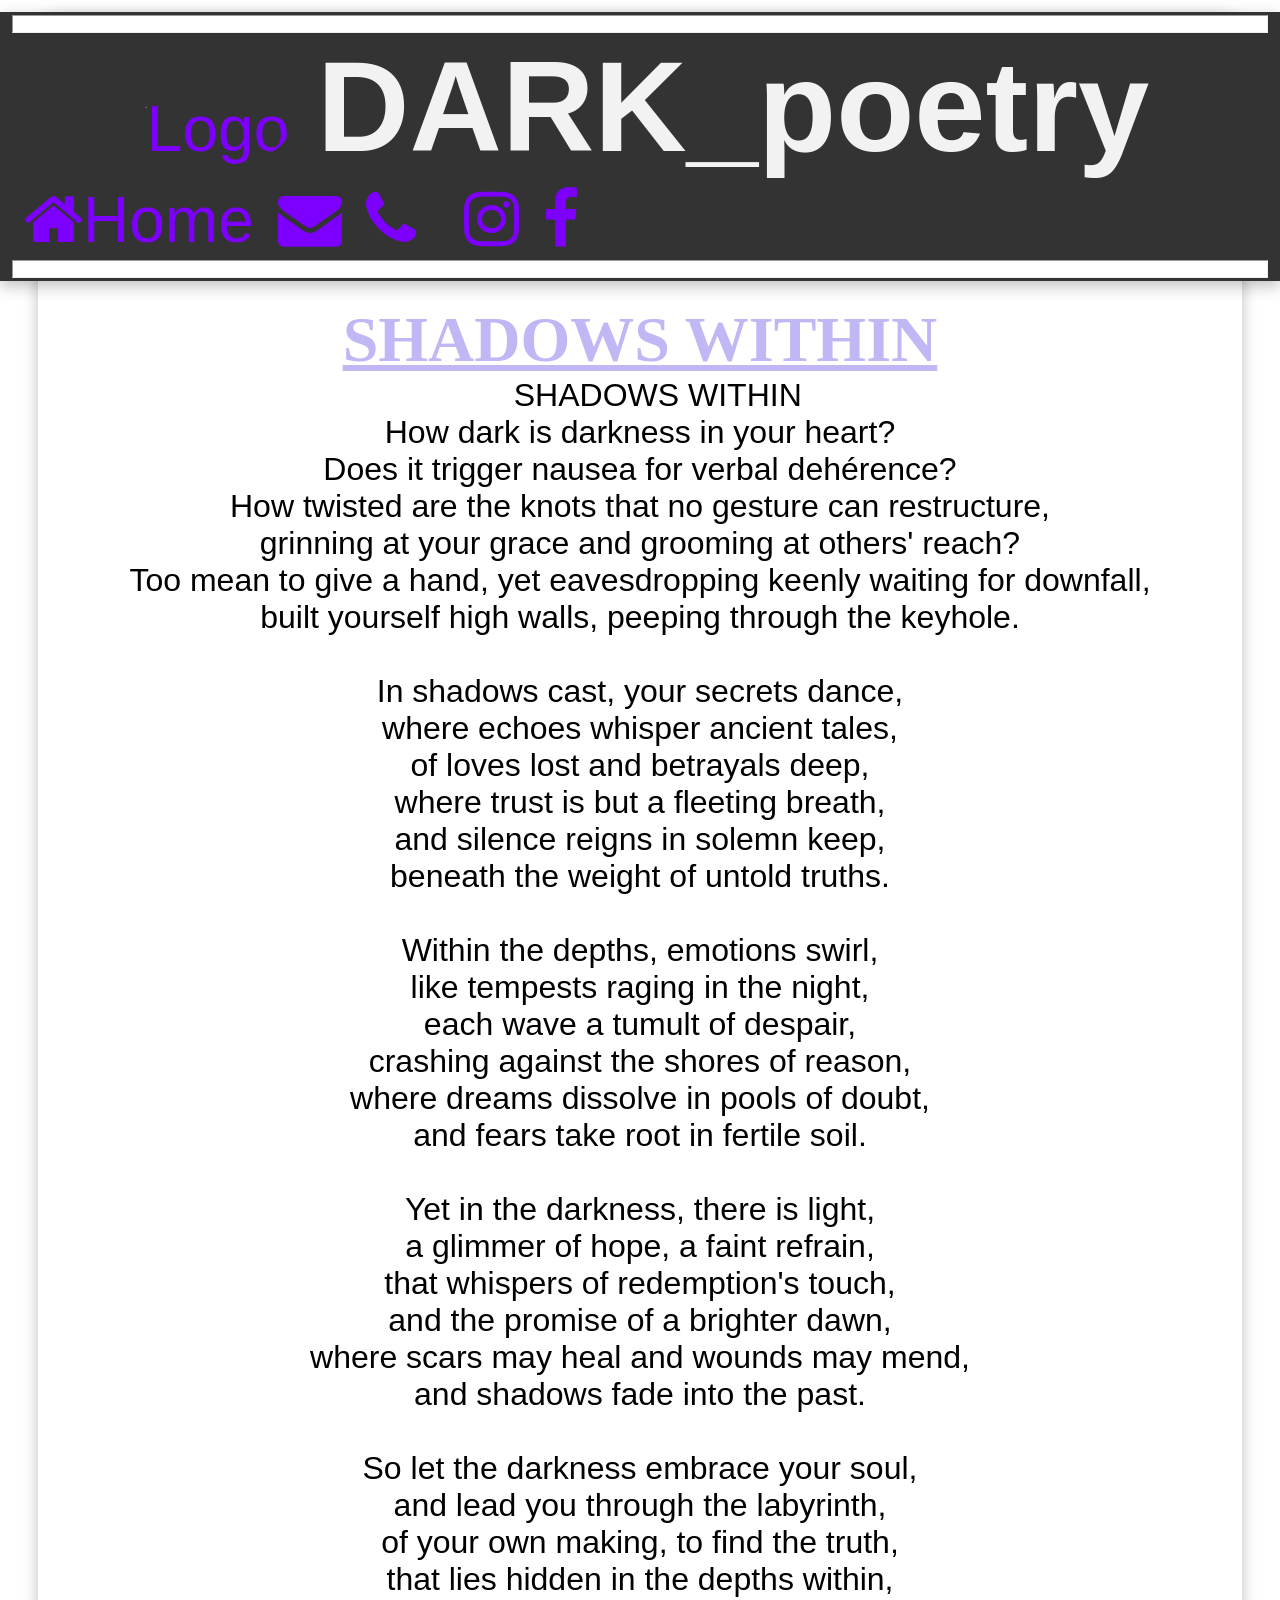
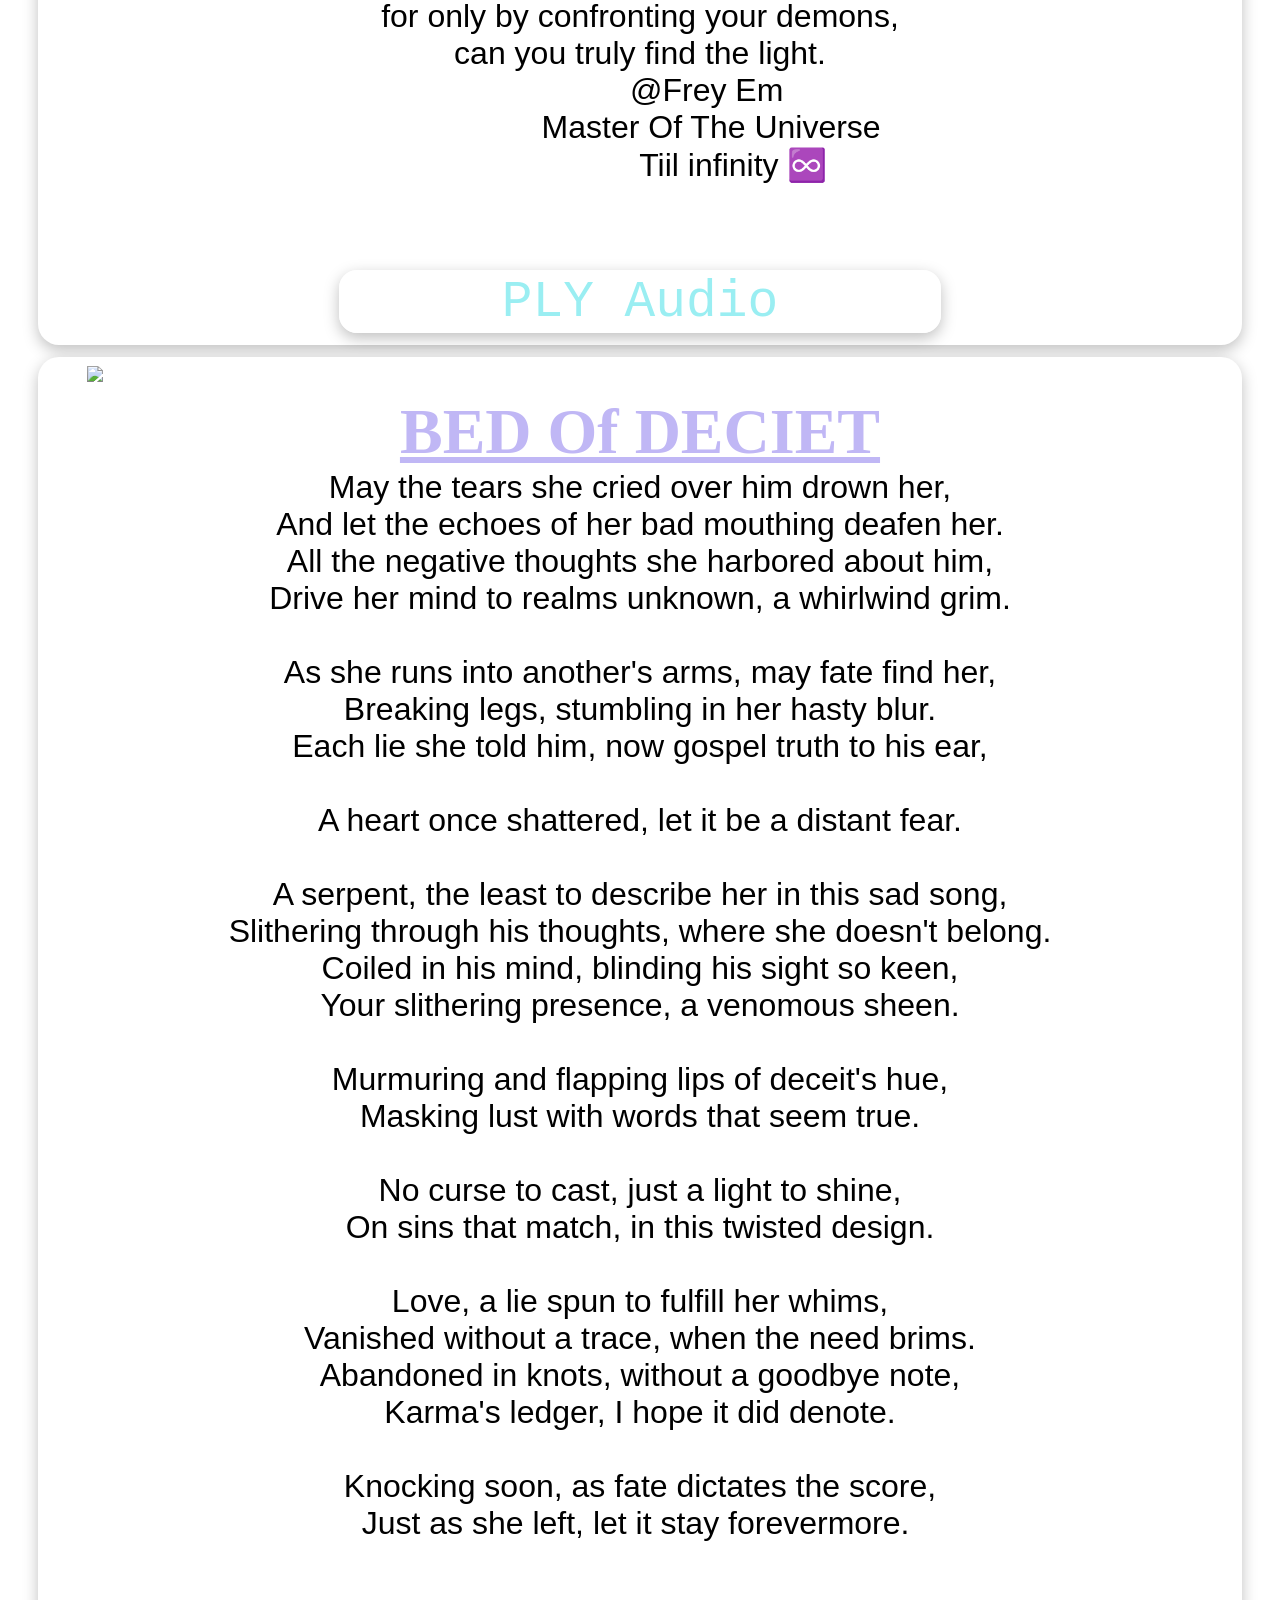
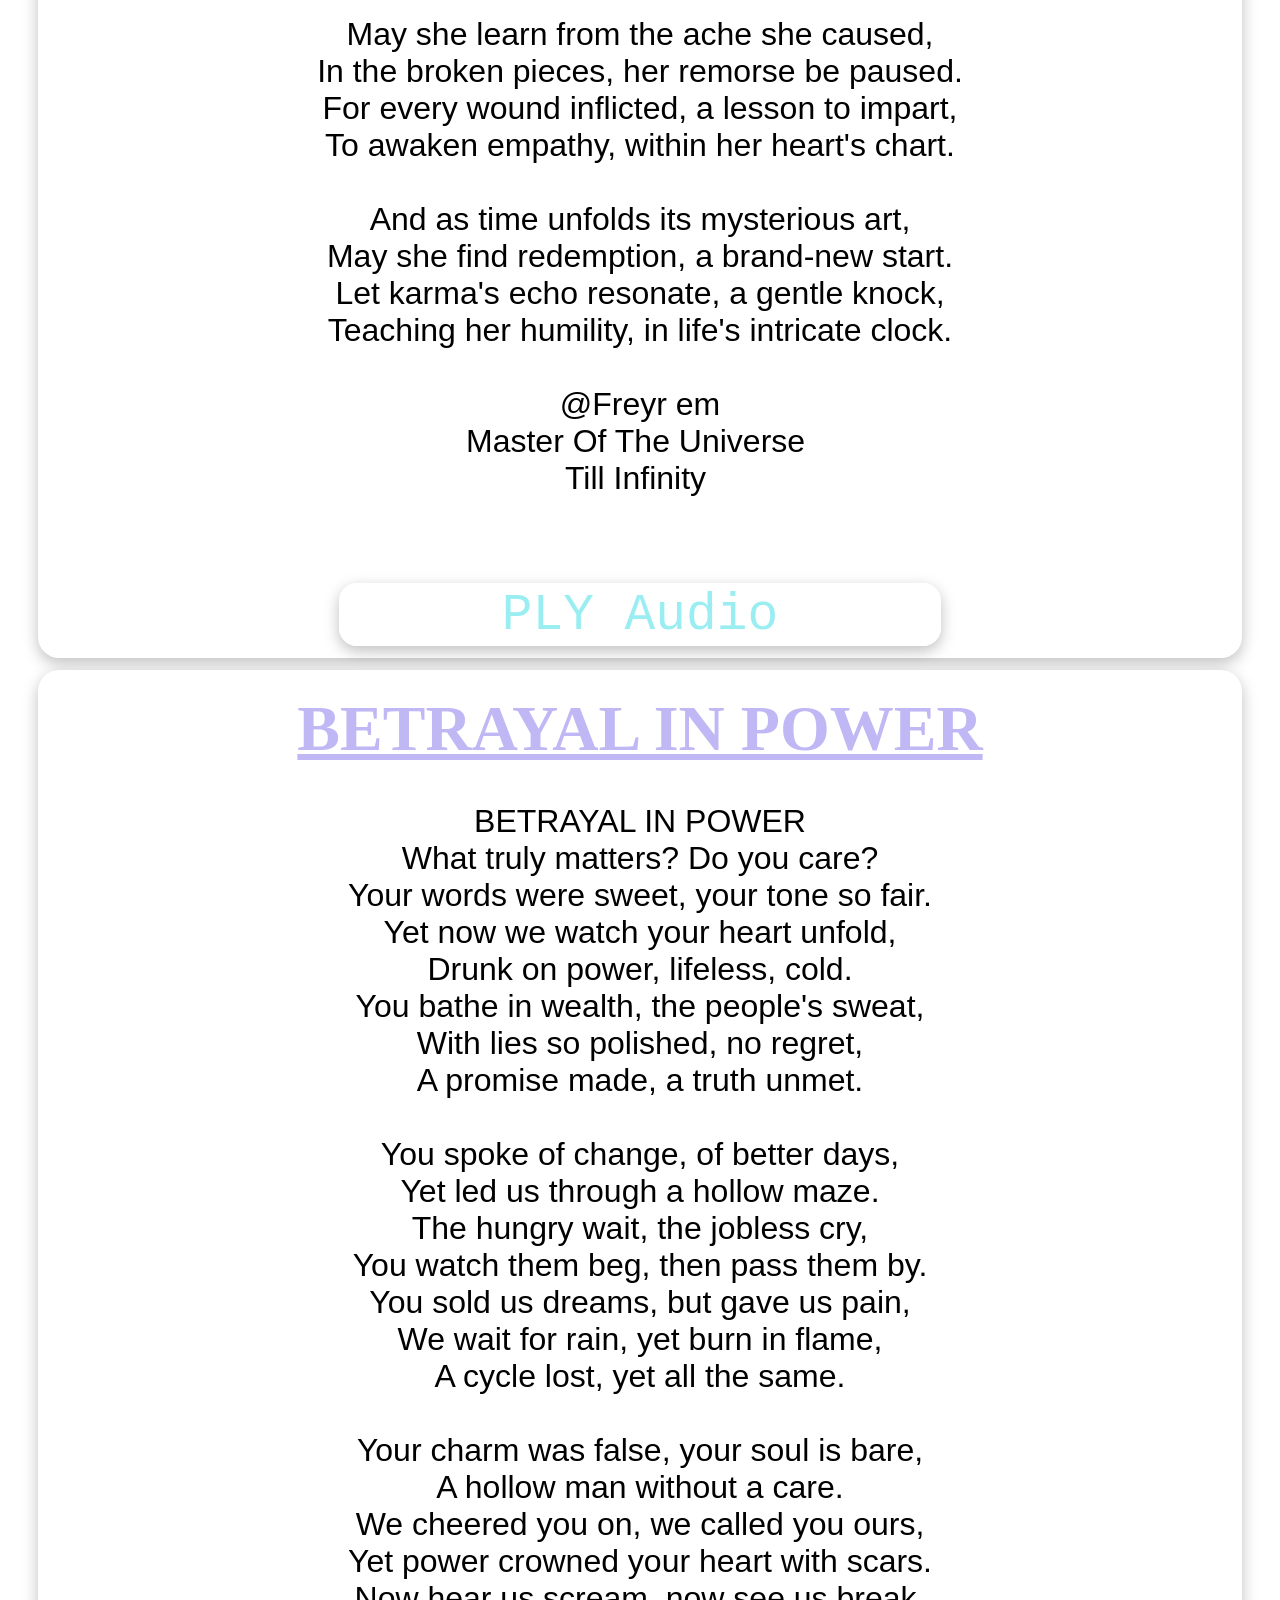
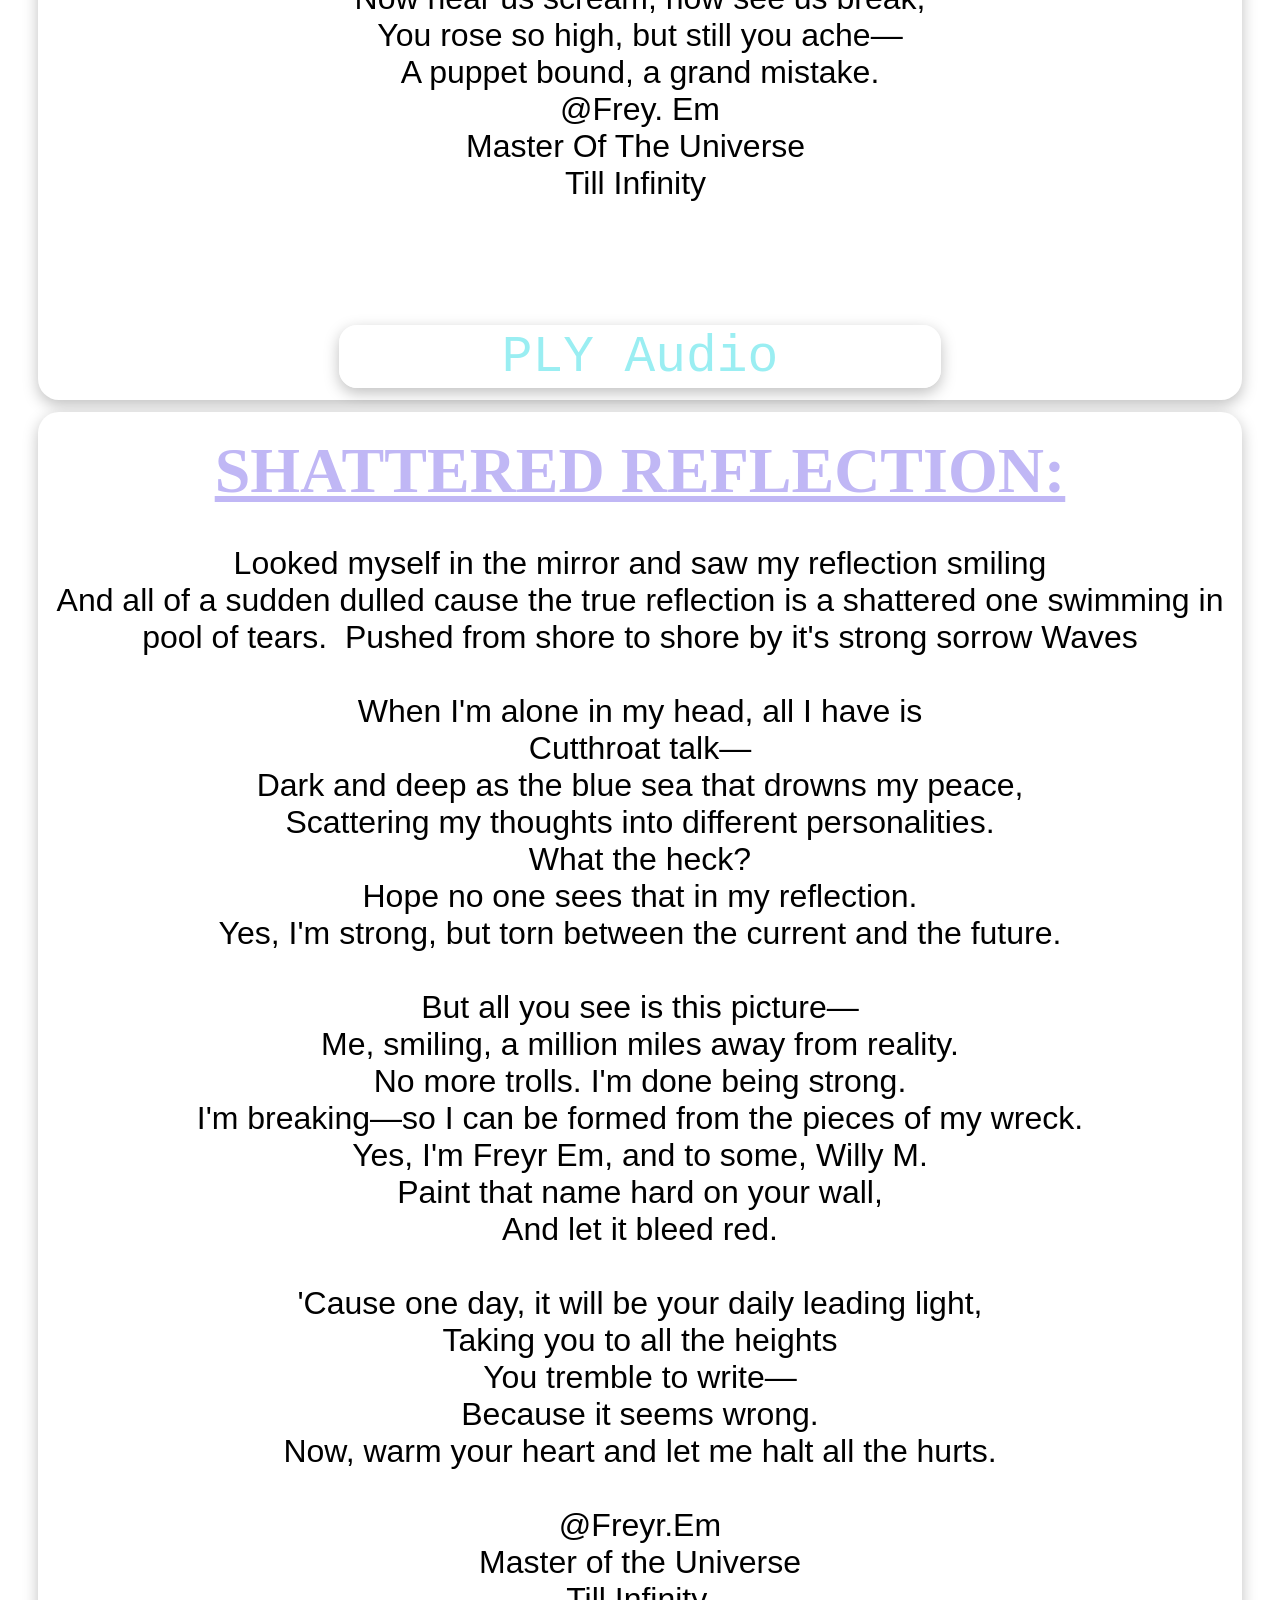
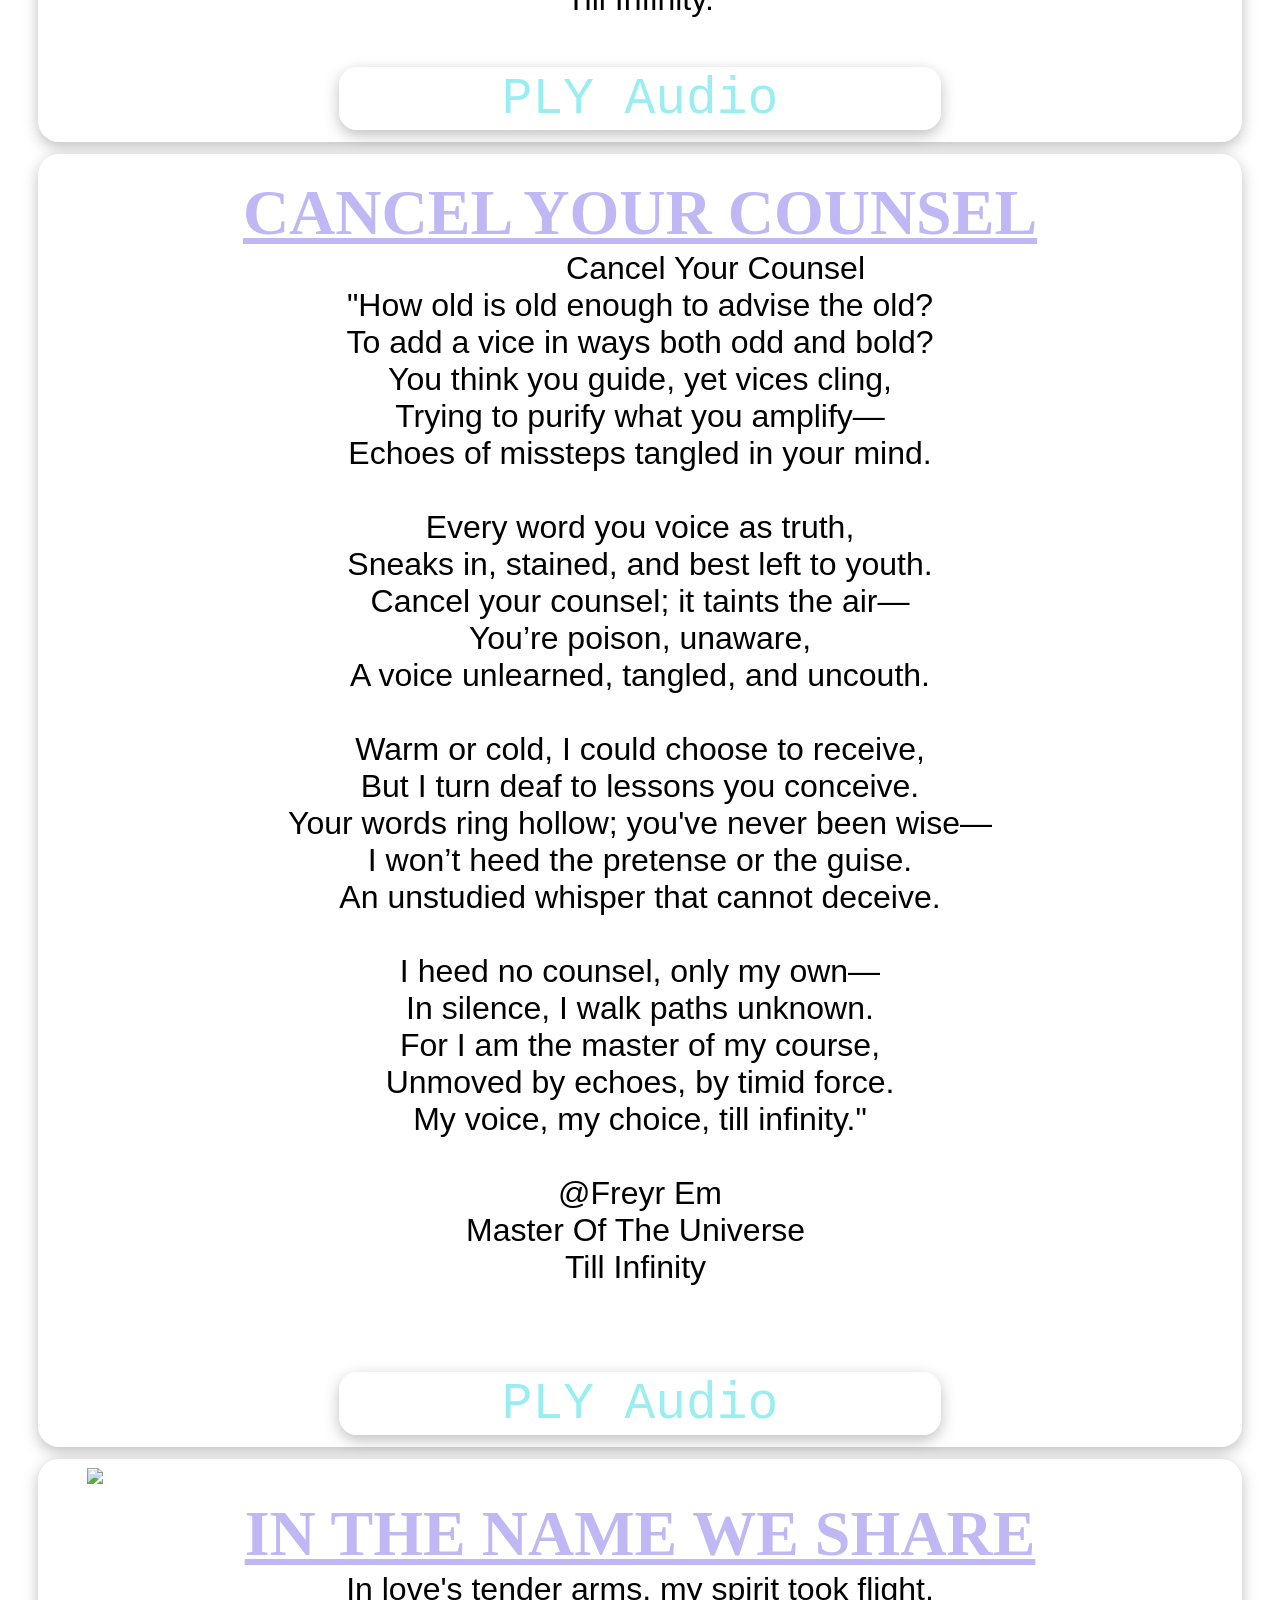
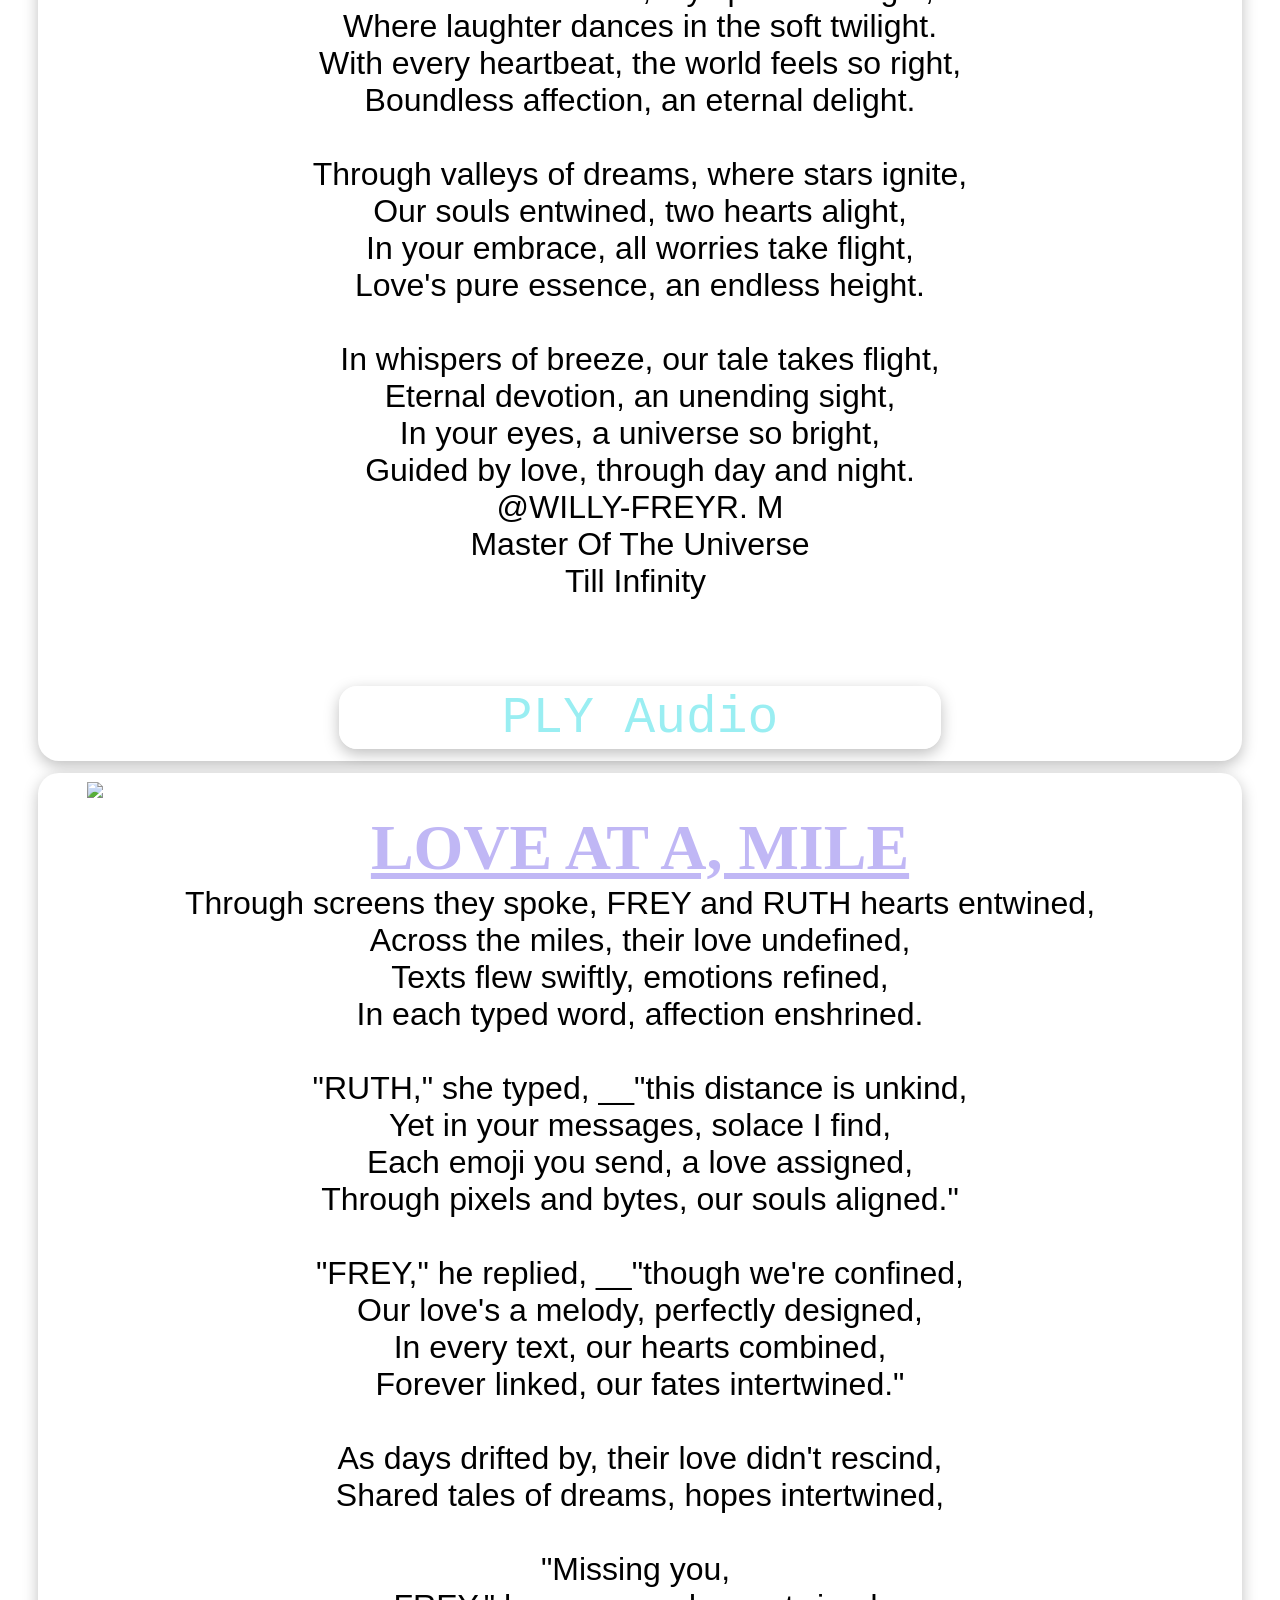
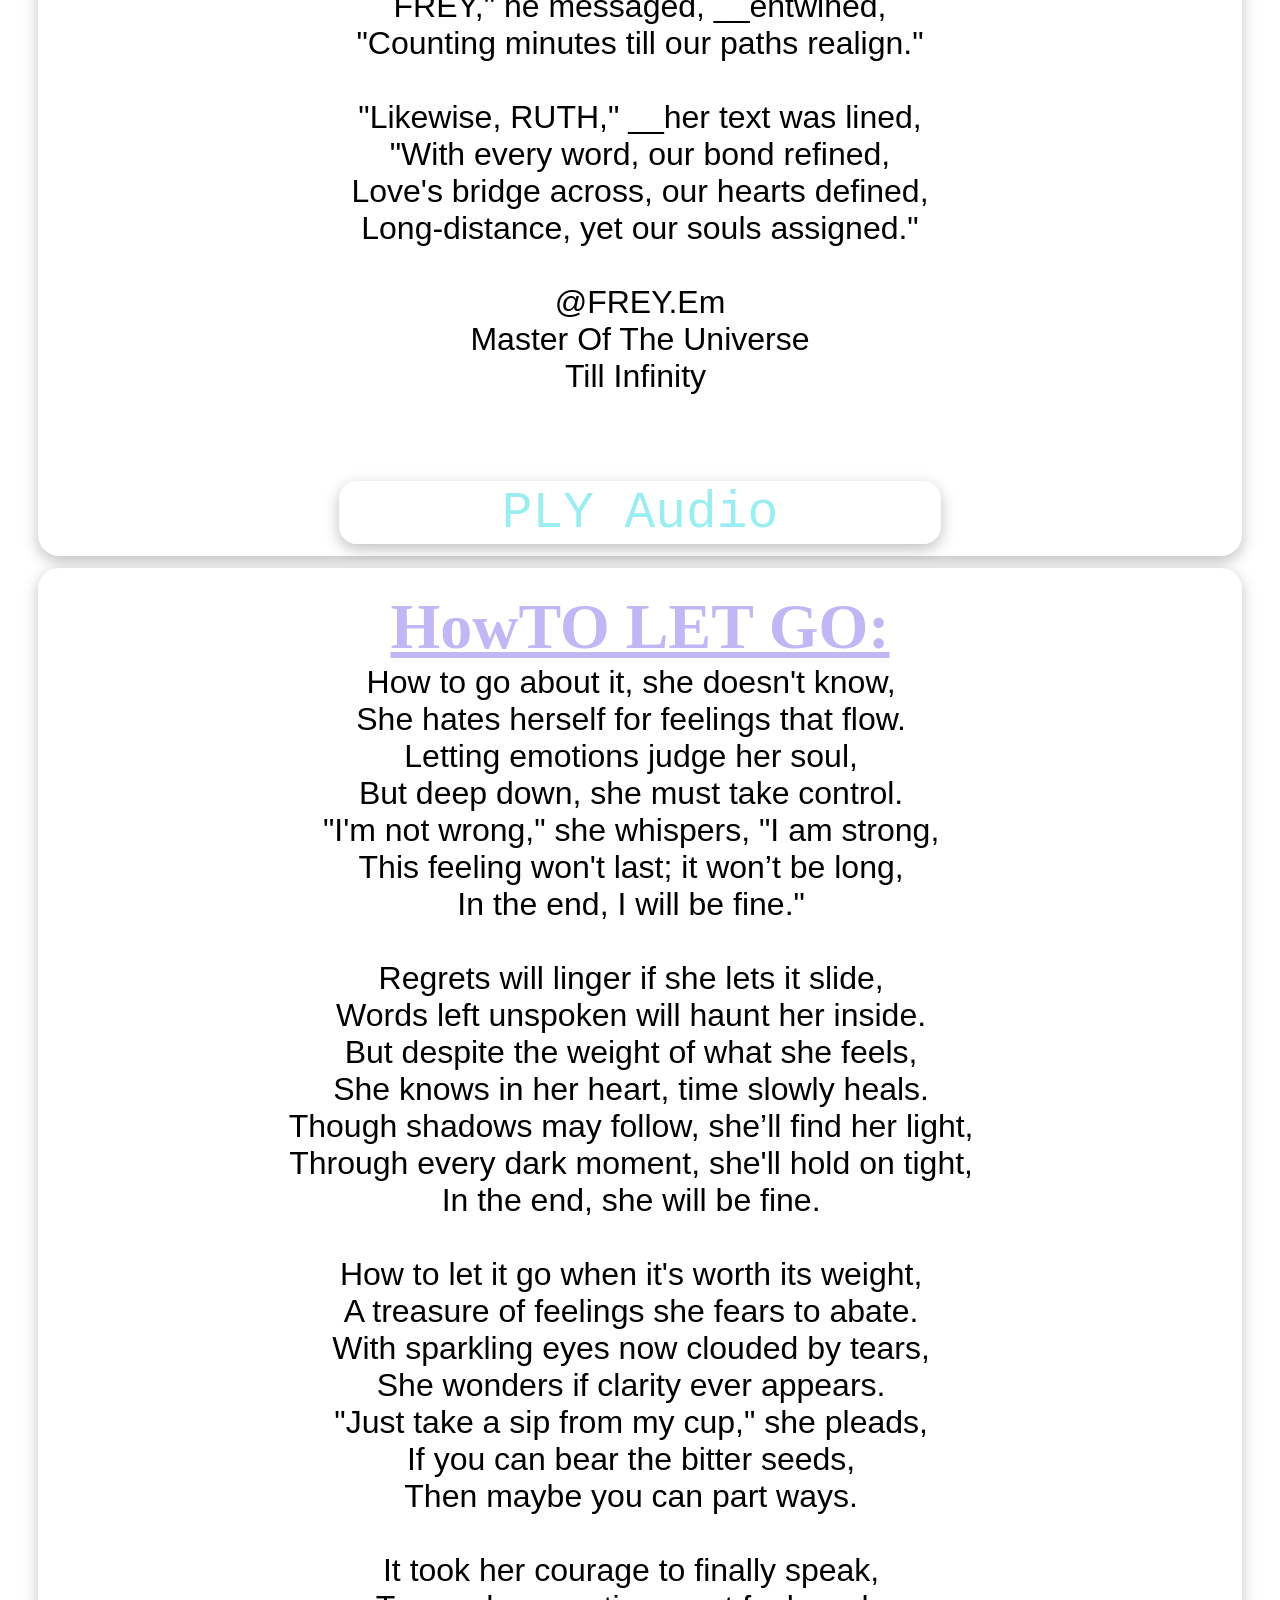
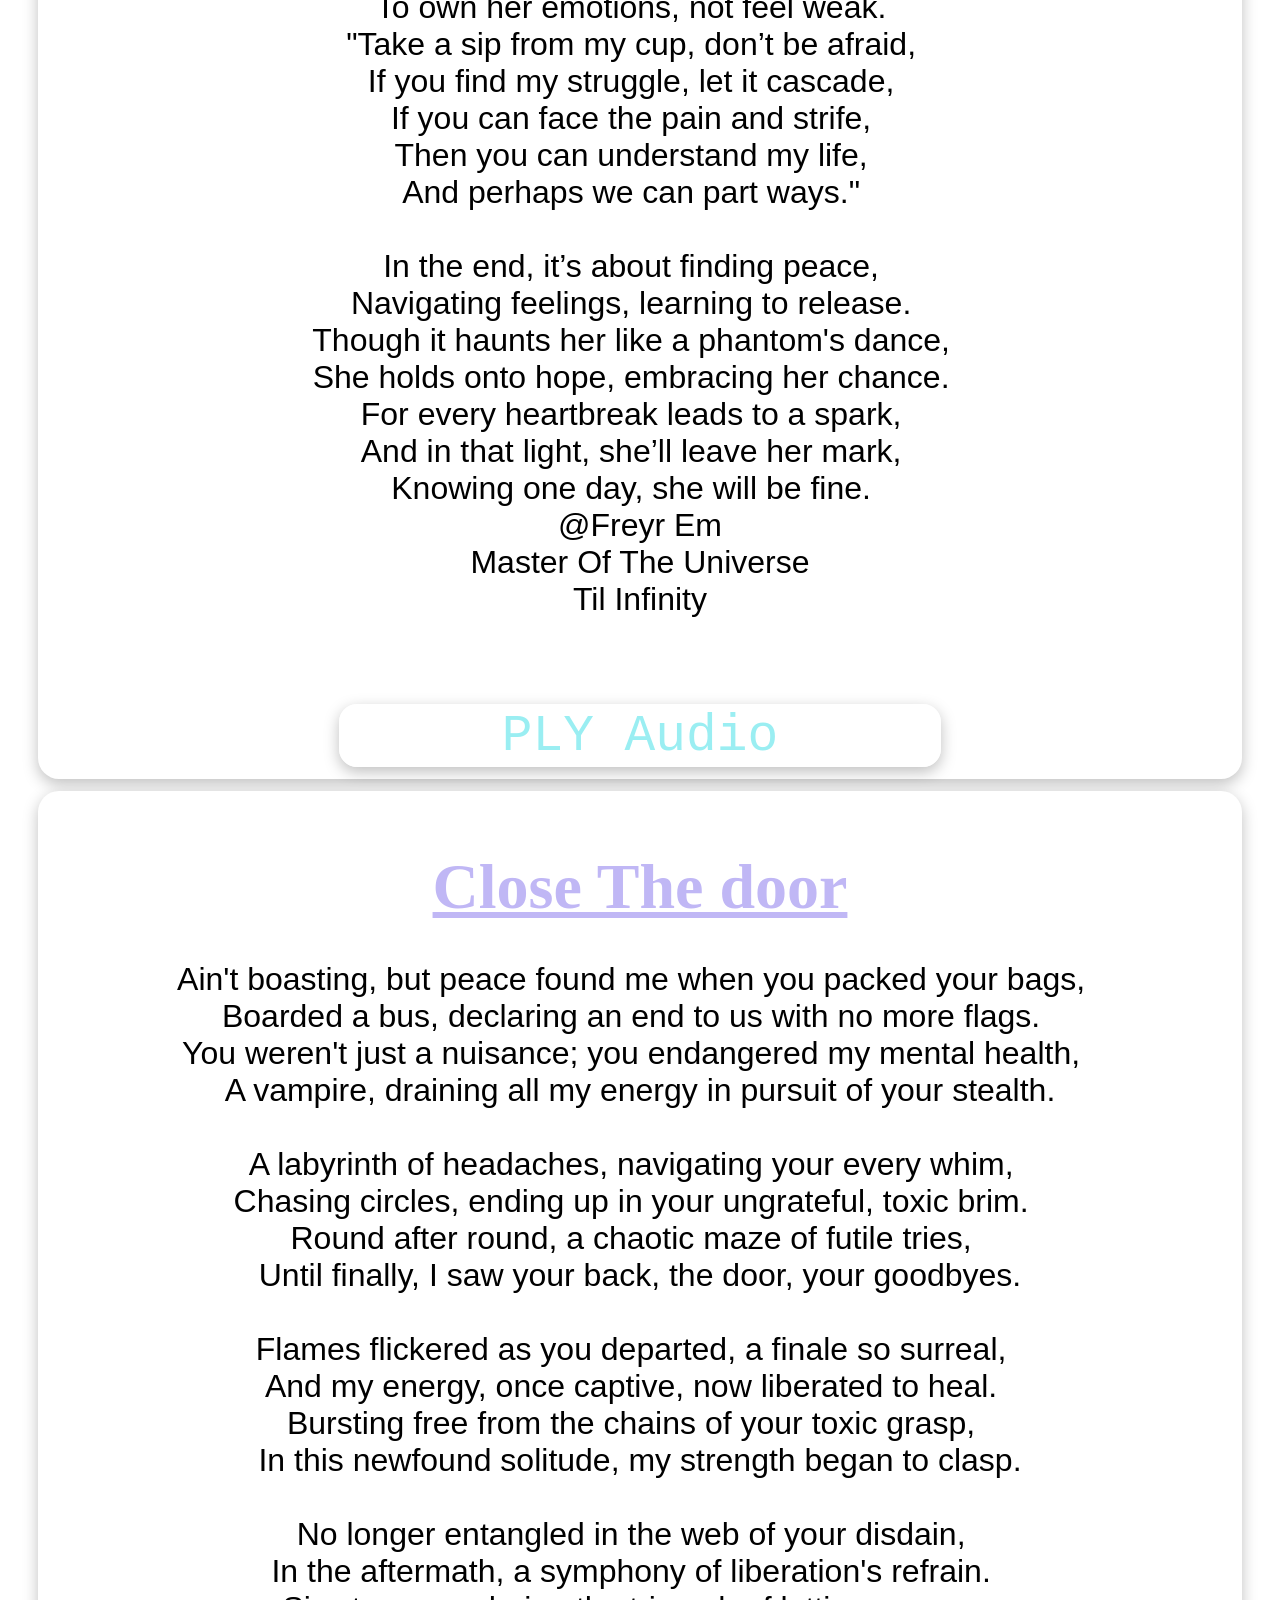
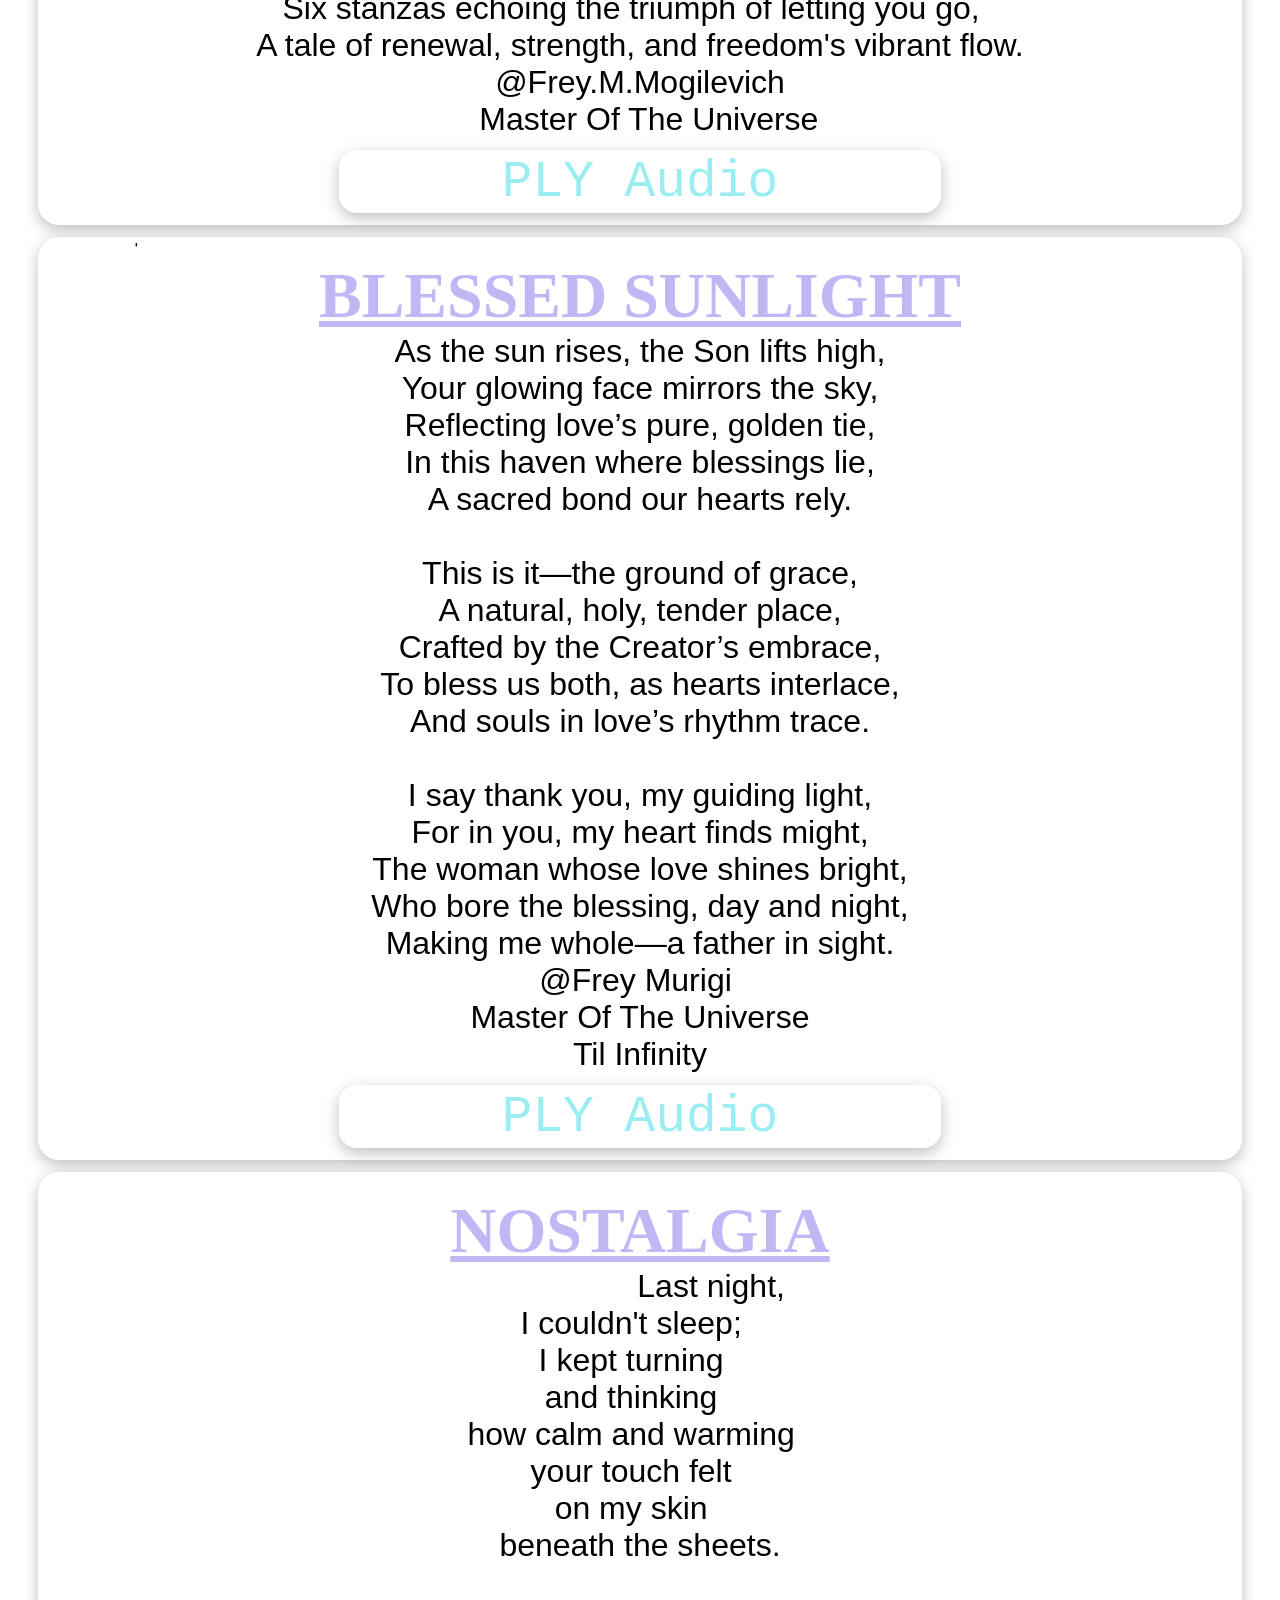
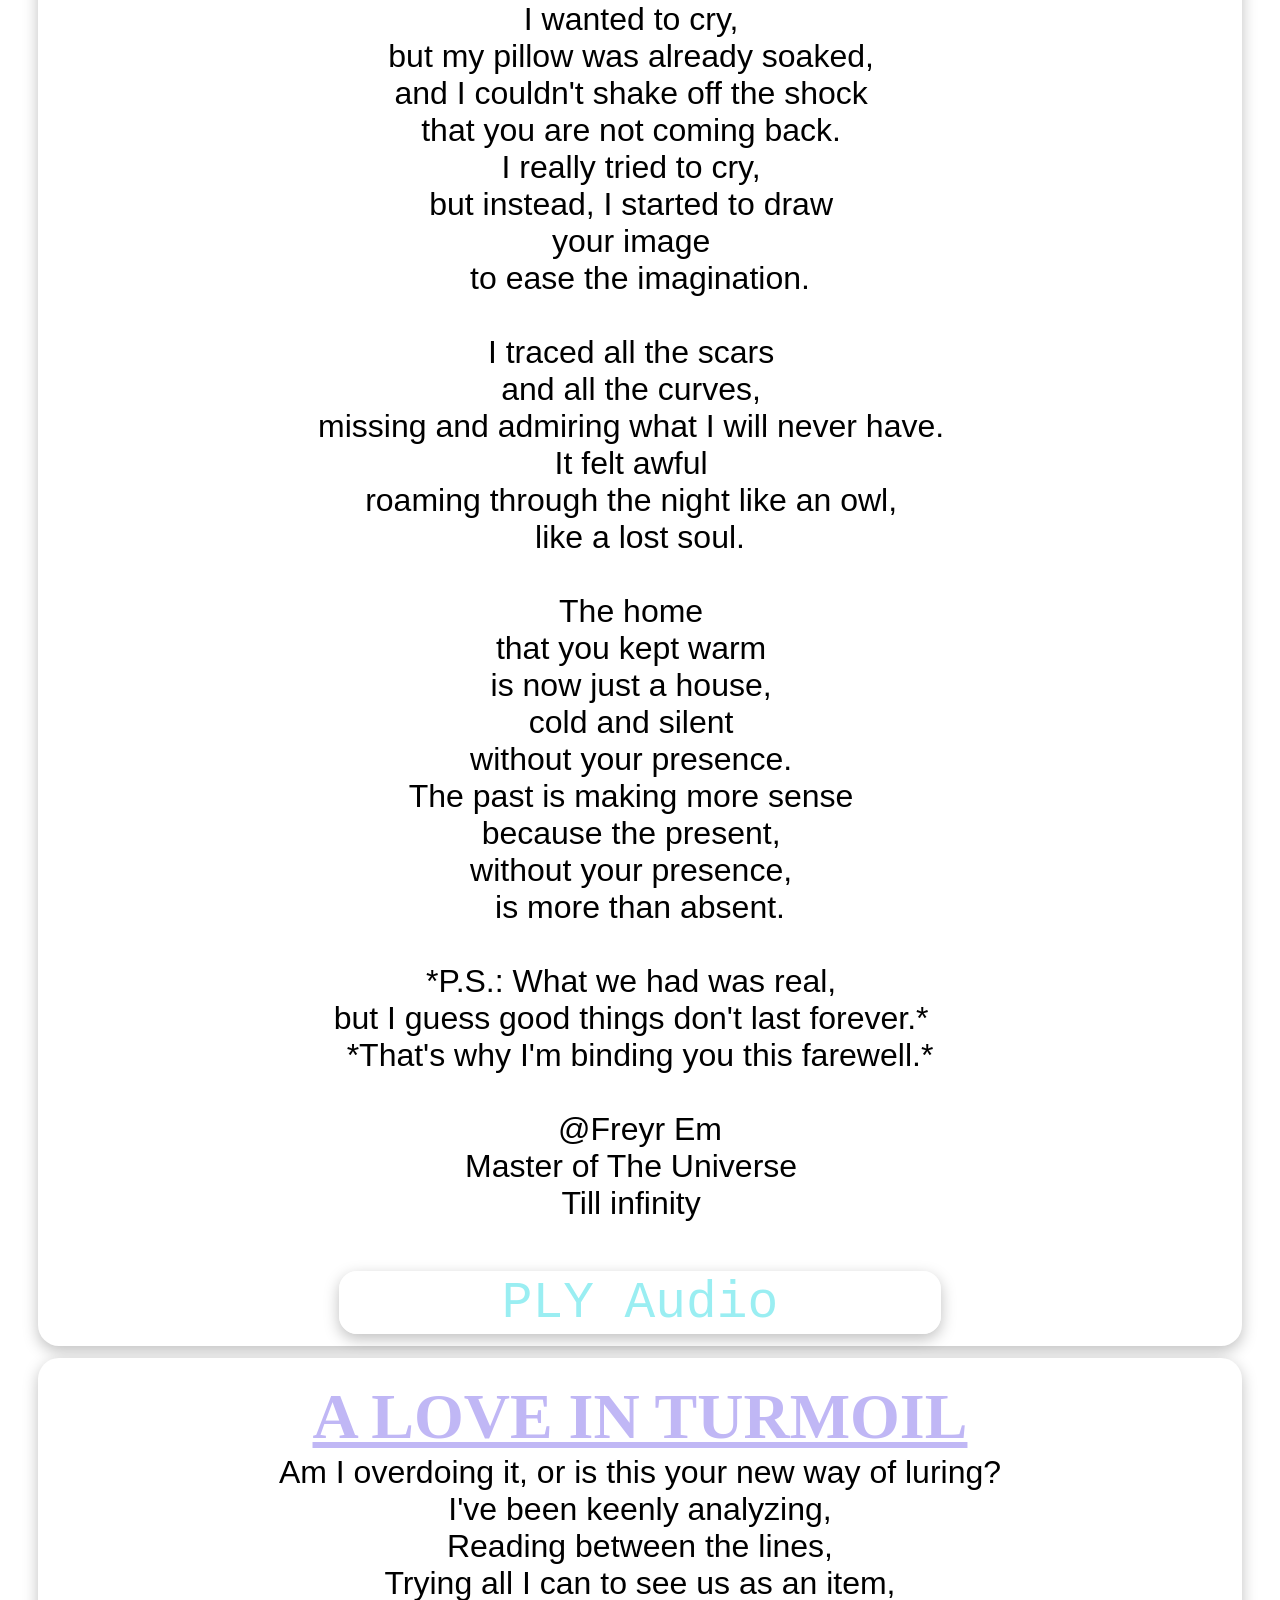
==== commit e8312ffc: "Update index.html" ====
--- a/index.html
+++ b/index.html
@@ -126,7 +126,7 @@
 	</div> <!-- end post -->
 	
 		<div class="post">
-   <img id='' src=''/>
+   <img id='ppp' src=''/>
    <h2>BETRAYAL IN POWER</h2>
 		 <pre>
 		  
@@ -164,7 +164,7 @@
 	</div>
 	
 		<div class="post">
-   <img id='' src=''/>
+   <img id='ppp' src=''/>
    <h2>SHATTERED REFLECTION:</h2>
 		 <pre>
 		  
@@ -202,7 +202,7 @@
 	
 	
 		<div class="post">
-   <img id='' src=''/>
+   <img id='ppp' src=''/>
    <h2>CANCEL YOUR COUNSEL</h2>
 		 <pre>
 		  Cancel Your Counsel 
@@ -382,10 +382,9 @@
 		<button id="btnp" onclick="Aud(9)">PLY Audio</button>
 	</div>
 	<div class="post">
-	 <img id="ppp" src="" />
+	 <img id='ppp' src='' />'
 	 <h2> BLESSED SUNLIGHT</h2>
 		 <pre>
-		     
 As the sun rises, the Son lifts high,
 Your glowing face mirrors the sky,
 Reflecting love’s pure, golden tie,
@@ -406,14 +405,13 @@
 @Frey Murigi 
 Master Of The Universe
 Til Infinity
-
-		   
-		 </pre>
+</pre>
+
 		<button id="btnp" onclick="Aud(10)">PLY Audio</button>
 	</div>
 	
 	<div class="post">
-   <img id='' src=''/>
+   <img id="ppp" src="" />
    <h2>NOSTALGIA </h2>
 		 <pre>
 		  Last night,  
@@ -463,10 +461,9 @@
 	</div>
 	
 	<div class="post">
-   <img id='' src=''/>
+   <img id="ppp" src="" />
    <h2>A LOVE IN TURMOIL</h2>
 		 <pre>
-
 Am I overdoing it, or is this your new way of luring?
 I've been keenly analyzing,
 Reading between the lines,
@@ -525,7 +522,7 @@
 	
 		
 	<div class="post">
-   <img id='' src=''/>
+   <img id="ppp" src= "" />
    <h2>HEART ANGUISH </h2>
 		 <pre>
 		 
@@ -579,16 +576,7 @@
 	
 	<!-- end post -->
             <!-- ... (other post divs)--->
-      <div class="post">
-       <!-- enter image l -->
-       <h2></h2>
-		 <pre>
-		  Loading,,,,
-		  loading,, More,,,,
-		  
-		 </pre>
-		<button id="btnp" onclick="Aud(14)">PLY Audio</button>
-	</div> <!-- end post -->
+      
             <!-- ... (other post divs)--->
     
  </div> <!-- end c-multicol -->
@@ -616,6 +604,7 @@
             }
 
 
+    
     // Add sticky class to navbar when scrolling
 window.onscroll = function() {
   stickyNavbar();
@@ -636,3 +625,4 @@
  </script>
 </body>
 </html>
+
--- a/Darkpoetrystyle.css
+++ b/Darkpoetrystyle.css
@@ -6,7 +6,7 @@
     
     body {
   margin: 0;
-  font-family:Arial, sans-serif;
+  font-family:Sans-Serif;
   width:100%;
   background:#FFFFFF;
     }
@@ -17,15 +17,15 @@
   position: sticky;
   top: 0;
   width: 100%;
-  font-size: 7vw;
+  font-size: 5vw;
   font-weight:strong;
   box-shadow: 0px 5px 15px rgba(0,0,0,0.25);
 }
 
-.navbar a {
+.navbar,a {
   float: left;
   display: block;
-  color: #f2f2f2;
+  color: #7D00FF;
   text-align: center;
   padding: 3px 12px;
   text-decoration: none;
@@ -72,42 +72,42 @@
     .c-mul{
         width:100%;
         height:auto;
-        background:#F8F8F8;
+        background:#FFFFFF;
         margin:9px auto;
     }
     .post{
-        width:93%;
+        width:94%;
         height:auto;
         
-        margin:12px auto;
-        background-color: rgba(255, 255, 255, .15);
-        box-shadow: 0px 5px 15px rgba(0,0,0,0.25);
-        border:1.8px solid #EBF4F5;
-        border-radius:27px;
+        margin:12px 3%;
+        background-color:#FFFFFF;
+        box-shadow: 0px 5px 15px rgba(0, 0, 0, 0.25);
+
+        border-radius:21px;
     }
     #ppp{
-        width:90%;
+        width:92%;
         height:auto;
-        margin:9px 5%;
-        border:solid 6px #F492F5;
+        margin:9px 4%;
+        
     }
     pre {
     white-space: pre-wrap; /* Preserve white spaces, wrap text as needed */
     word-wrap: break-word; /* Break long words to fit within the container */
     text-align: center;
-    font-size:3.5vw;
+    font-size:2.5vw;
     font-family: Arial, sans-serif;
     
 }
     
     button{
-        width:60%;
+        width:50%;
         height:63px;
-        font-size:7vw;
+        font-size:4vw;
         font-weight: strong;
         font-family:Monospace;
         color:#9AEEF2;
-        margin:12px 20%;
+        margin:12px 25%;
         background-color: rgba(255, 255, 255, .15);
         box-shadow: 0px 5px 15px rgba(0,0,0,0.25);
         border:1.5px solid white;
@@ -119,11 +119,11 @@
         color: #F4FFE9;
     }
     
-    h1,h3{
+    h2,h3{
         text-align: center;
         color:#C0B7F5;
         text-decoration:underline;
-        font-size:9vw;
+        font-size:5vw;
         font-family: Times New Roman;
         
         
@@ -133,7 +133,7 @@
         height:auto;
         margin:6px auto;
         display:none;
-        background-color: rgba(255, 255, 255, .15);
+        background-color:;
         box-shadow: 0px 5px 15px rgba(0,0,0,0.25);
         border:1.8px solid #EBF4F5;
         border-radius:27px;
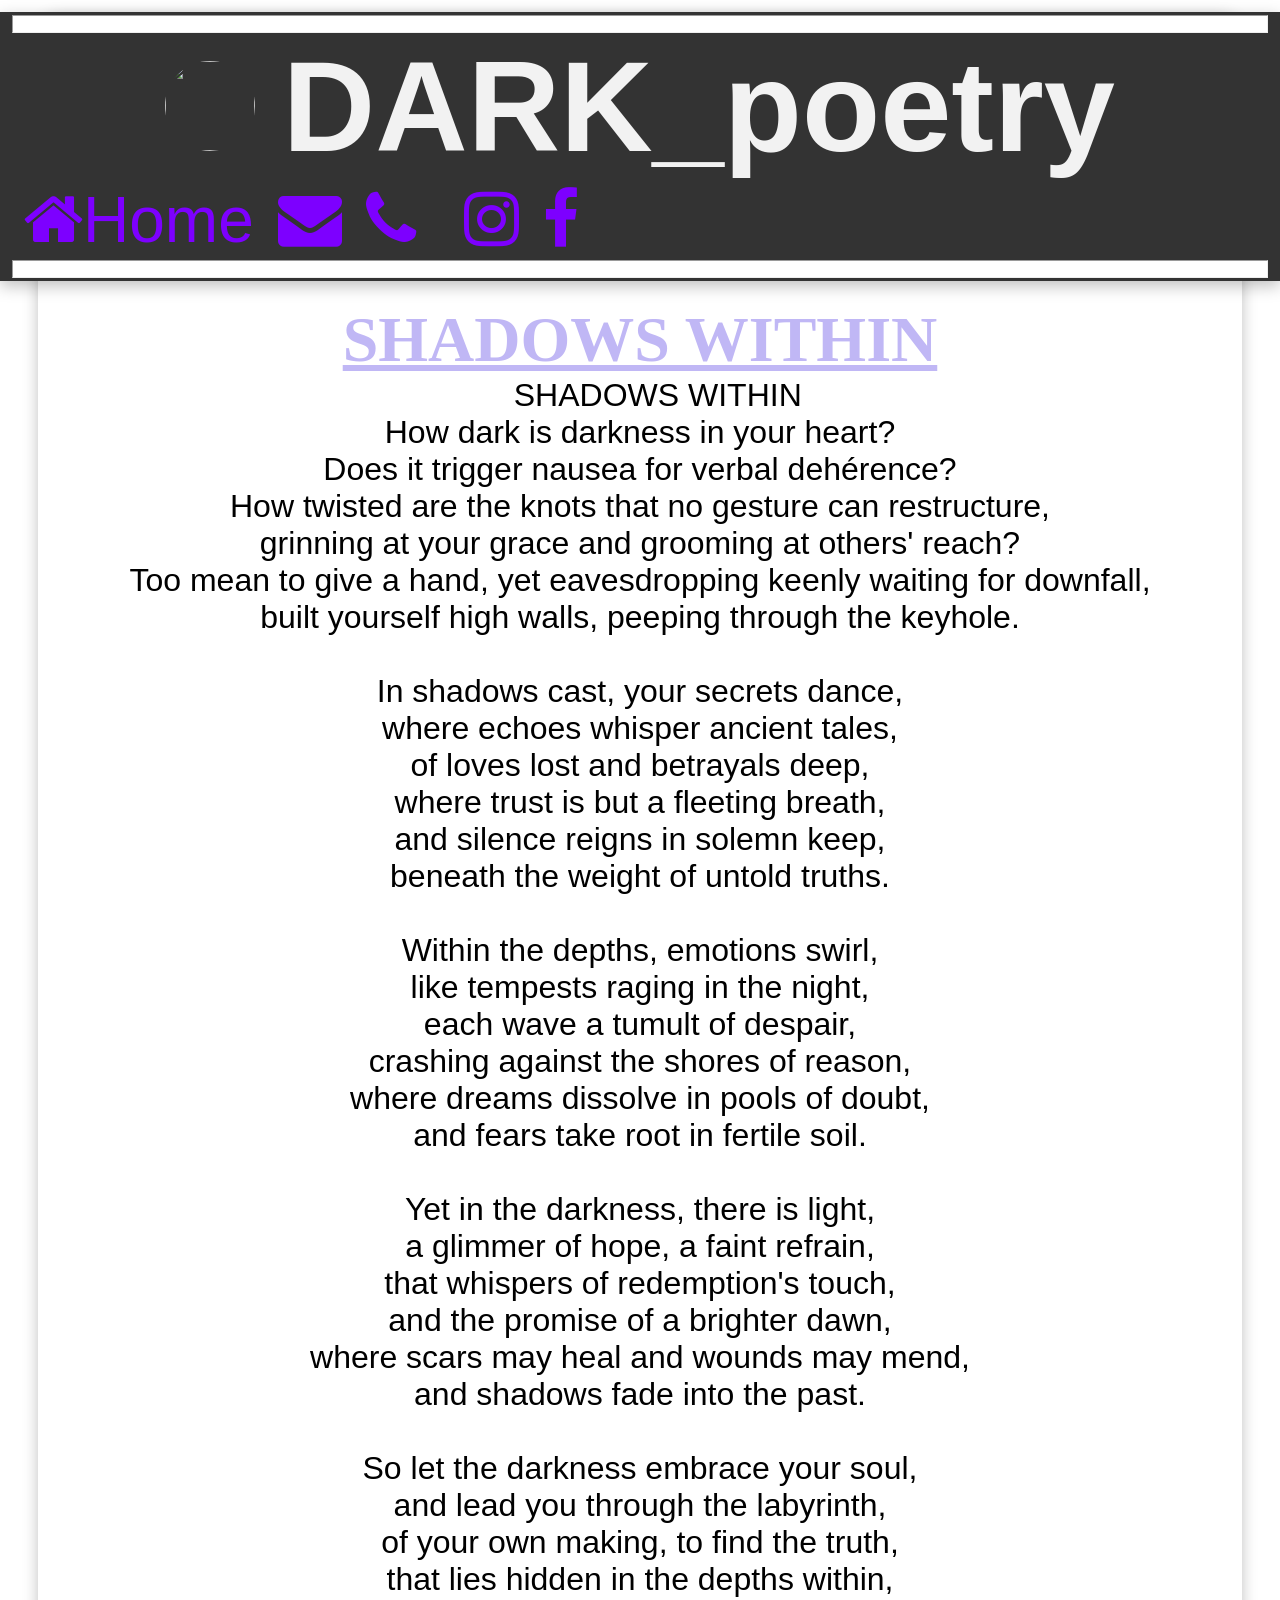
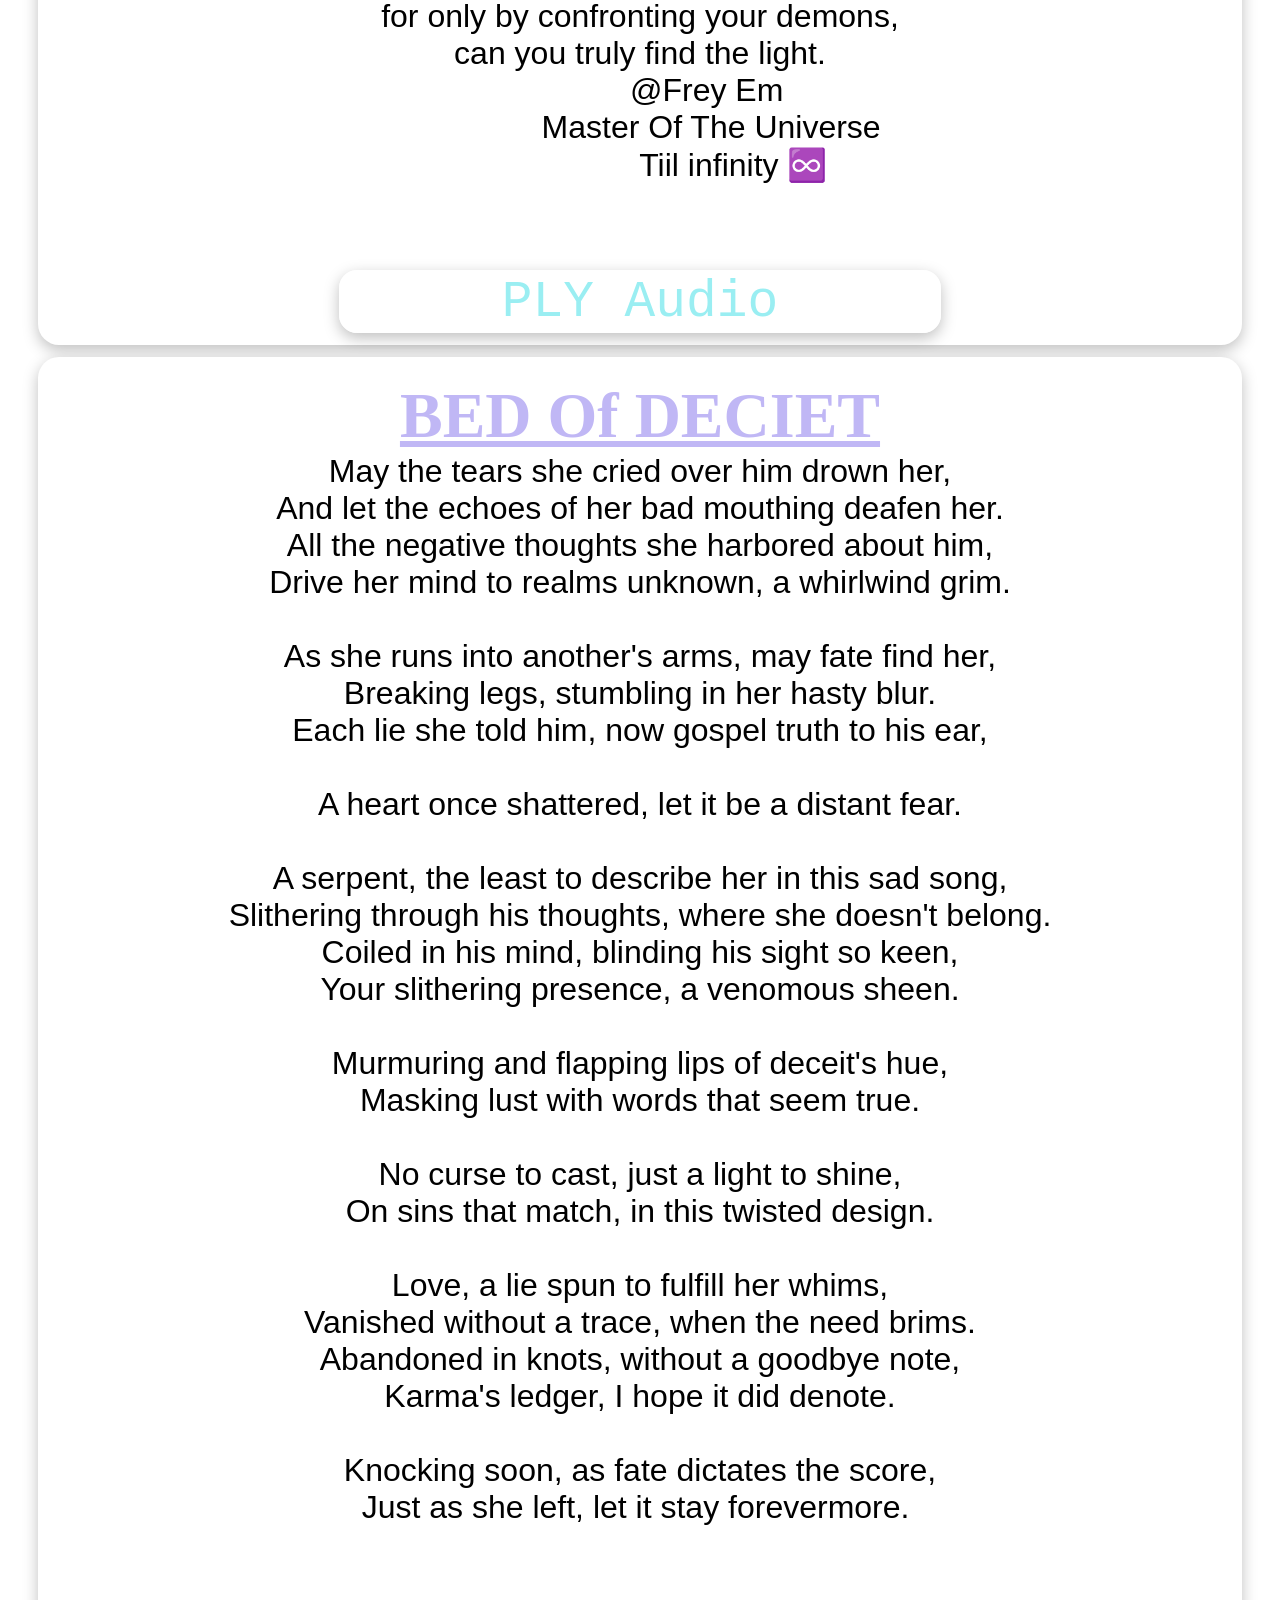
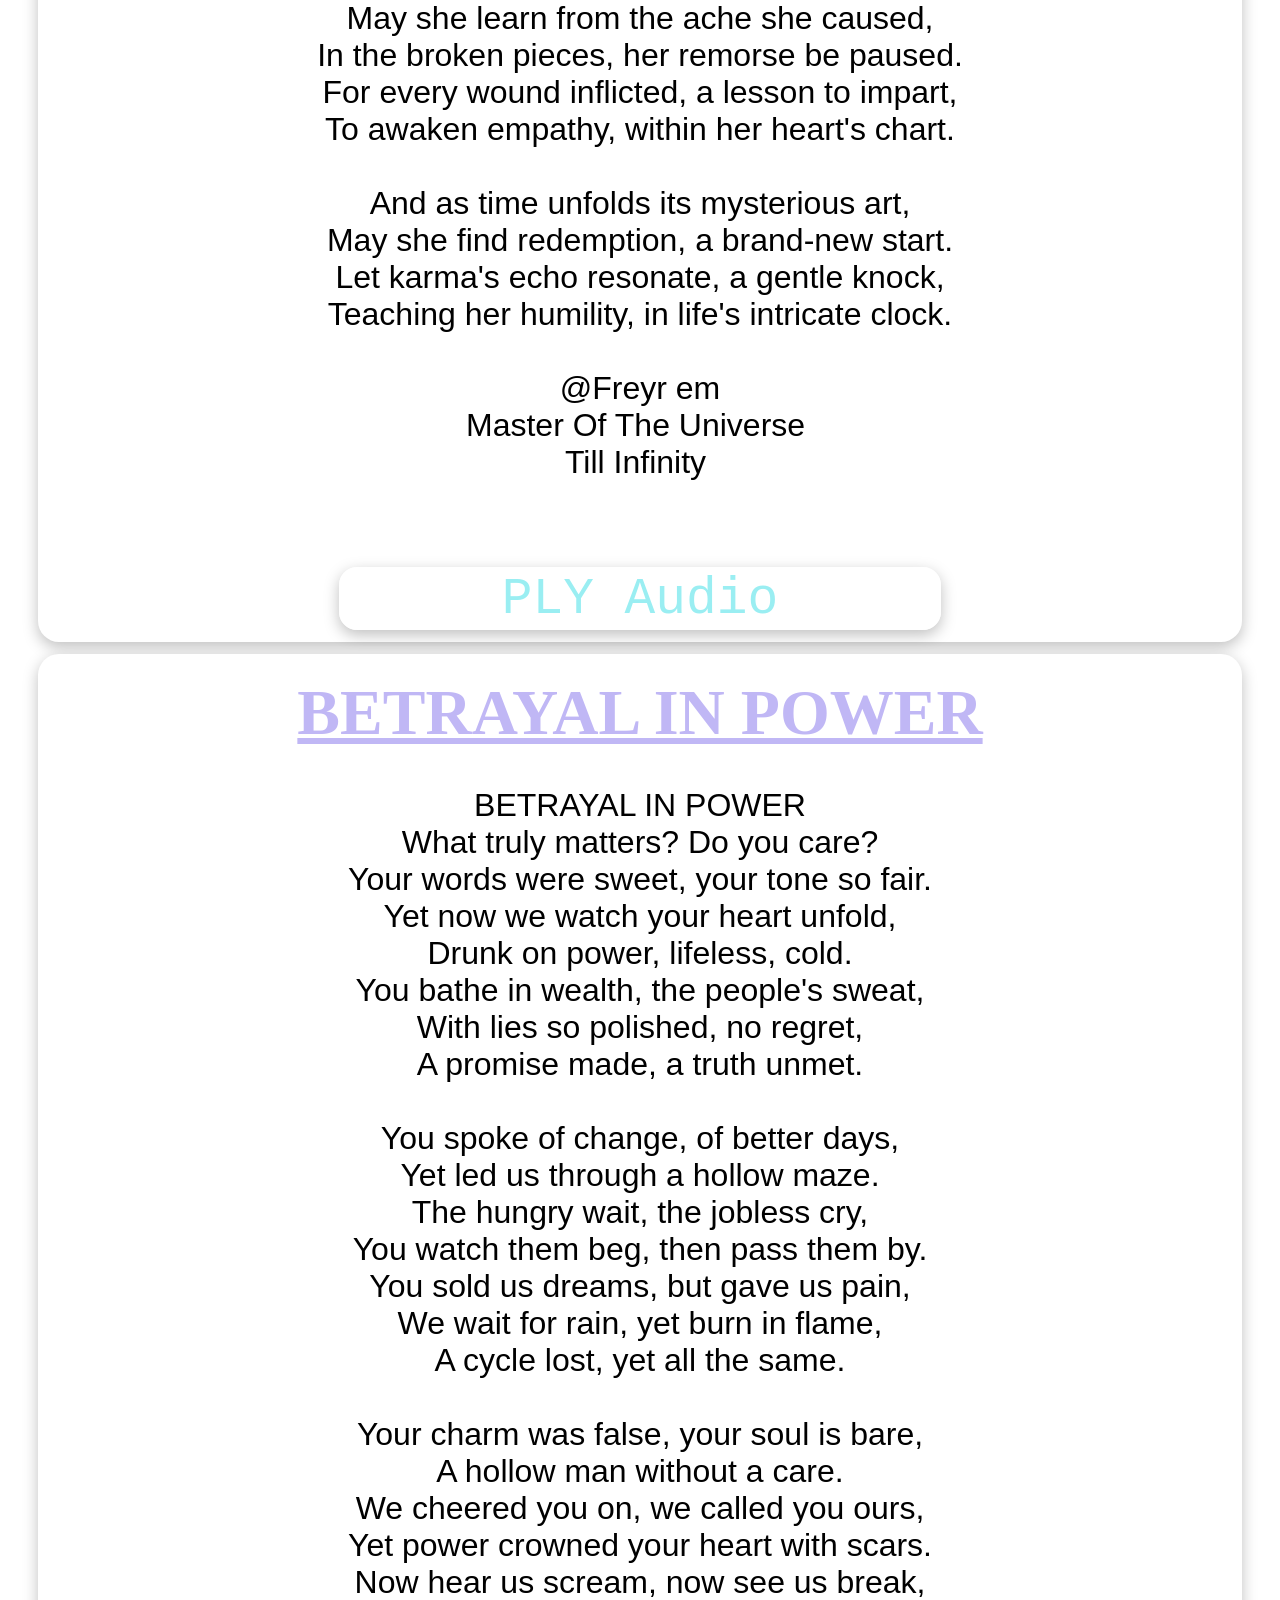
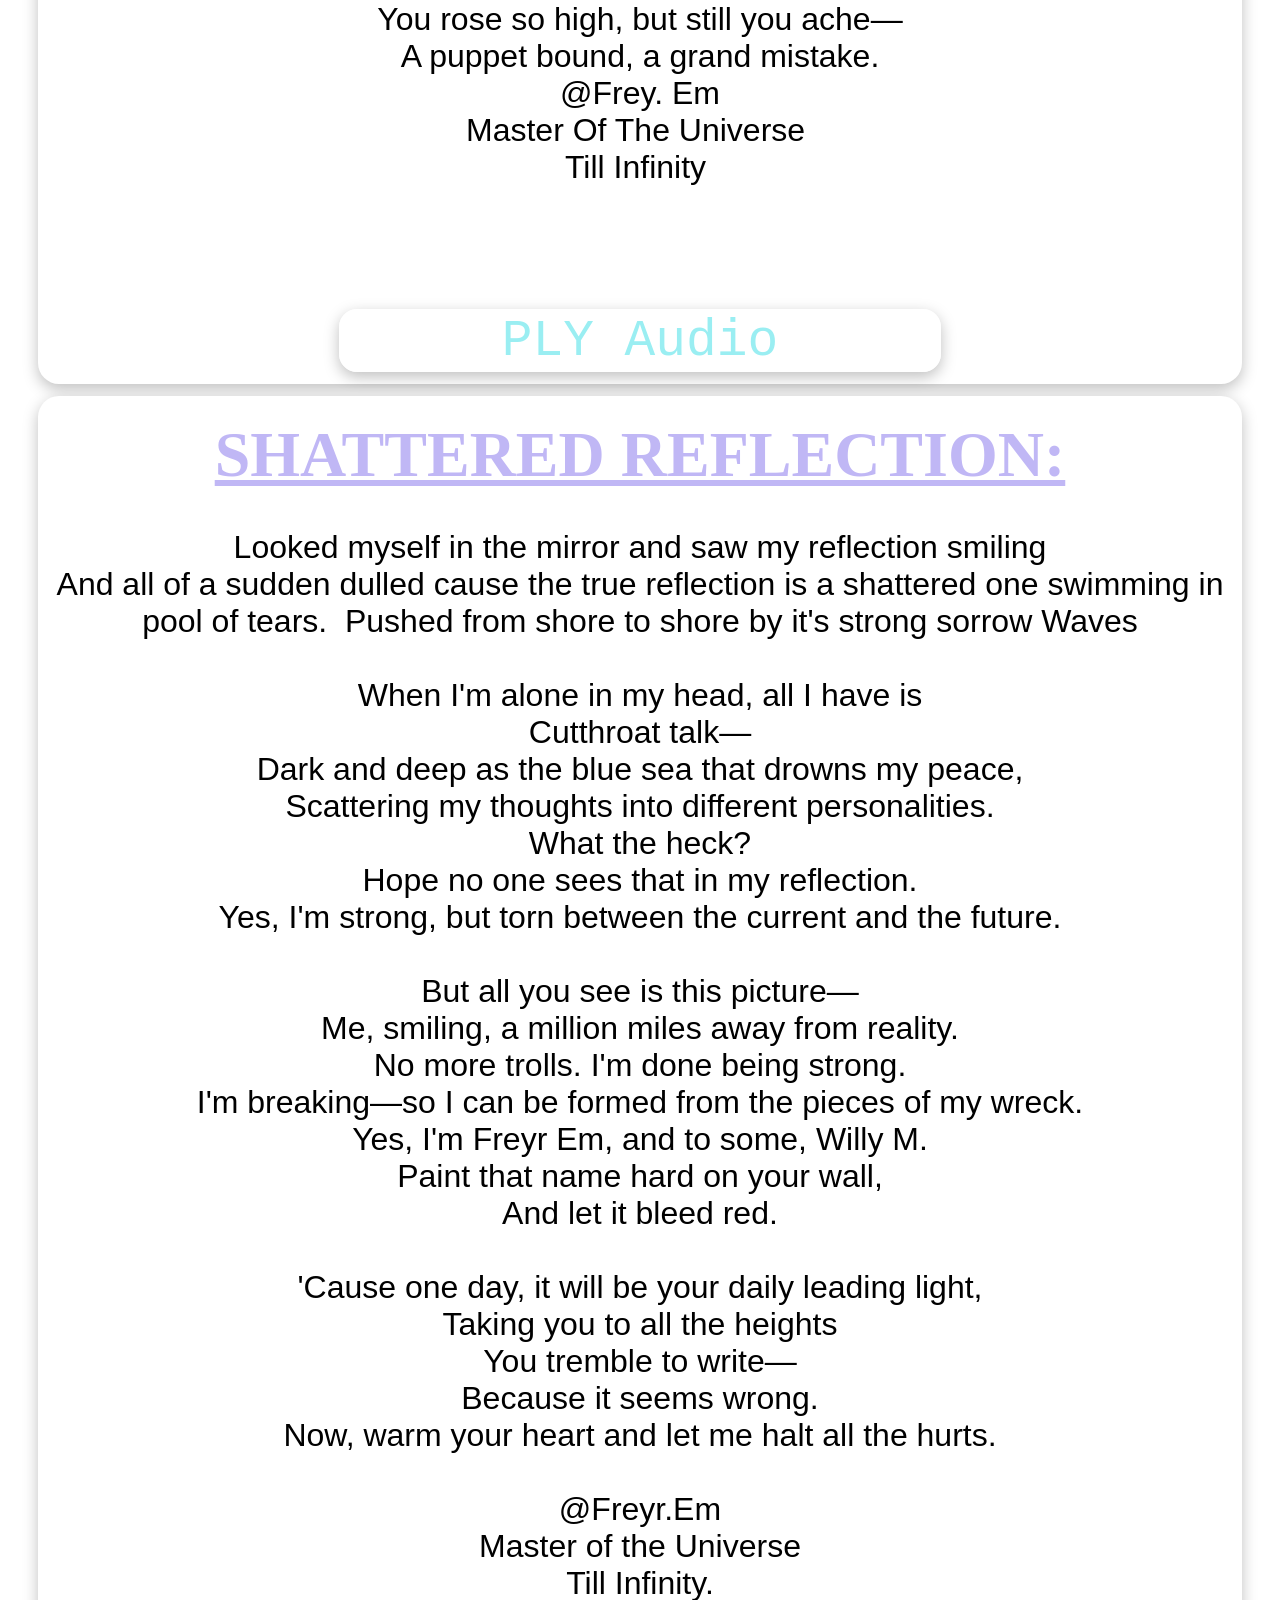
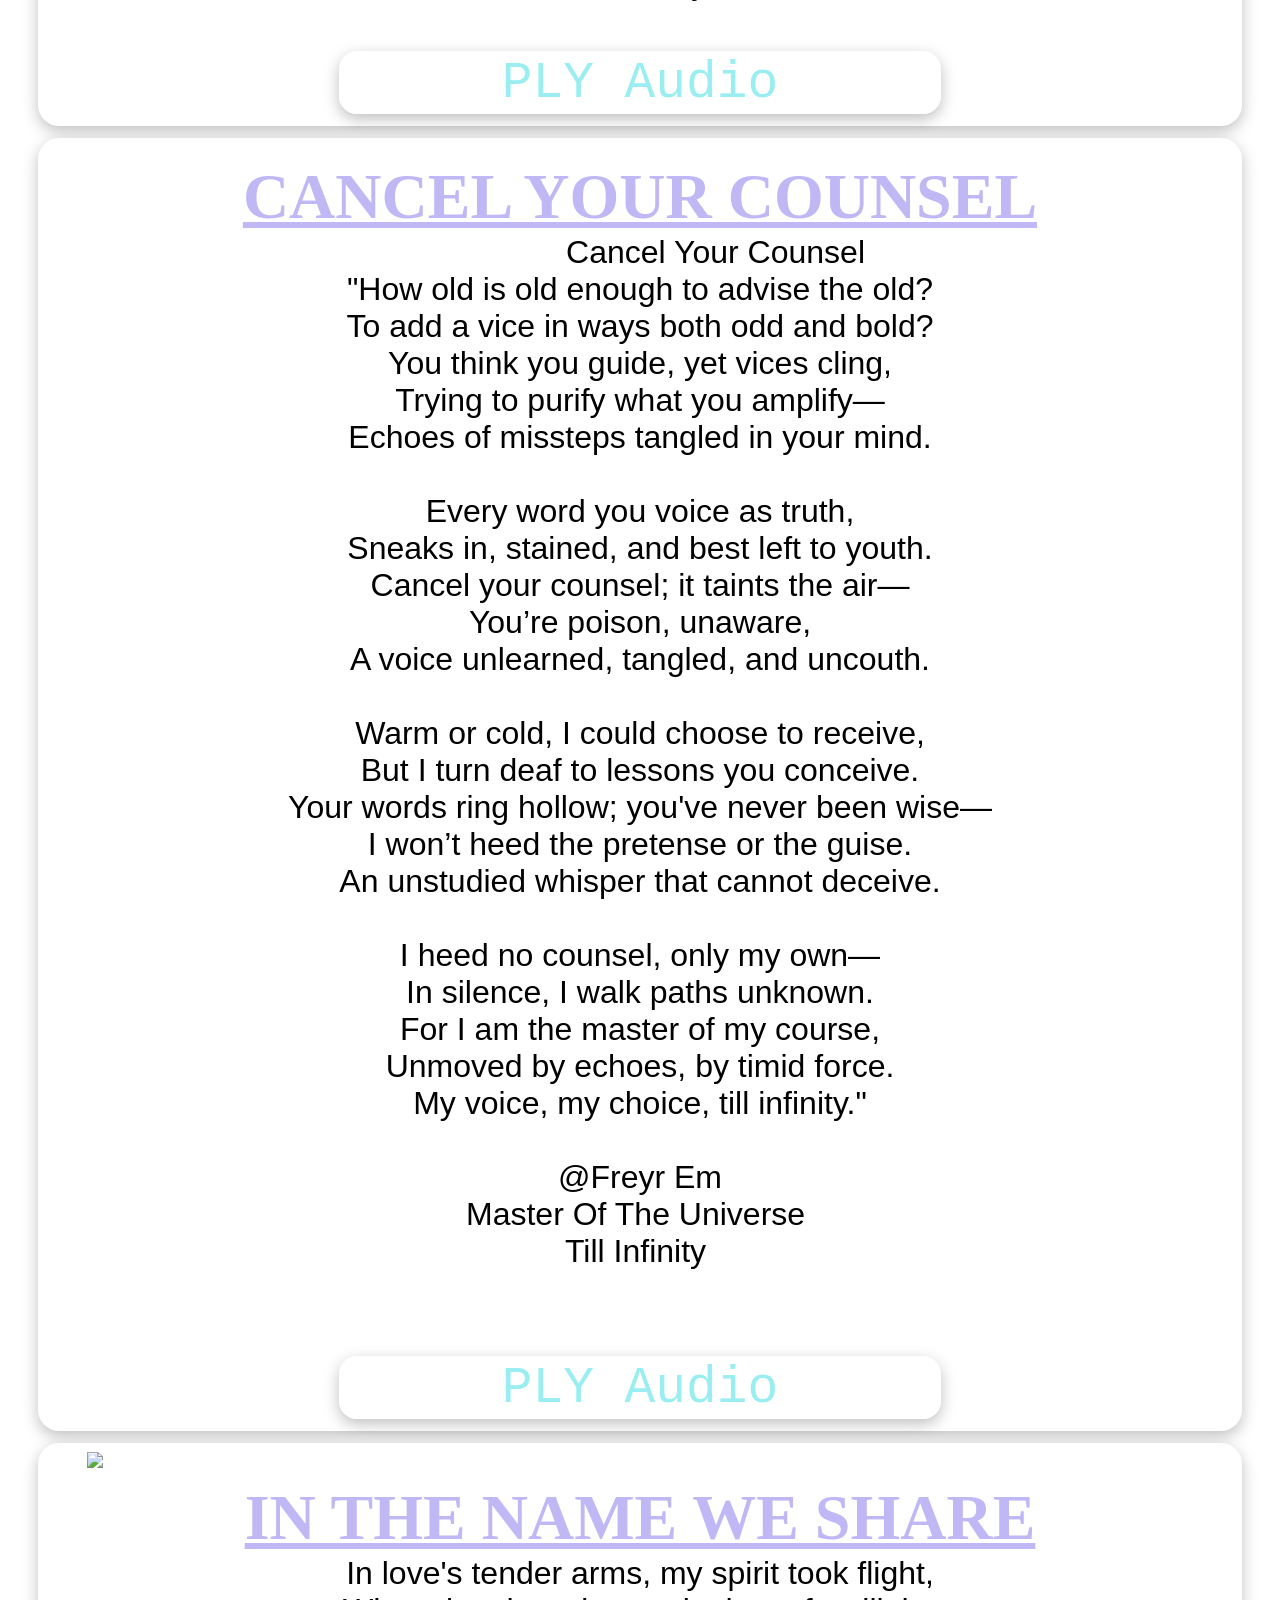
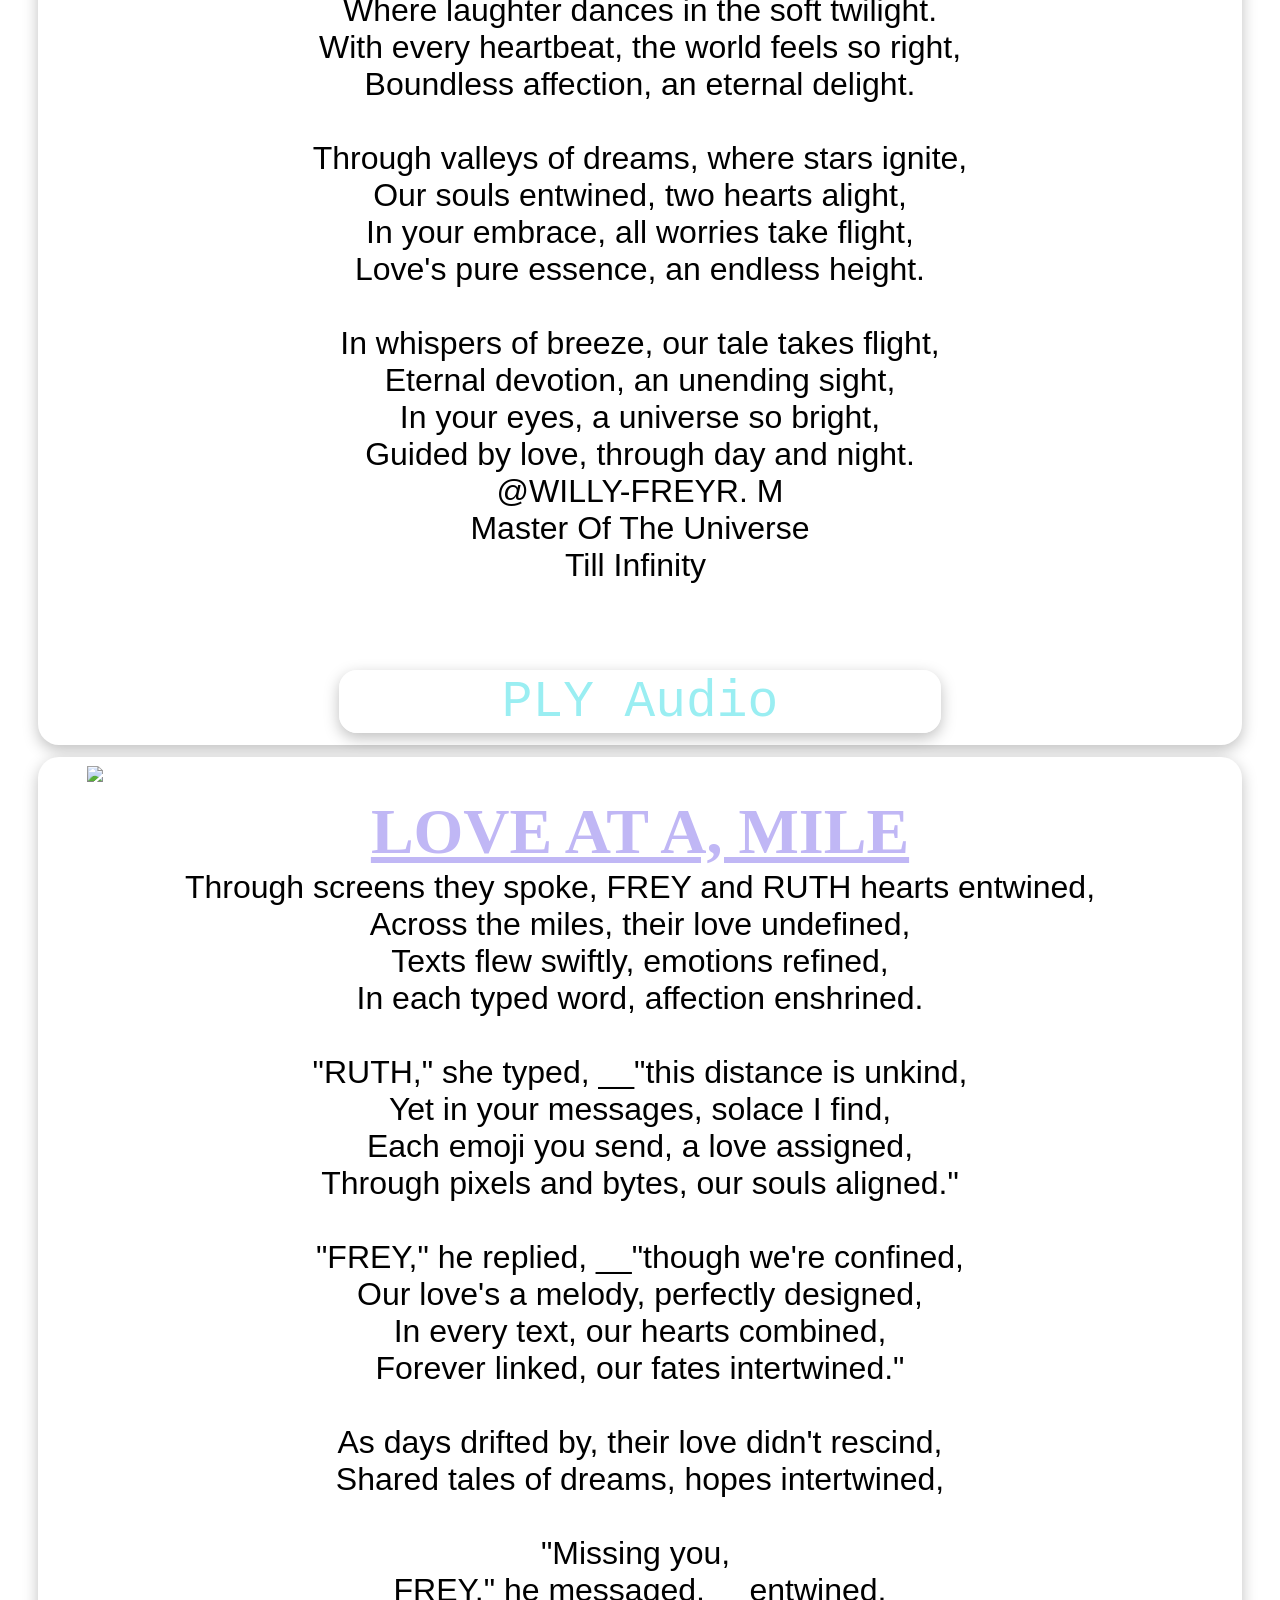
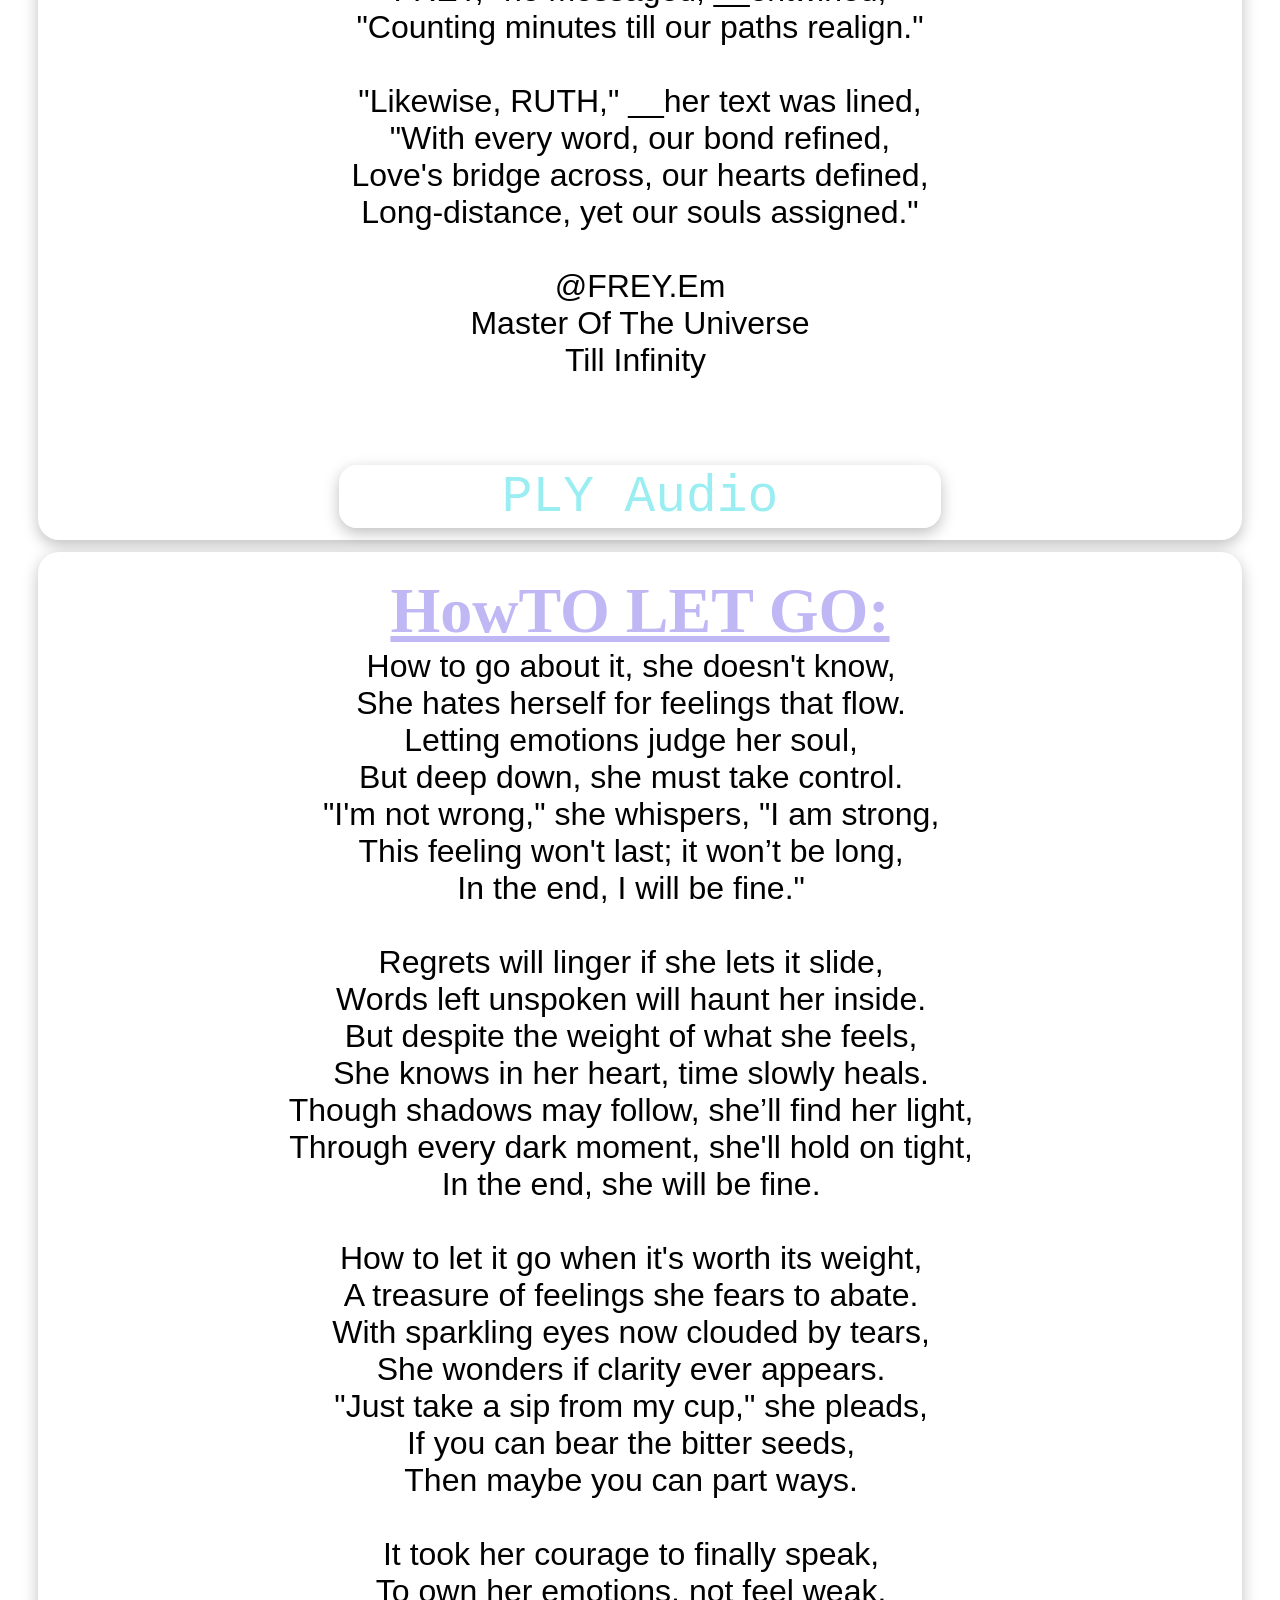
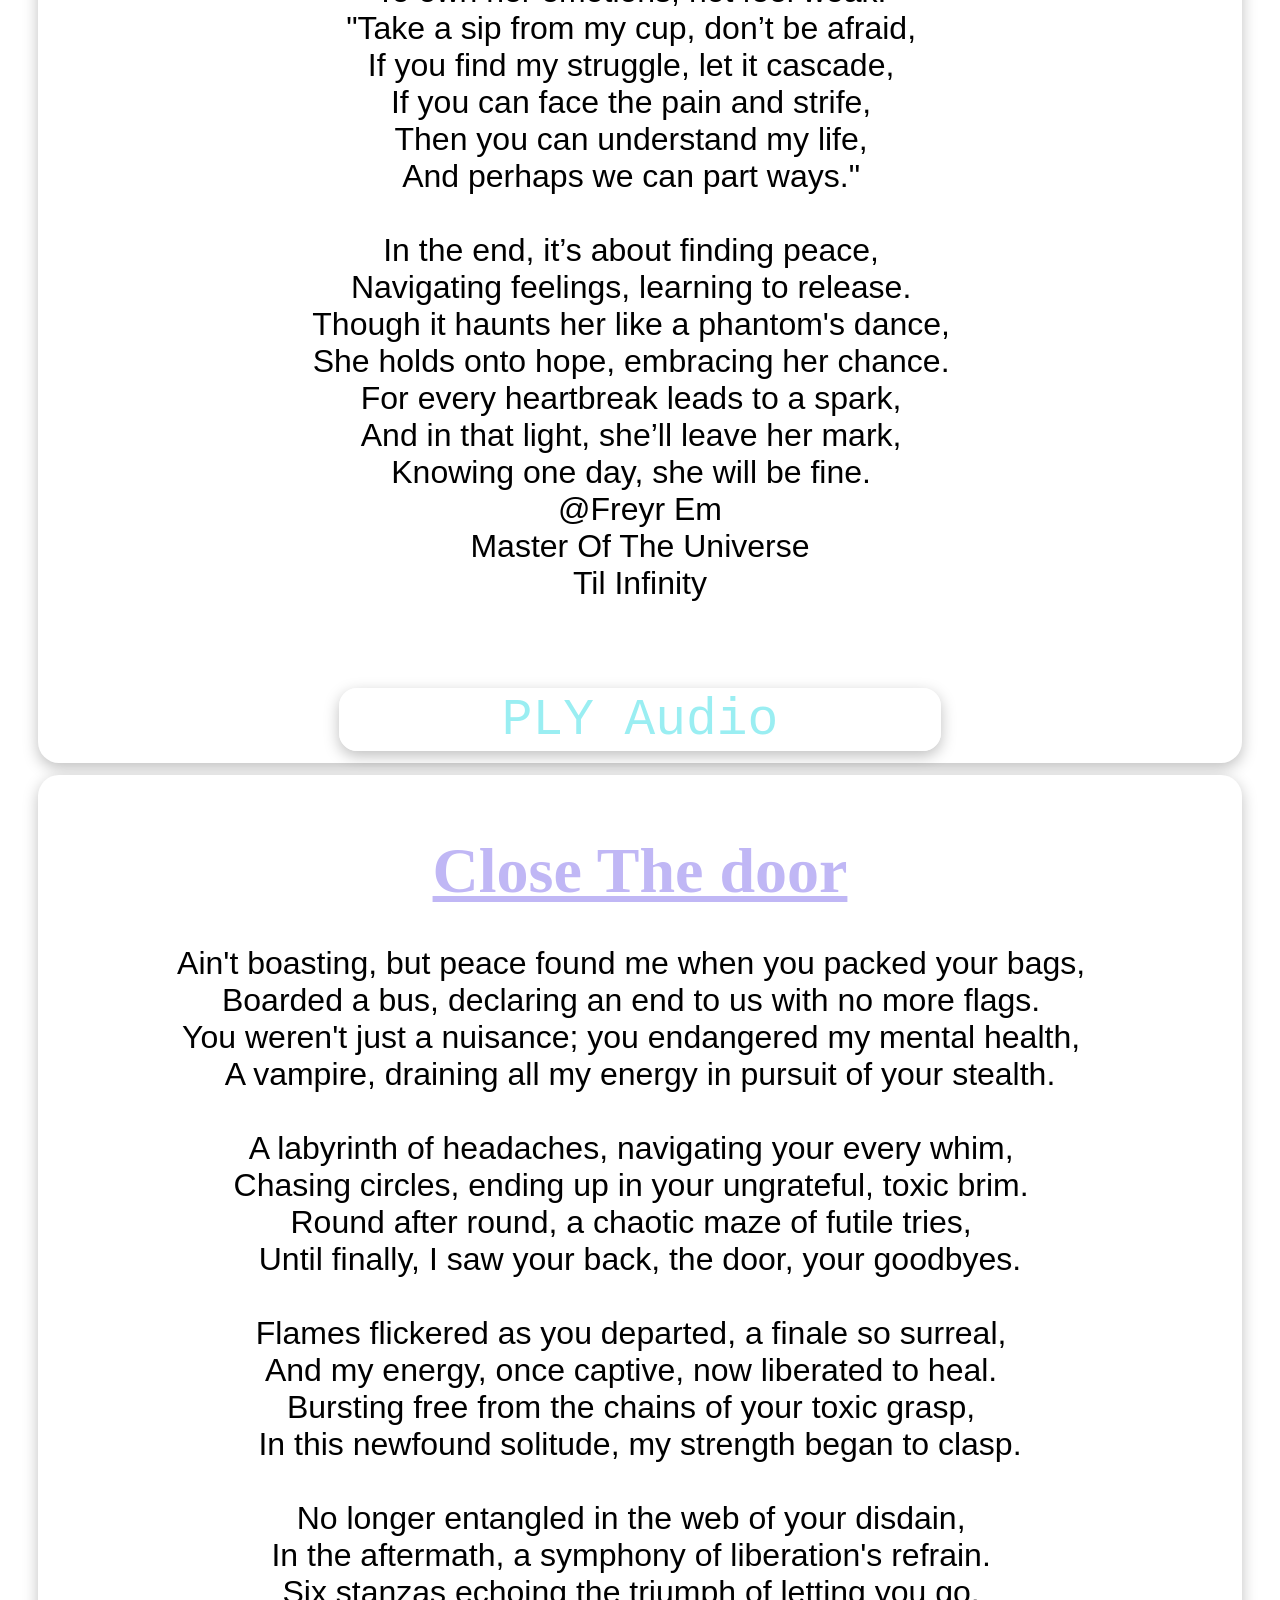
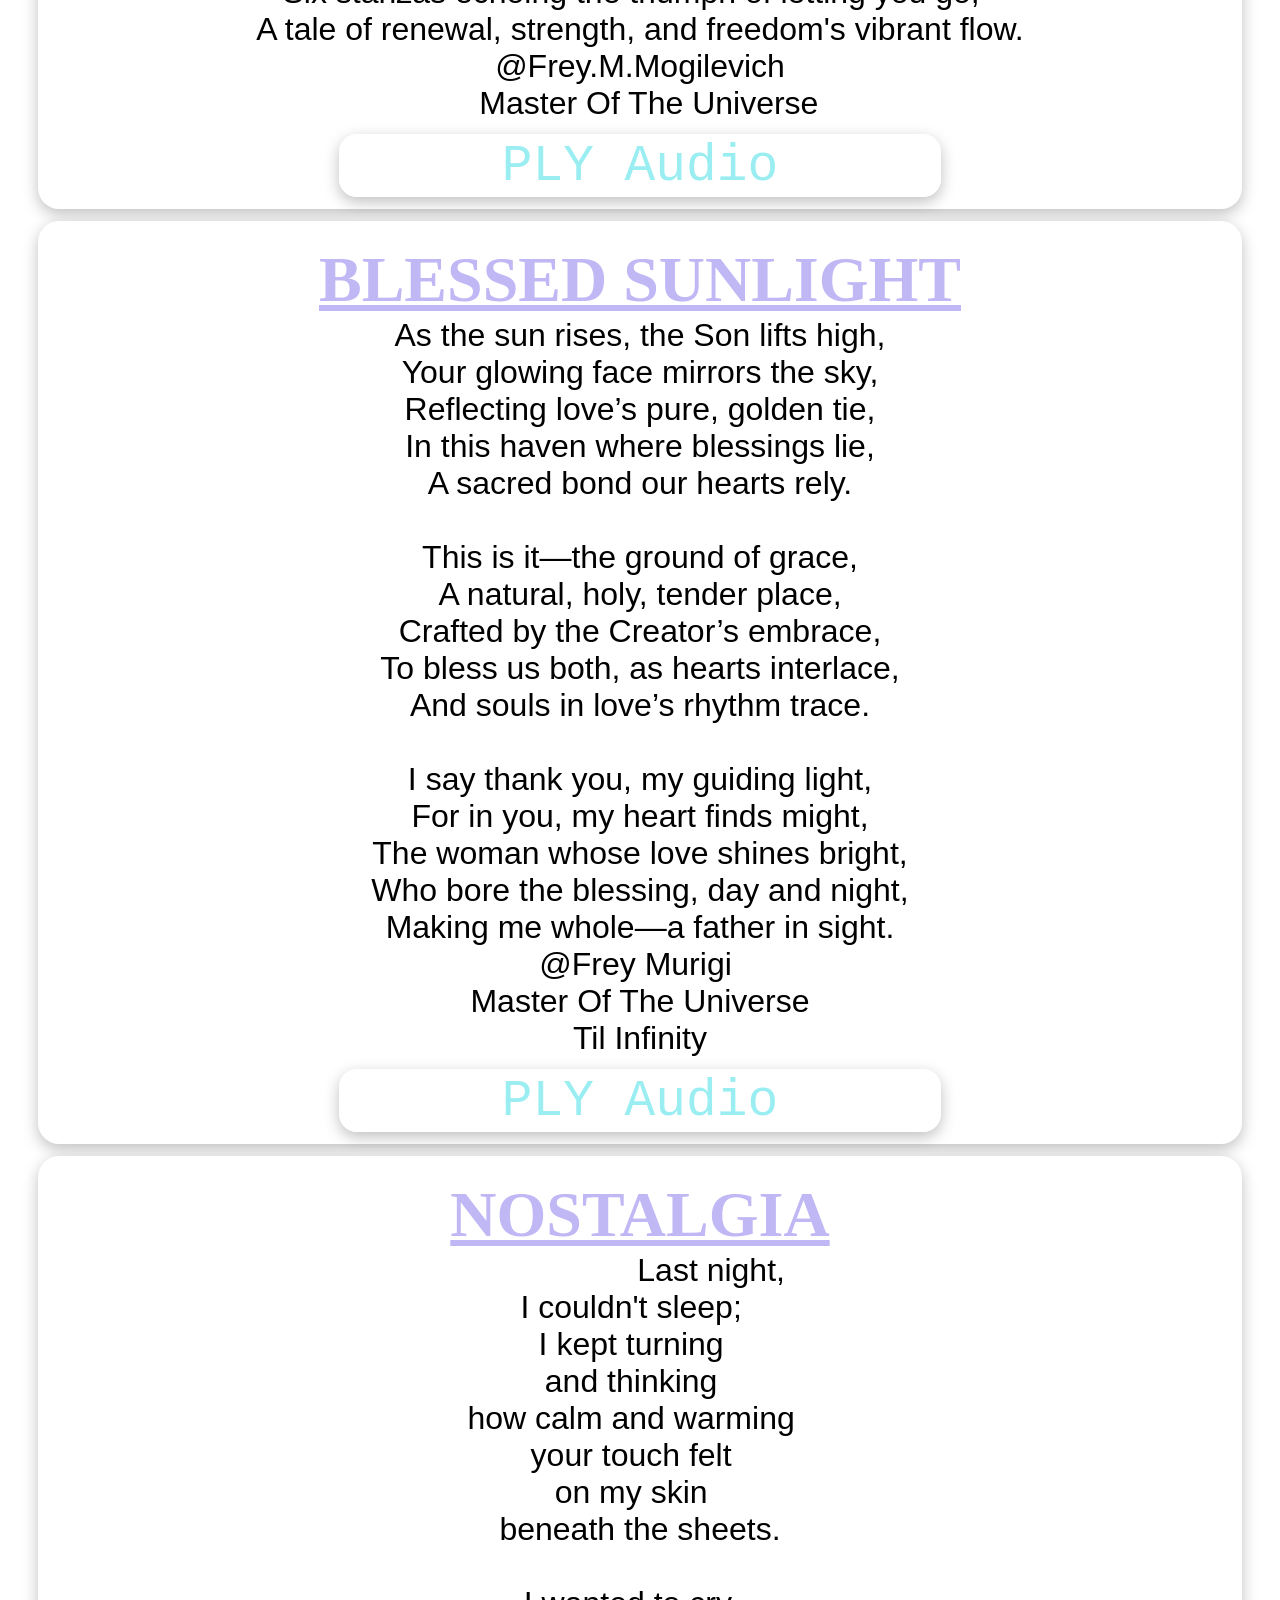
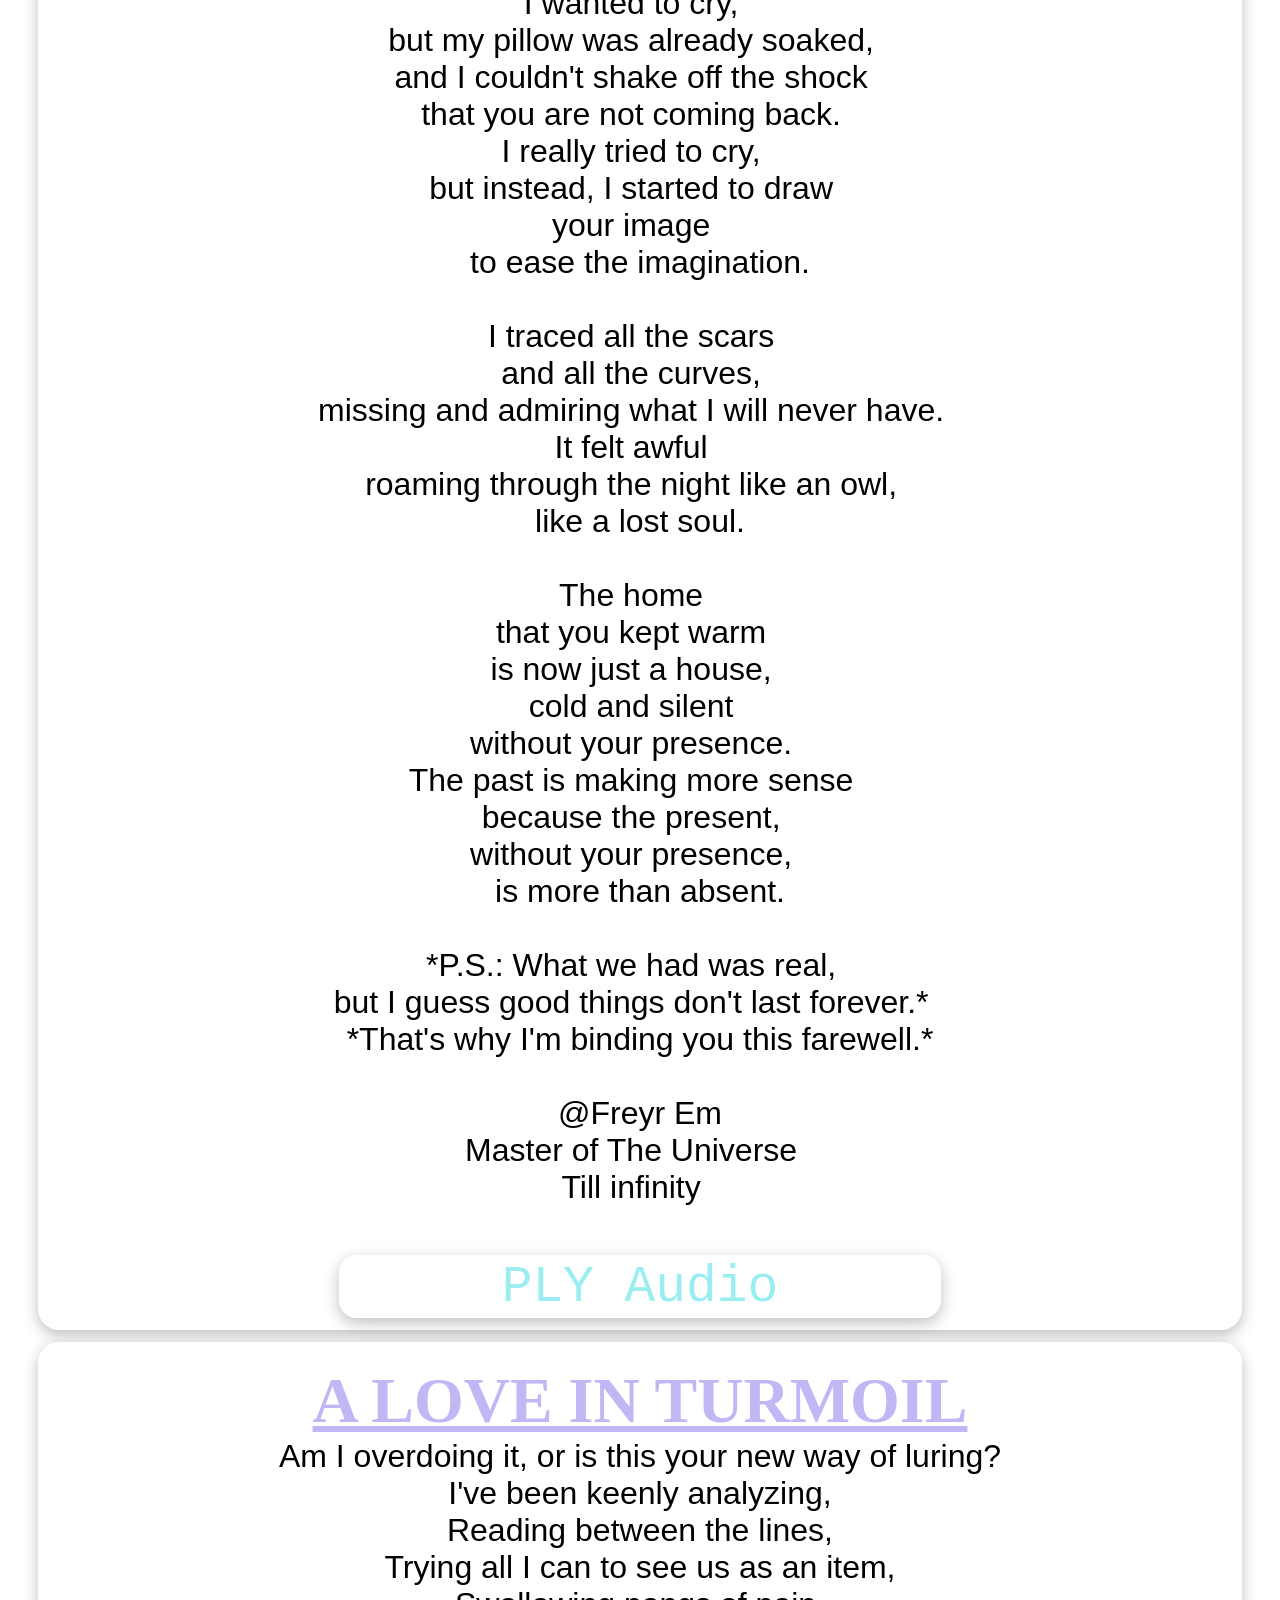
==== commit 5c177675: "Update index.html" ====
--- a/index.html
+++ b/index.html
@@ -11,7 +11,7 @@
 <div class="navbar" id="navbar">
     <hr id="hnbr">
 	<div class="hn"></div>
-  <img src="/storage/emulated/0/DARK poetry website Code/images/wf-logo-monogram-with-slash-style-design-template-free-vector(0).jpg" alt="Logo" class="logo">
+  <img src="/storage/emulated/0/DARK poetry website Code/images/wf-logo-monogram-with-slash-style-design-template-free-vector(0).jpg" class="logo">
   <h1 class="title">DARK_poetry</h1><br>
    <a href="#home"><i class="fa fa-home"></i>Home</a>
    <a href="mailto: willymurigi001@gmail.com"><i class="fa fa-envelope"></i></a>
@@ -73,7 +73,7 @@
 		<button id="btnp" onclick="Aud(1)">PLY Audio</button>
 	</div> <!-- end post -->
 	<div class="post">
-		<img id="ppp" src="/storage/emulated/0/DARK poetry website Code/images/valentine-couple-beautiful-view_718506-24.jpg">
+		<img id="ppp" src="">
 		<h2>BED Of DECIET</h2>
 		<pre>
 May the tears she cried over him drown her,
@@ -355,7 +355,7 @@
     </div>
     
     <div class="post">
-     <img id='ppp' src=''/>
+     <img id="ppp"src="" />
 		 <pre>
 		     <h2>Close The door</h2>
 Ain't boasting, but peace found me when you packed your bags,  
@@ -382,7 +382,7 @@
 		<button id="btnp" onclick="Aud(9)">PLY Audio</button>
 	</div>
 	<div class="post">
-	 <img id='ppp' src='' />'
+	 <img id="ppp" src="" />
 	 <h2> BLESSED SUNLIGHT</h2>
 		 <pre>
 As the sun rises, the Son lifts high,
@@ -522,7 +522,7 @@
 	
 		
 	<div class="post">
-   <img id="ppp" src= "" />
+   <img id="ppp" src="" />
    <h2>HEART ANGUISH </h2>
 		 <pre>
 		 
@@ -604,7 +604,6 @@
             }
 
 
-    
     // Add sticky class to navbar when scrolling
 window.onscroll = function() {
   stickyNavbar();
@@ -625,4 +624,3 @@
  </script>
 </body>
 </html>
-
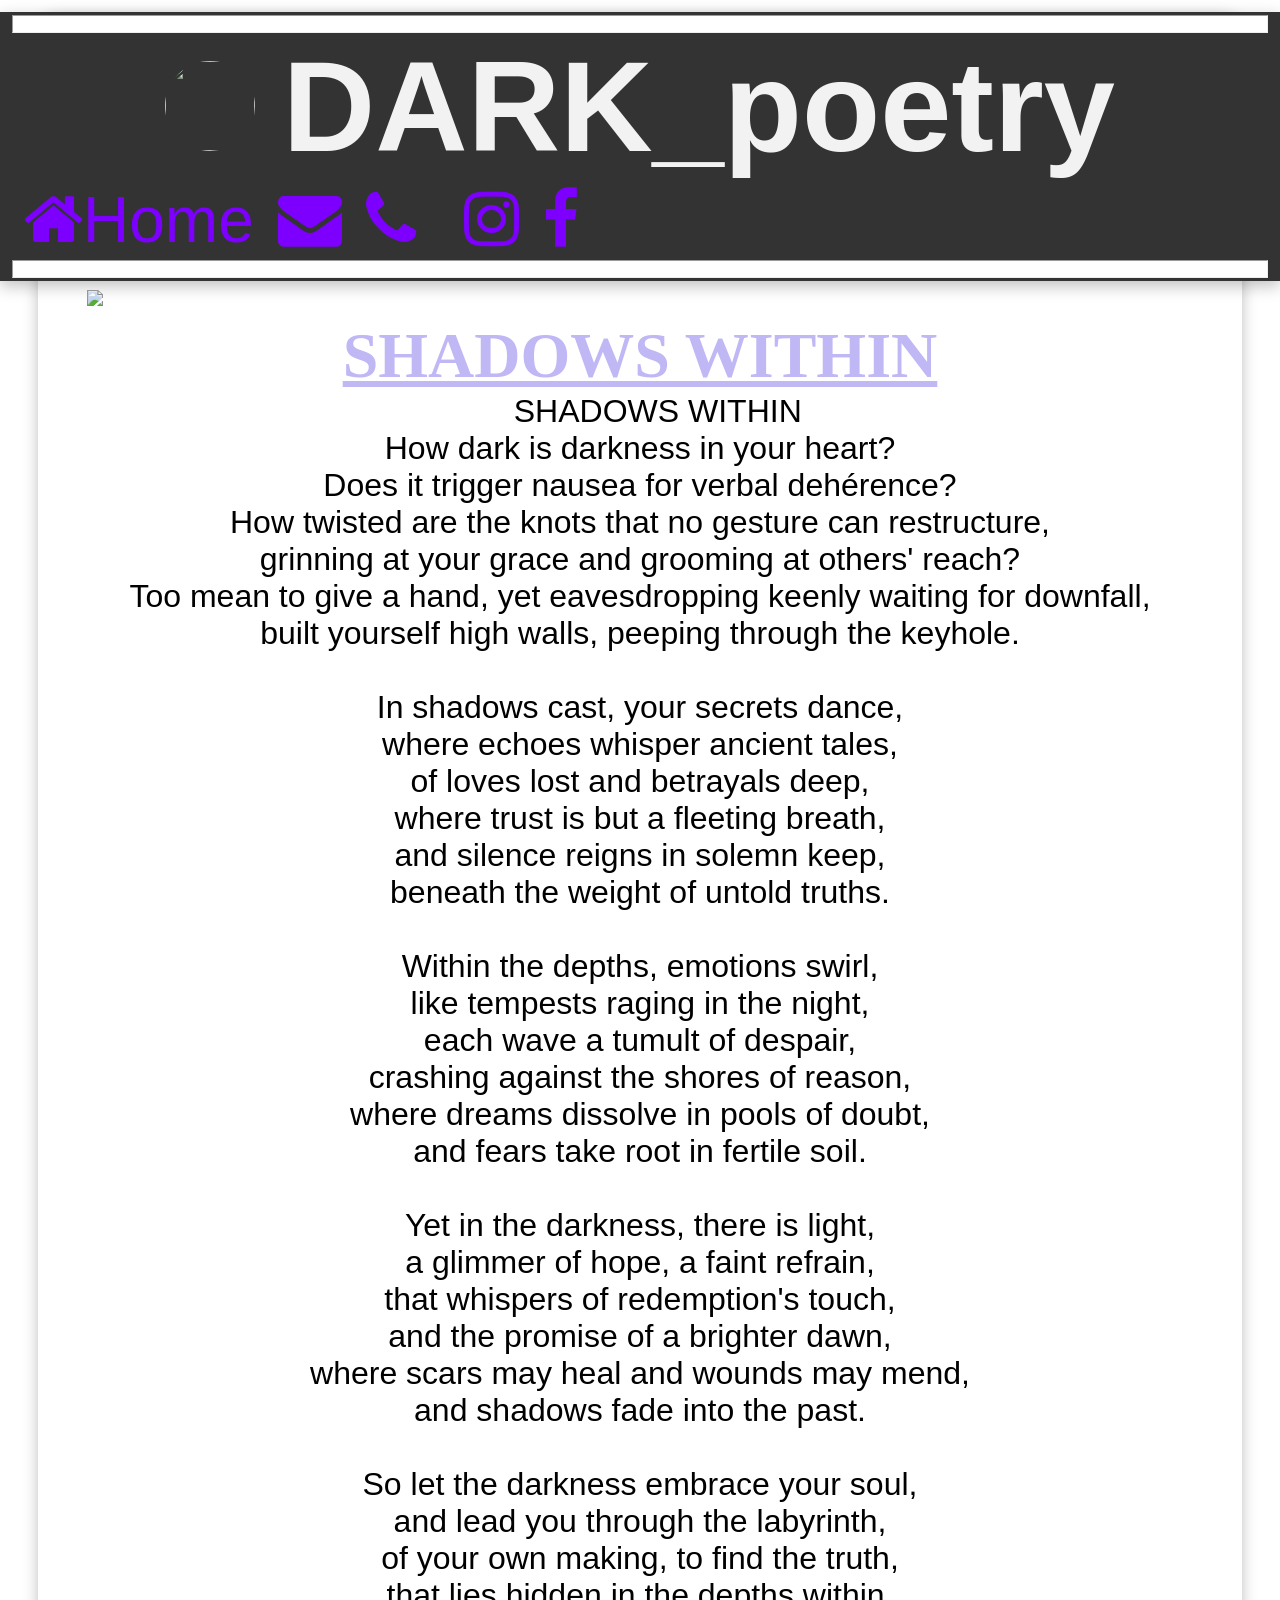
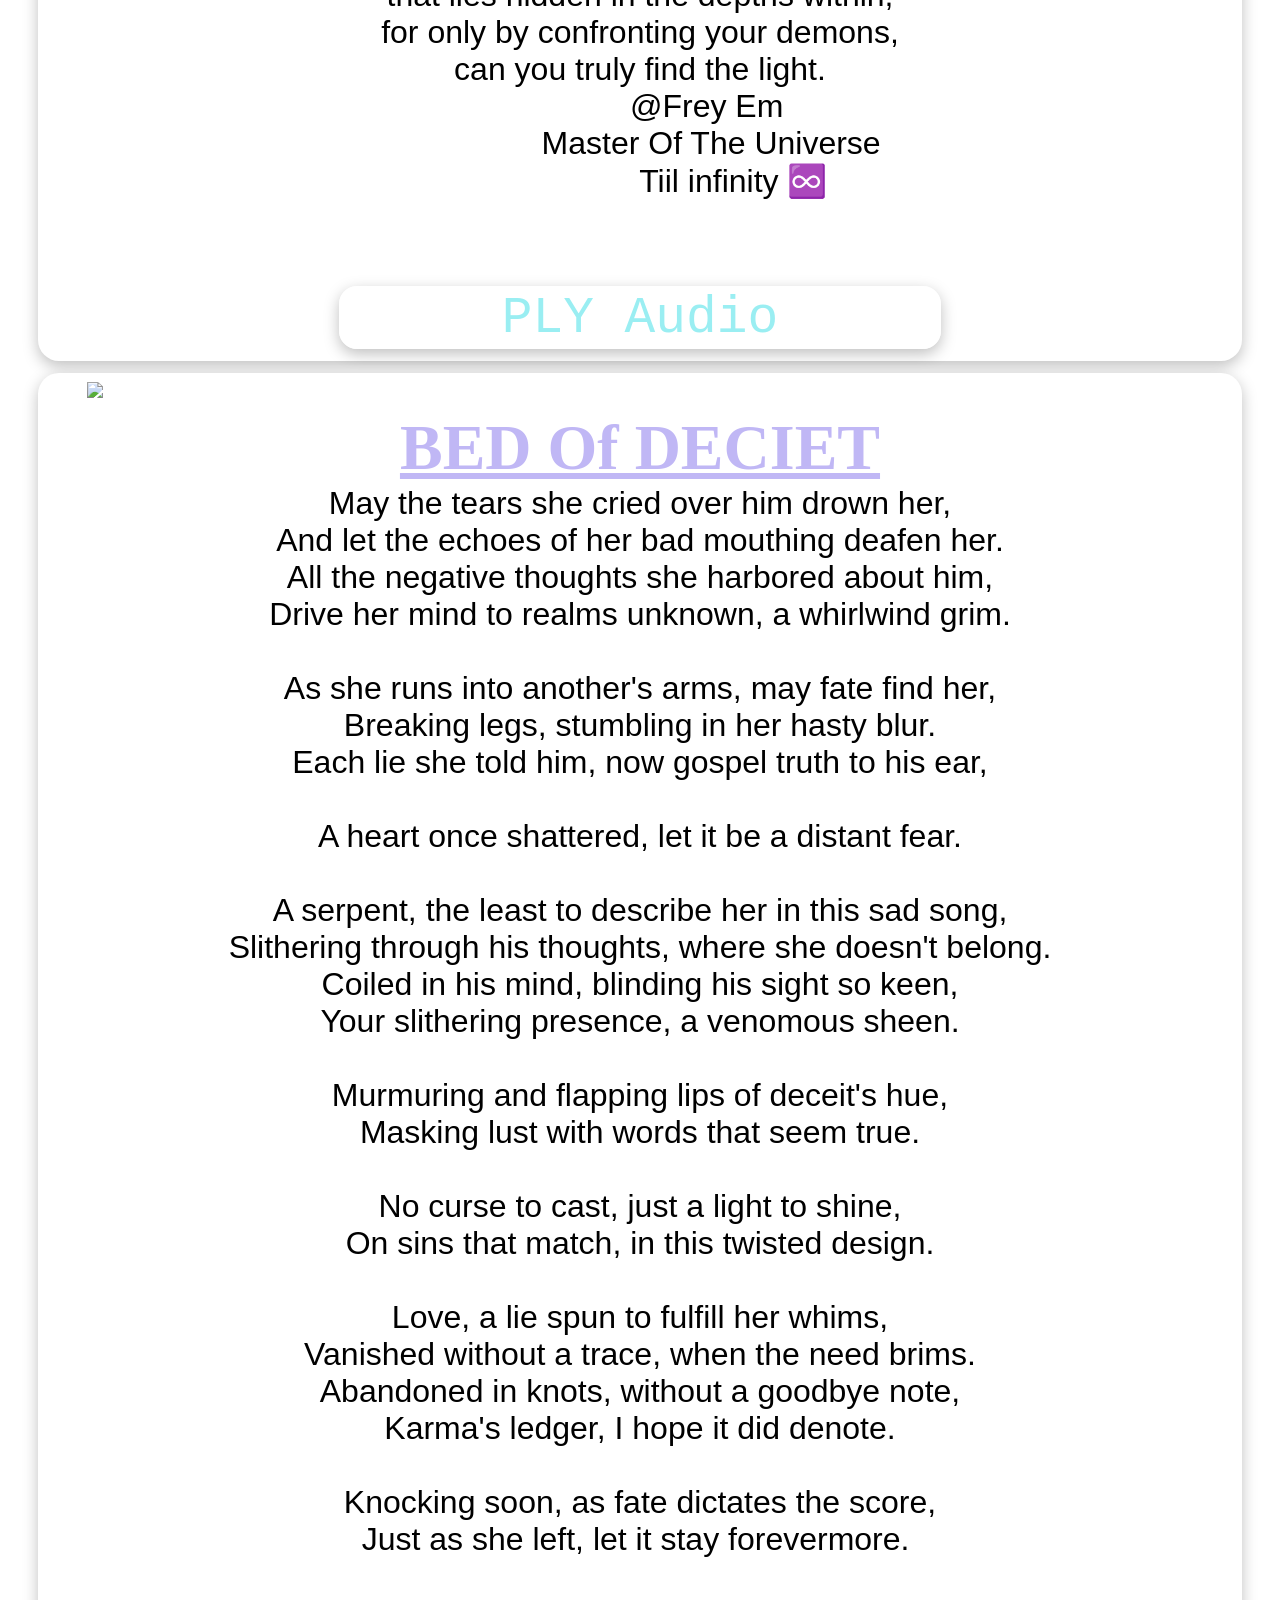
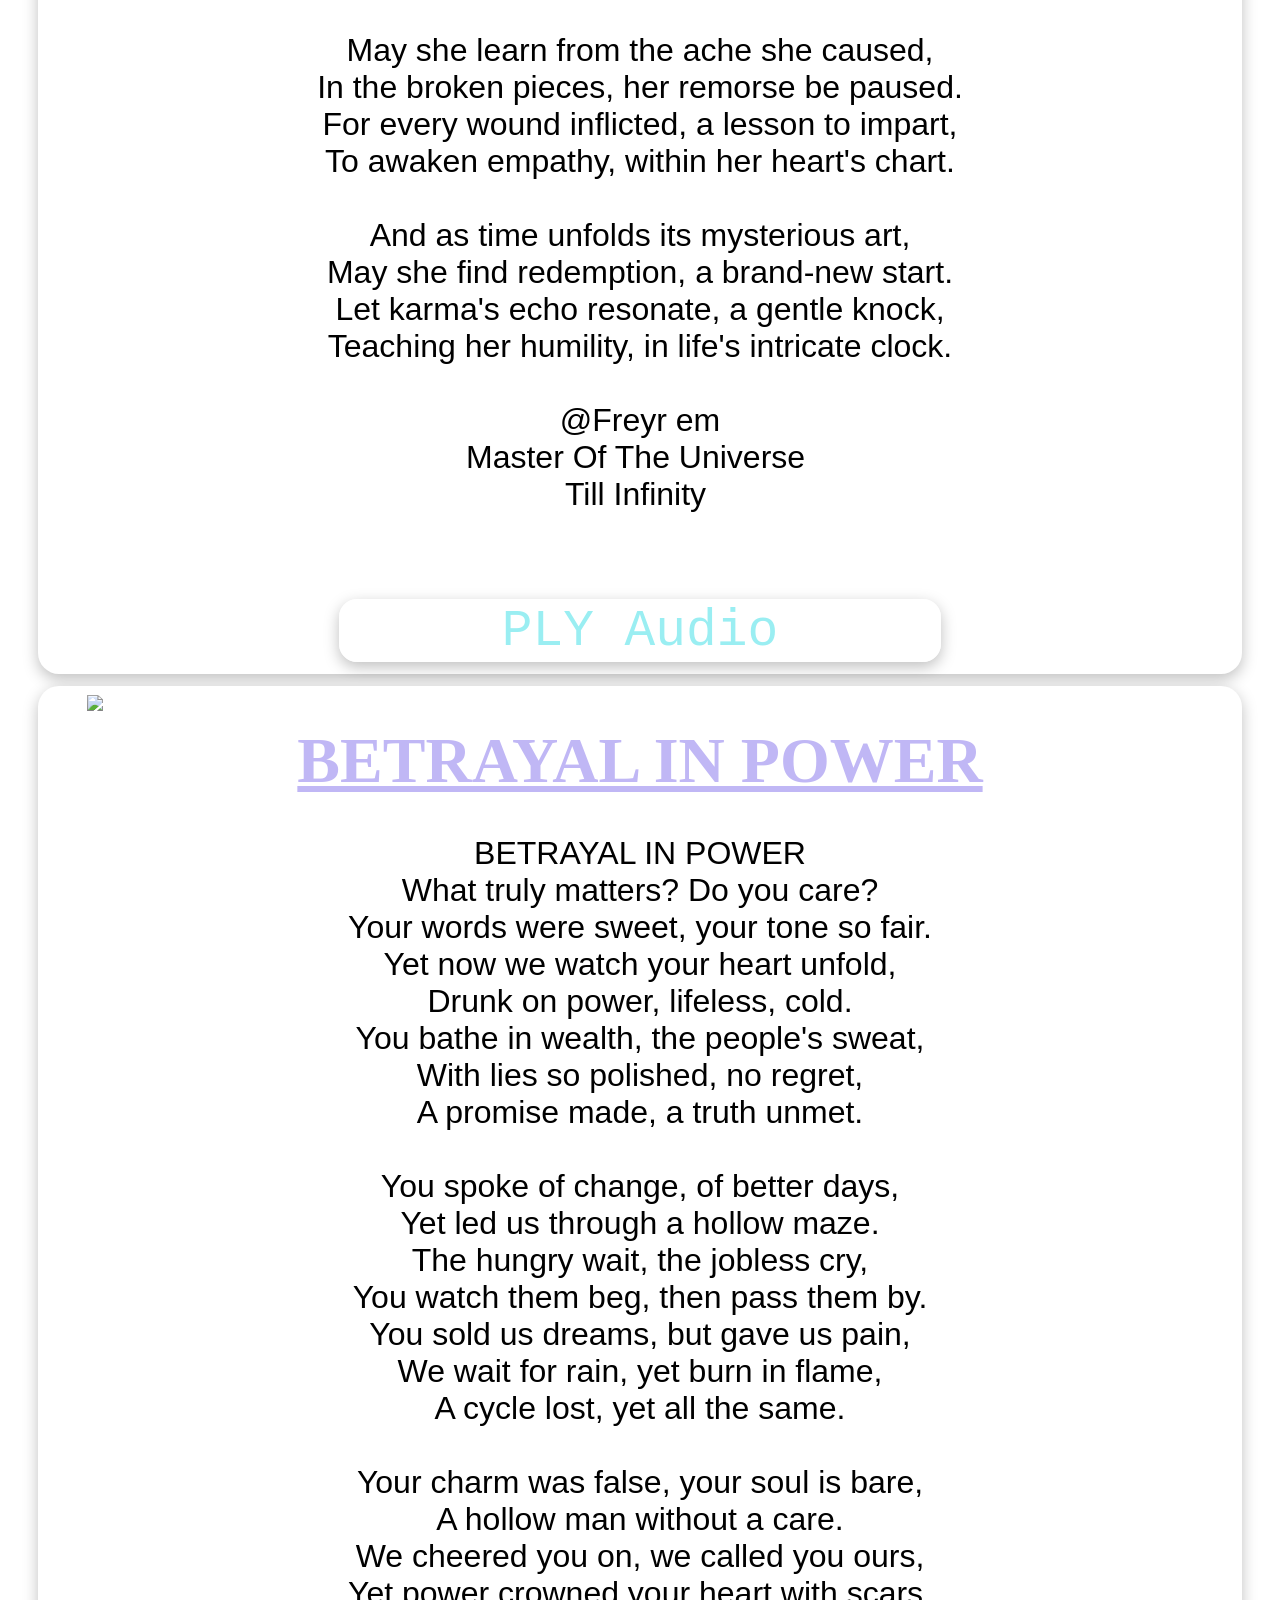
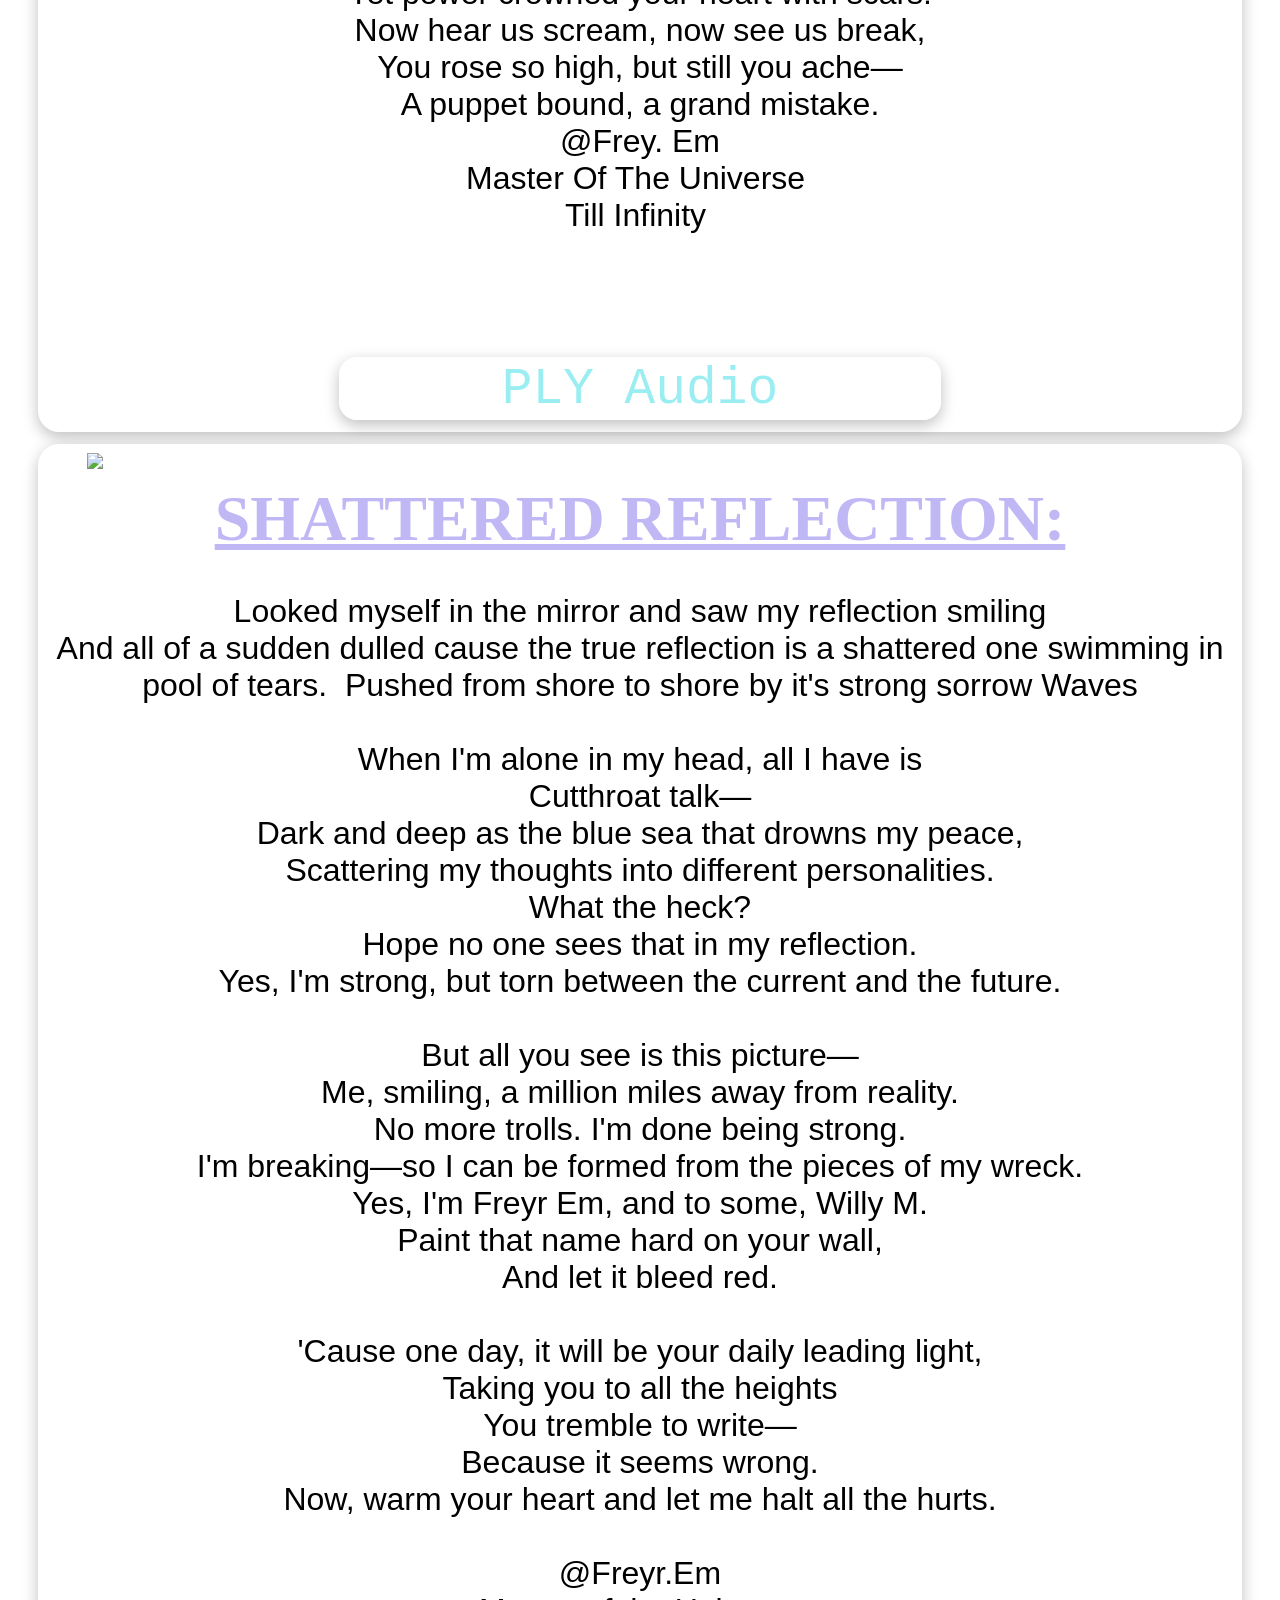
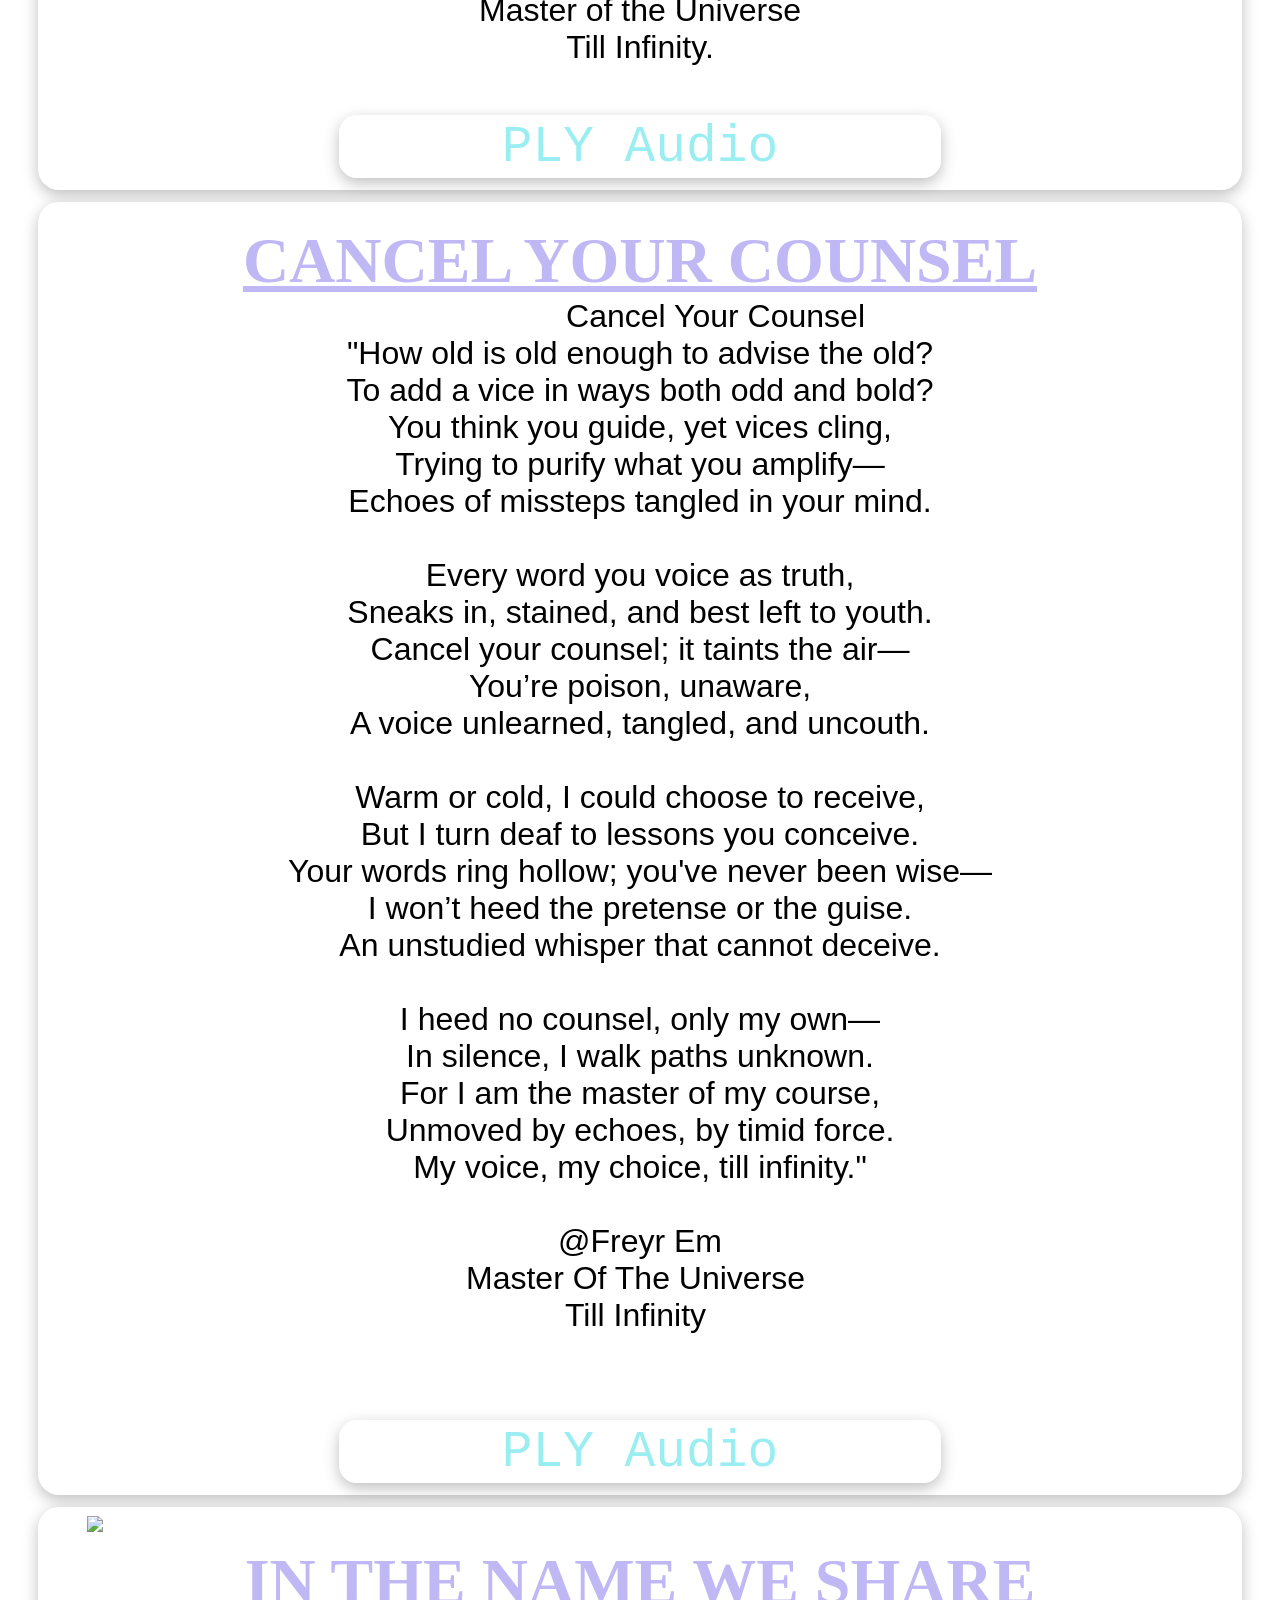
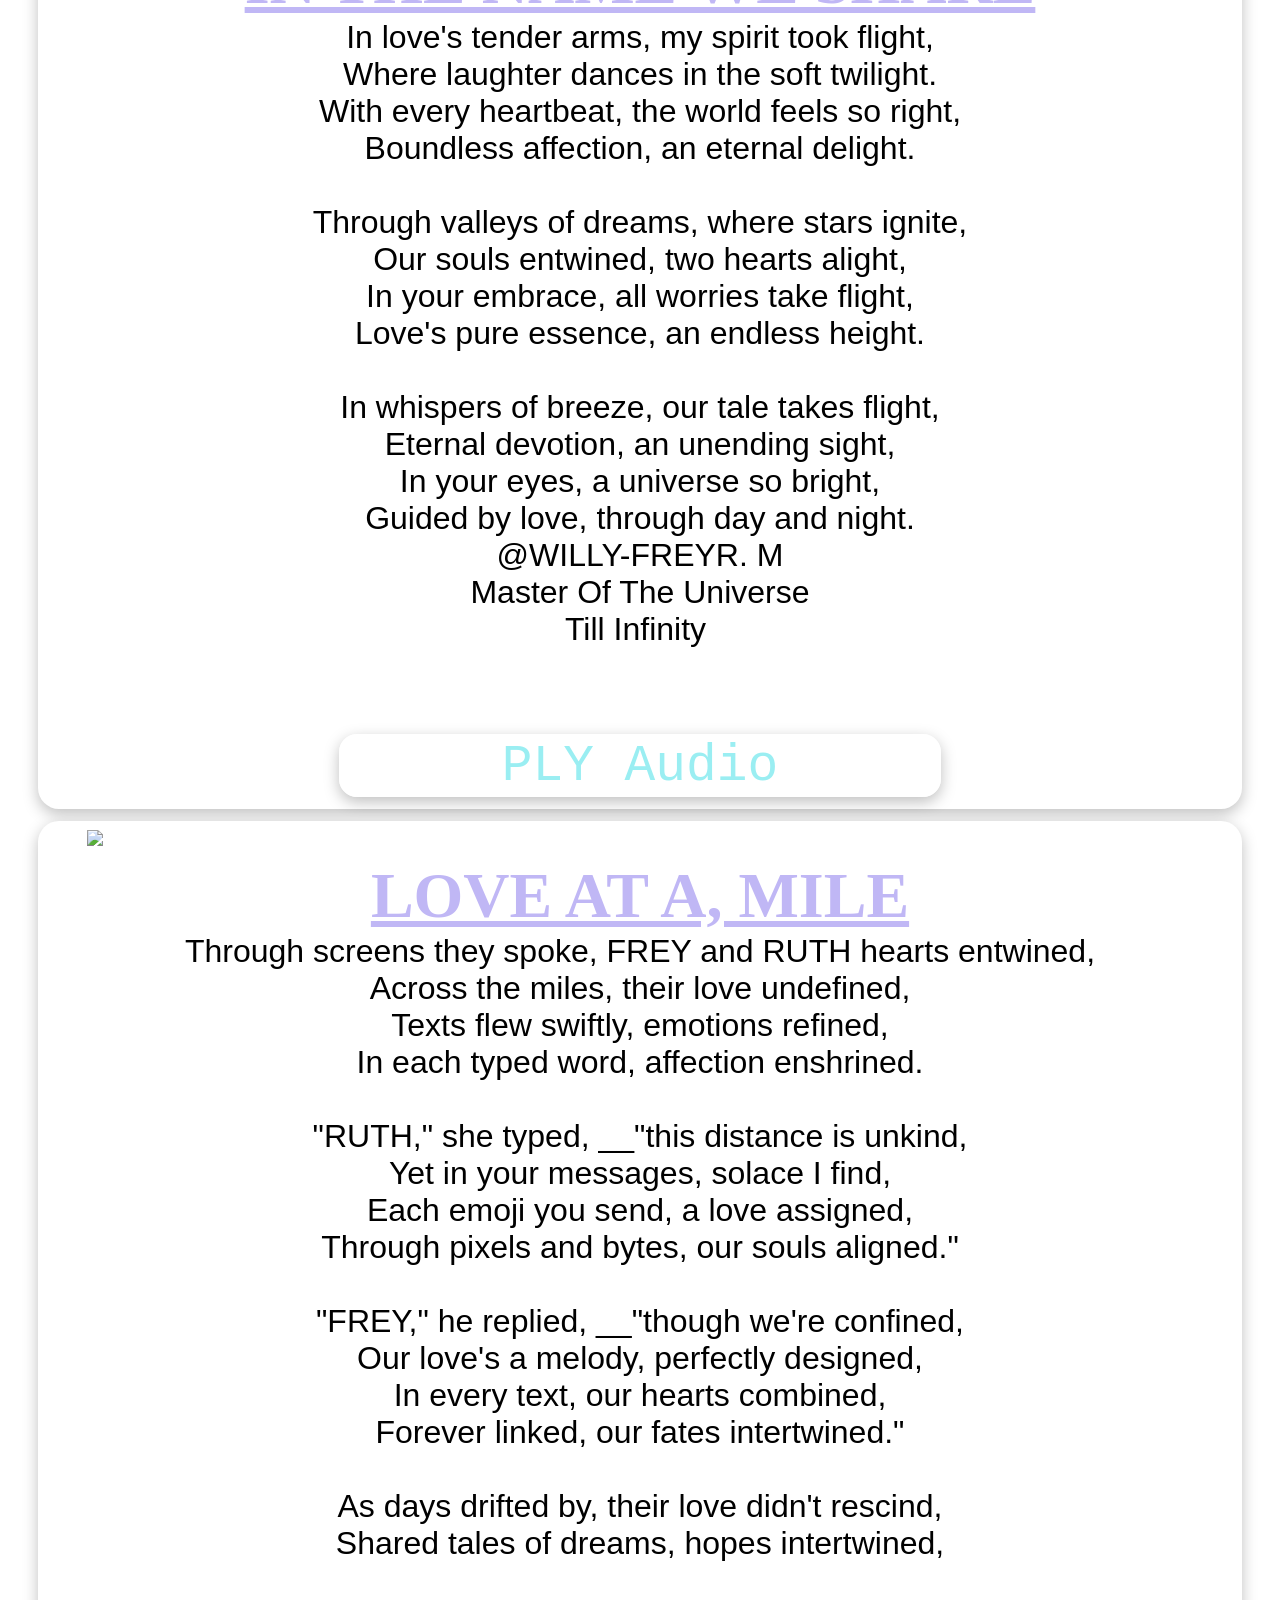
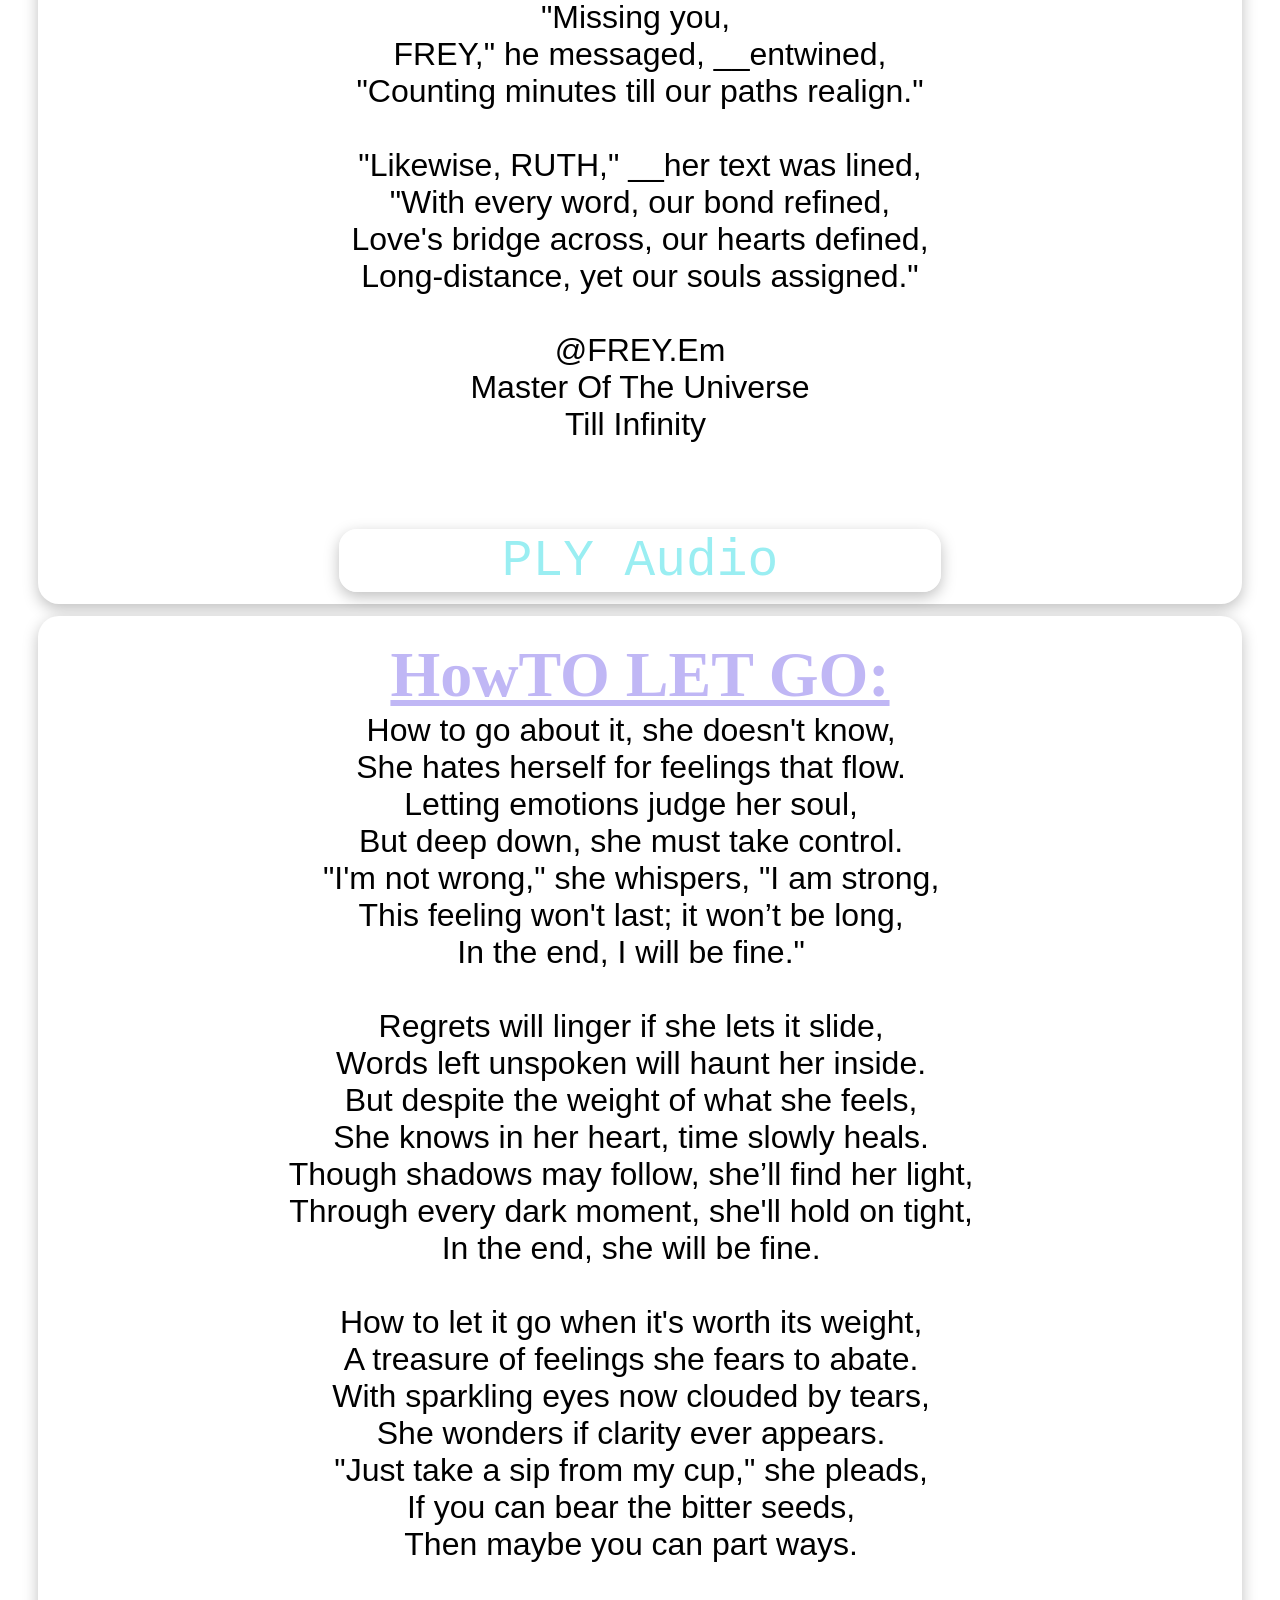
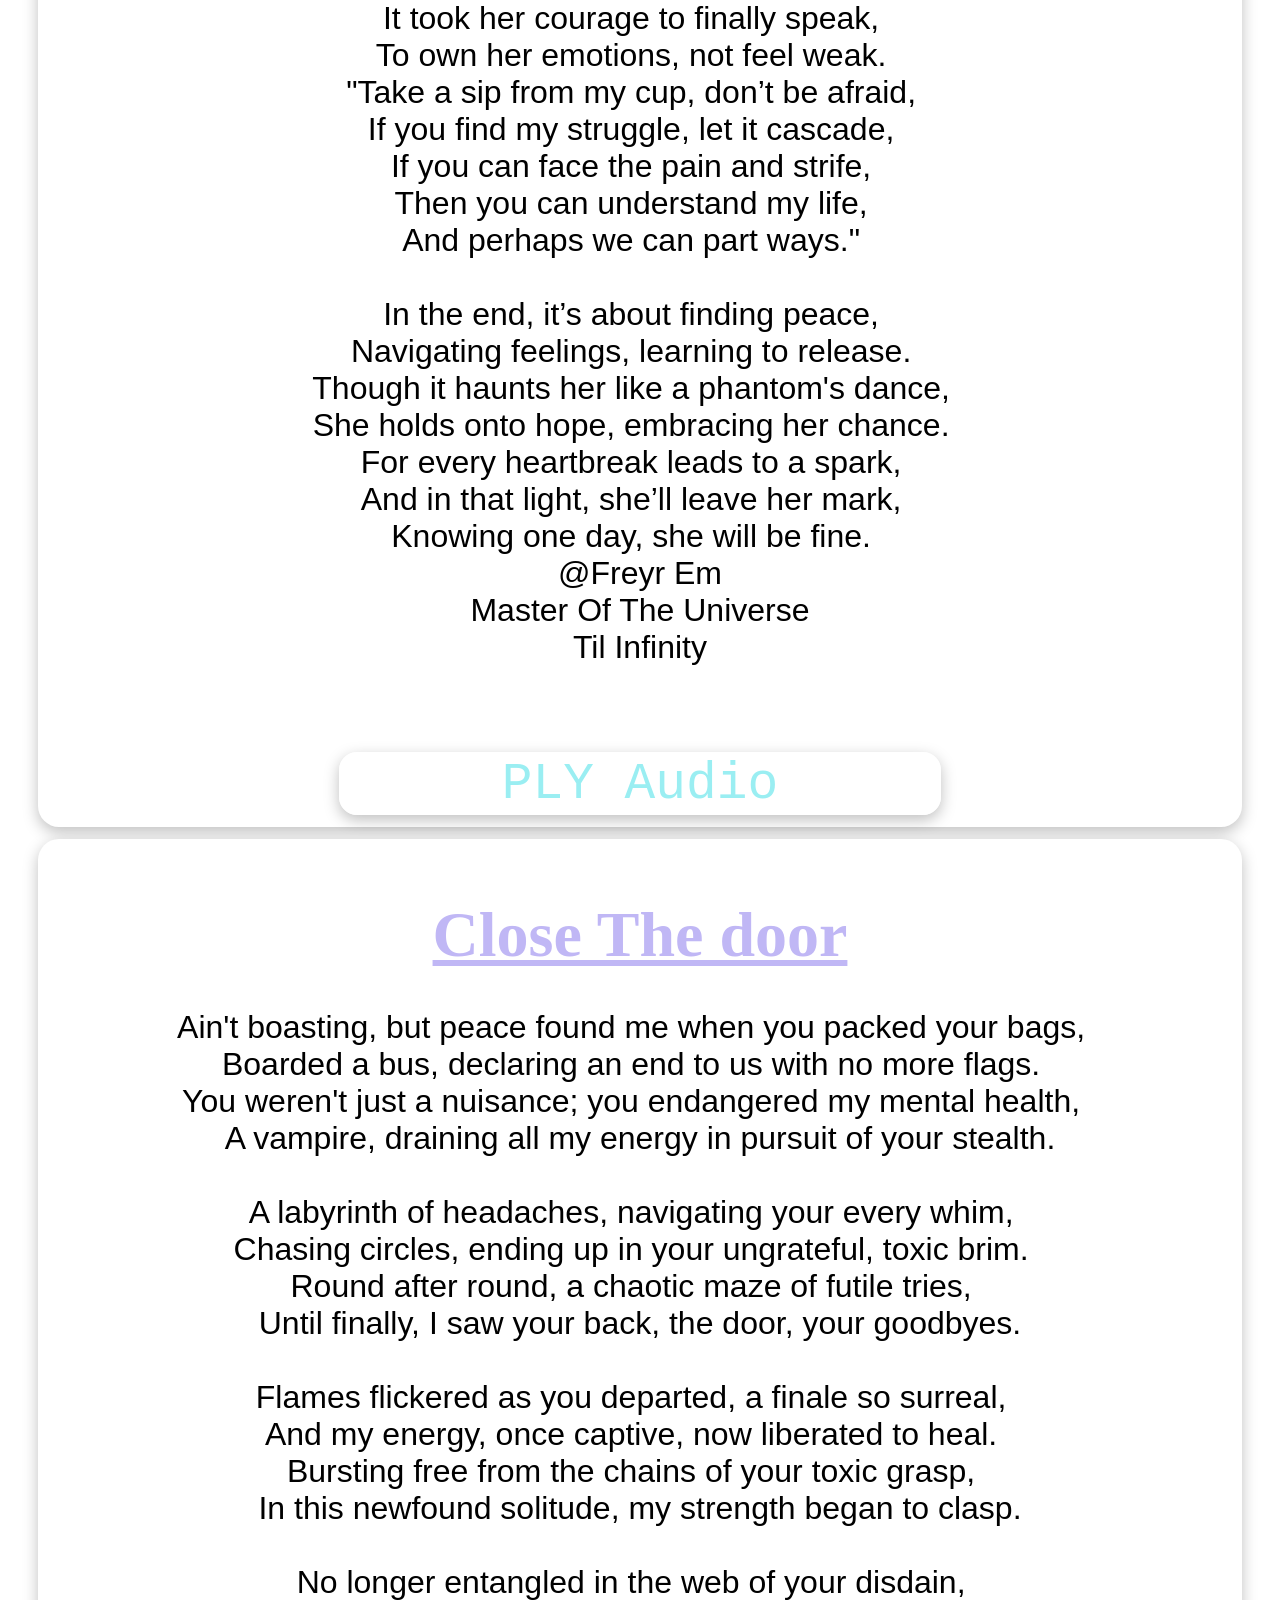
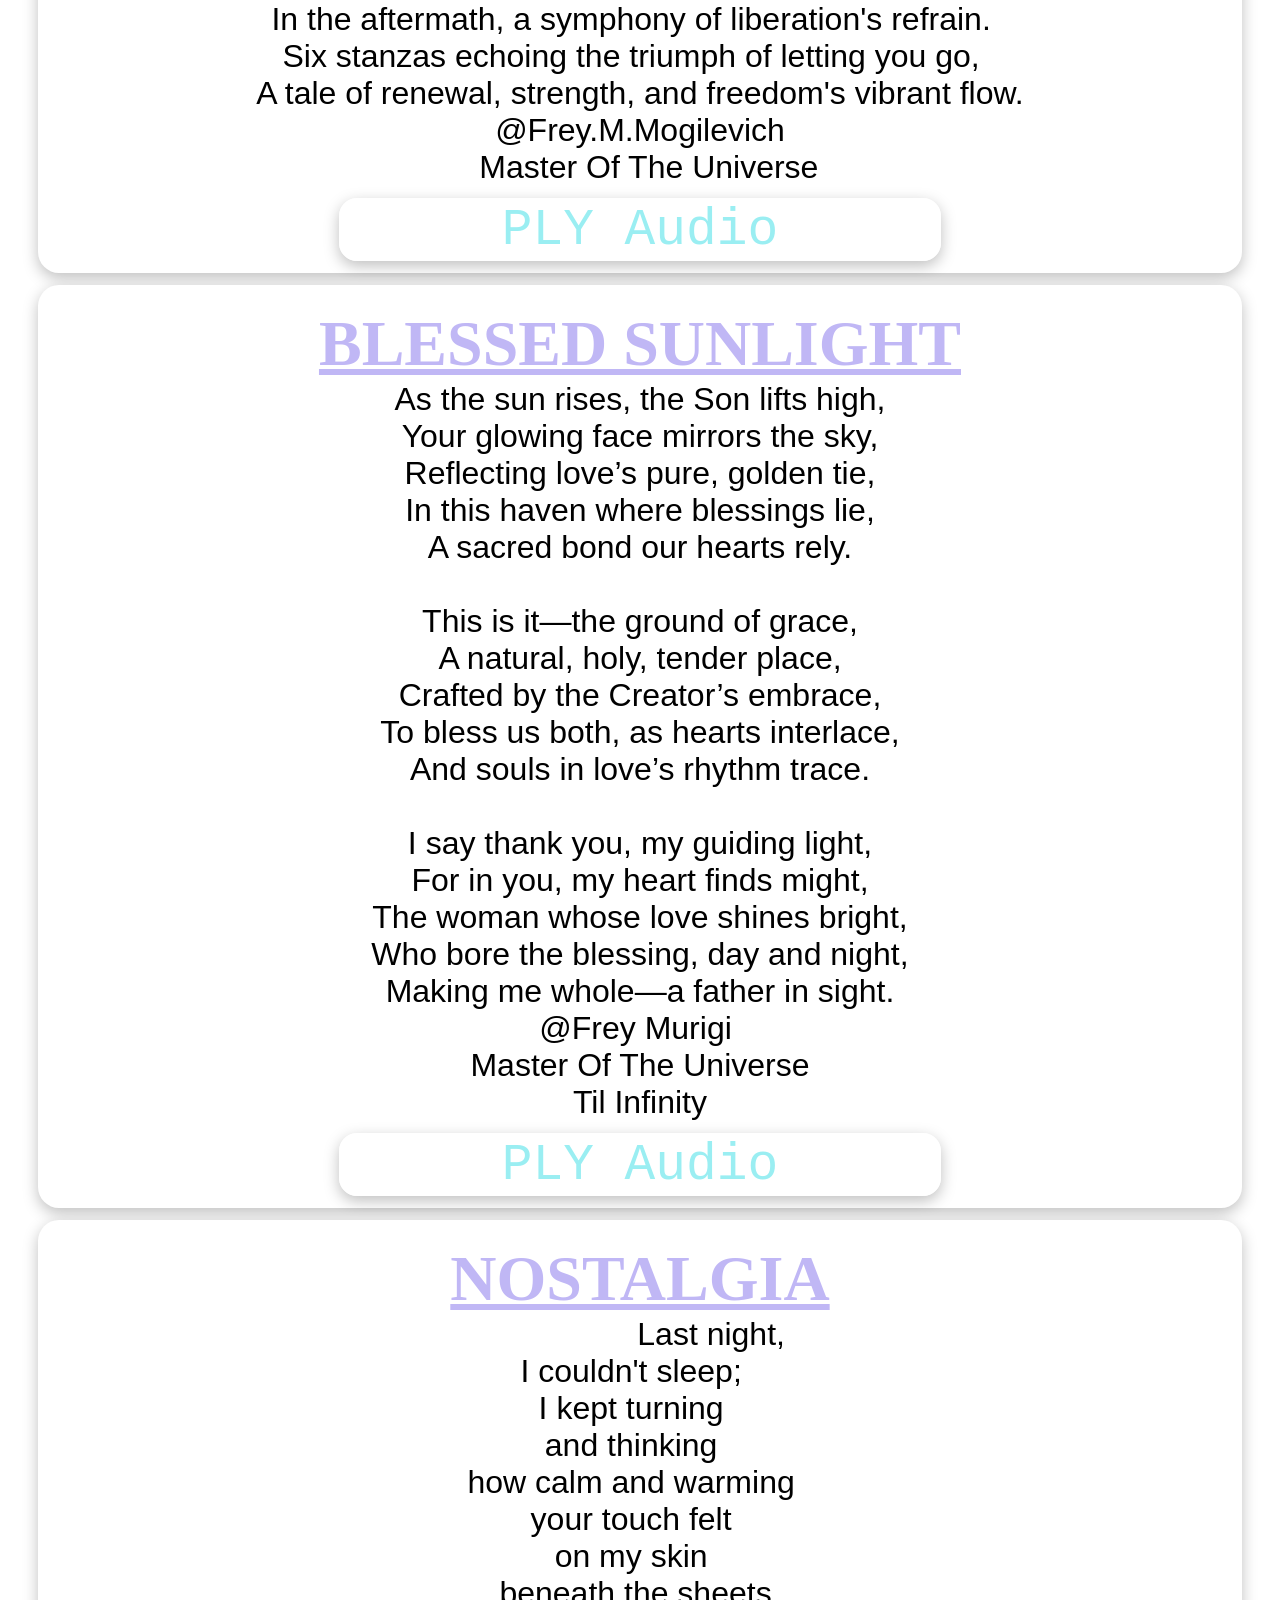
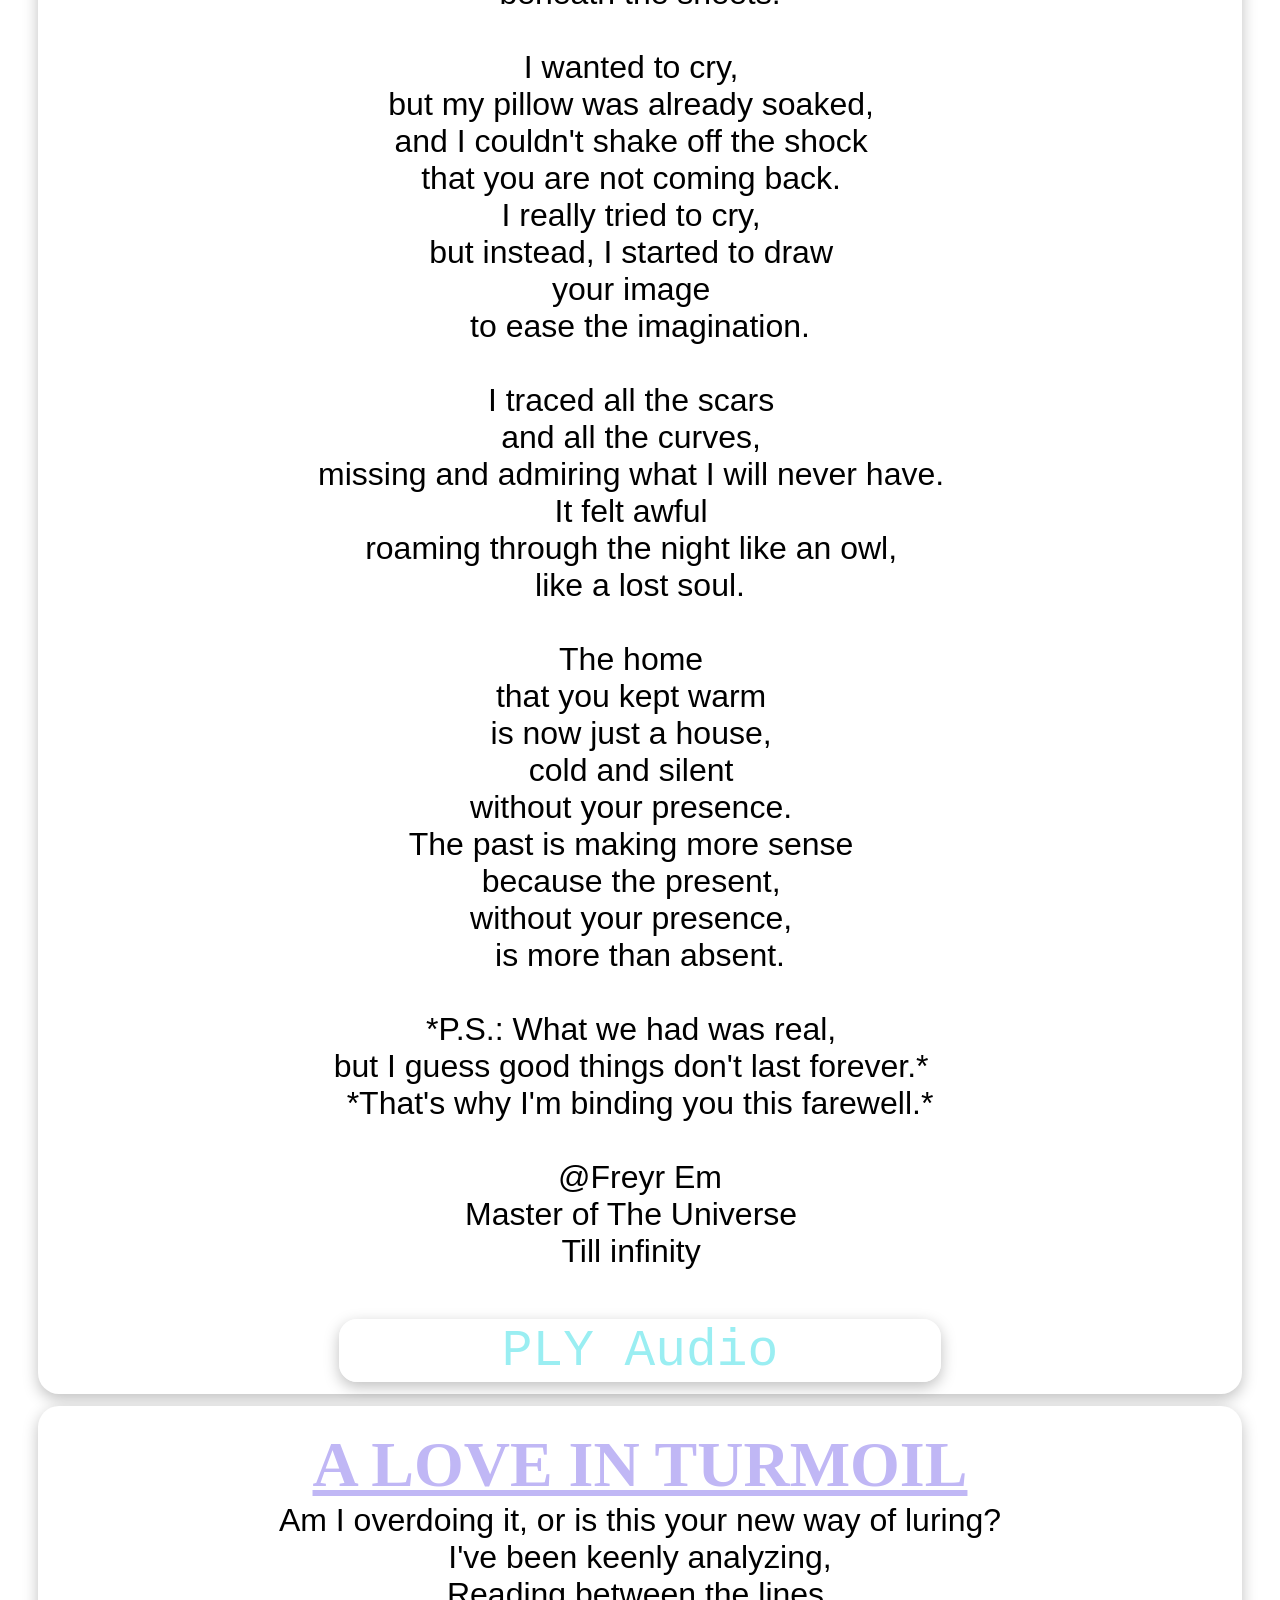
==== commit 35471670: "Update index.html" ====
--- a/index.html
+++ b/index.html
@@ -11,7 +11,7 @@
 <div class="navbar" id="navbar">
     <hr id="hnbr">
 	<div class="hn"></div>
-  <img src="/storage/emulated/0/DARK poetry website Code/images/wf-logo-monogram-with-slash-style-design-template-free-vector(0).jpg" class="logo">
+  <img src="/storage/emulated/0/DARK poetry website Code/images/DARK poetry.jpg" class="logo">
   <h1 class="title">DARK_poetry</h1><br>
    <a href="#home"><i class="fa fa-home"></i>Home</a>
    <a href="mailto: willymurigi001@gmail.com"><i class="fa fa-envelope"></i></a>
@@ -27,7 +27,7 @@
                 
             
             <div class="post">
-    <img id="ppp" src="">
+    <img id="ppp" src="/storage/emulated/0/DARK poetry website Code/images/shadows.jpeg">
     <h2>SHADOWS WITHIN</h2>
     <pre>
      SHADOWS WITHIN 
@@ -73,7 +73,7 @@
 		<button id="btnp" onclick="Aud(1)">PLY Audio</button>
 	</div> <!-- end post -->
 	<div class="post">
-		<img id="ppp" src="">
+		<img id="ppp" src="/storage/emulated/0/DARK poetry website Code/images/bed of deciet.jpg">
 		<h2>BED Of DECIET</h2>
 		<pre>
 May the tears she cried over him drown her,
@@ -126,7 +126,7 @@
 	</div> <!-- end post -->
 	
 		<div class="post">
-   <img id='ppp' src=''/>
+   <img id="ppp" src="/storage/emulated/0/DARK poetry website Code/images/images (38) (2).jpeg"/>
    <h2>BETRAYAL IN POWER</h2>
 		 <pre>
 		  
@@ -164,7 +164,7 @@
 	</div>
 	
 		<div class="post">
-   <img id='ppp' src=''/>
+   <img id="ppp" src="/storage/emulated/0/DARK poetry website Code/images/shattered.jpg"/>
    <h2>SHATTERED REFLECTION:</h2>
 		 <pre>
 		  
